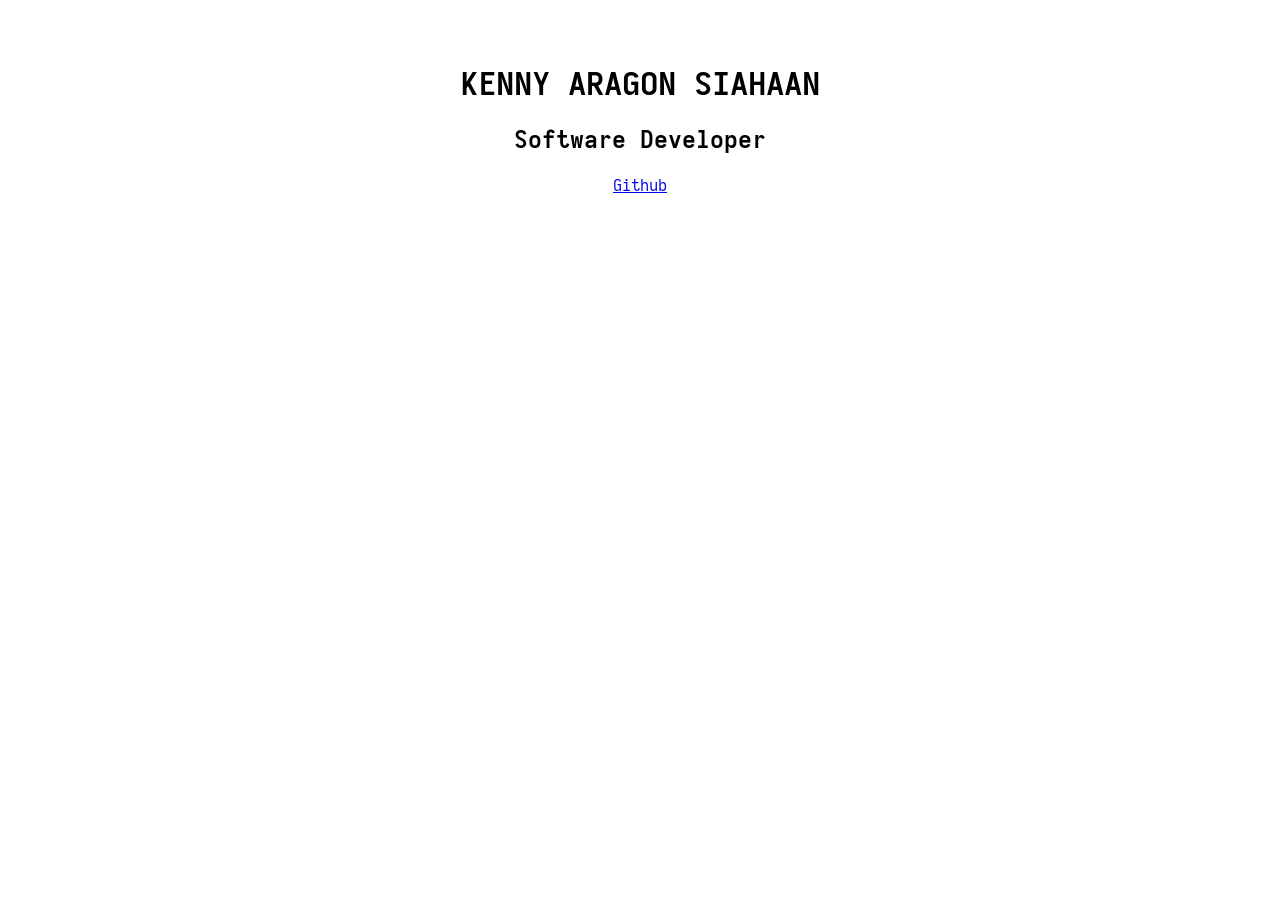
==== index.html @ e0c88e47 "foo" ====
<!DOCTYPE html>
<html lang="en">

<head>
	<meta charset="UTF-8" />
	<meta name="viewport" content="width=device-width, initial-scale=1" />
	<title>Kenny Aragon Siahaan</title>
	<style>
		@font-face {
			font-family: "Iosevka Extended";
			src: url('assets/fonts/iosevka-extended-thin.ttf') format('truetype');
			font-weight: 100;
			font-style: normal;
		}

		@font-face {
			font-family: "Iosevka Extended";
			src: url('assets/fonts/iosevka-extended-regular.ttf') format('truetype');
			font-weight: normal;
			font-style: normal;
		}


		@font-face {
			font-family: "Iosevka Extended";
			src: url('assets/fonts/iosevka-extended-bold.ttf') format('truetype');
			font-weight: bold;
			font-style: normal;
		}

		* {
			box-sizing: border-box;
		} 

		body {
			font-family: "Iosevka Extended", monospace;
			background-color: #fff;
		}

		.container {
			margin: 4rem auto 20rem;
			text-align: center;
		}

		.link-list {
			display: flex;
			margin-bottom: 1rem;
			align-items: center;
			justify-content: center;
			gap: 4px;
		}
	</style>
</head>

<body>
	<div class="container">
		<h1>KENNY ARAGON SIAHAAN</h1>
		<h2>Software Developer</h2>
		<span class="link-list">
			<a href="https://github.com/aragonken">Github</a>
		</span>
	</div>
</body>

</html>
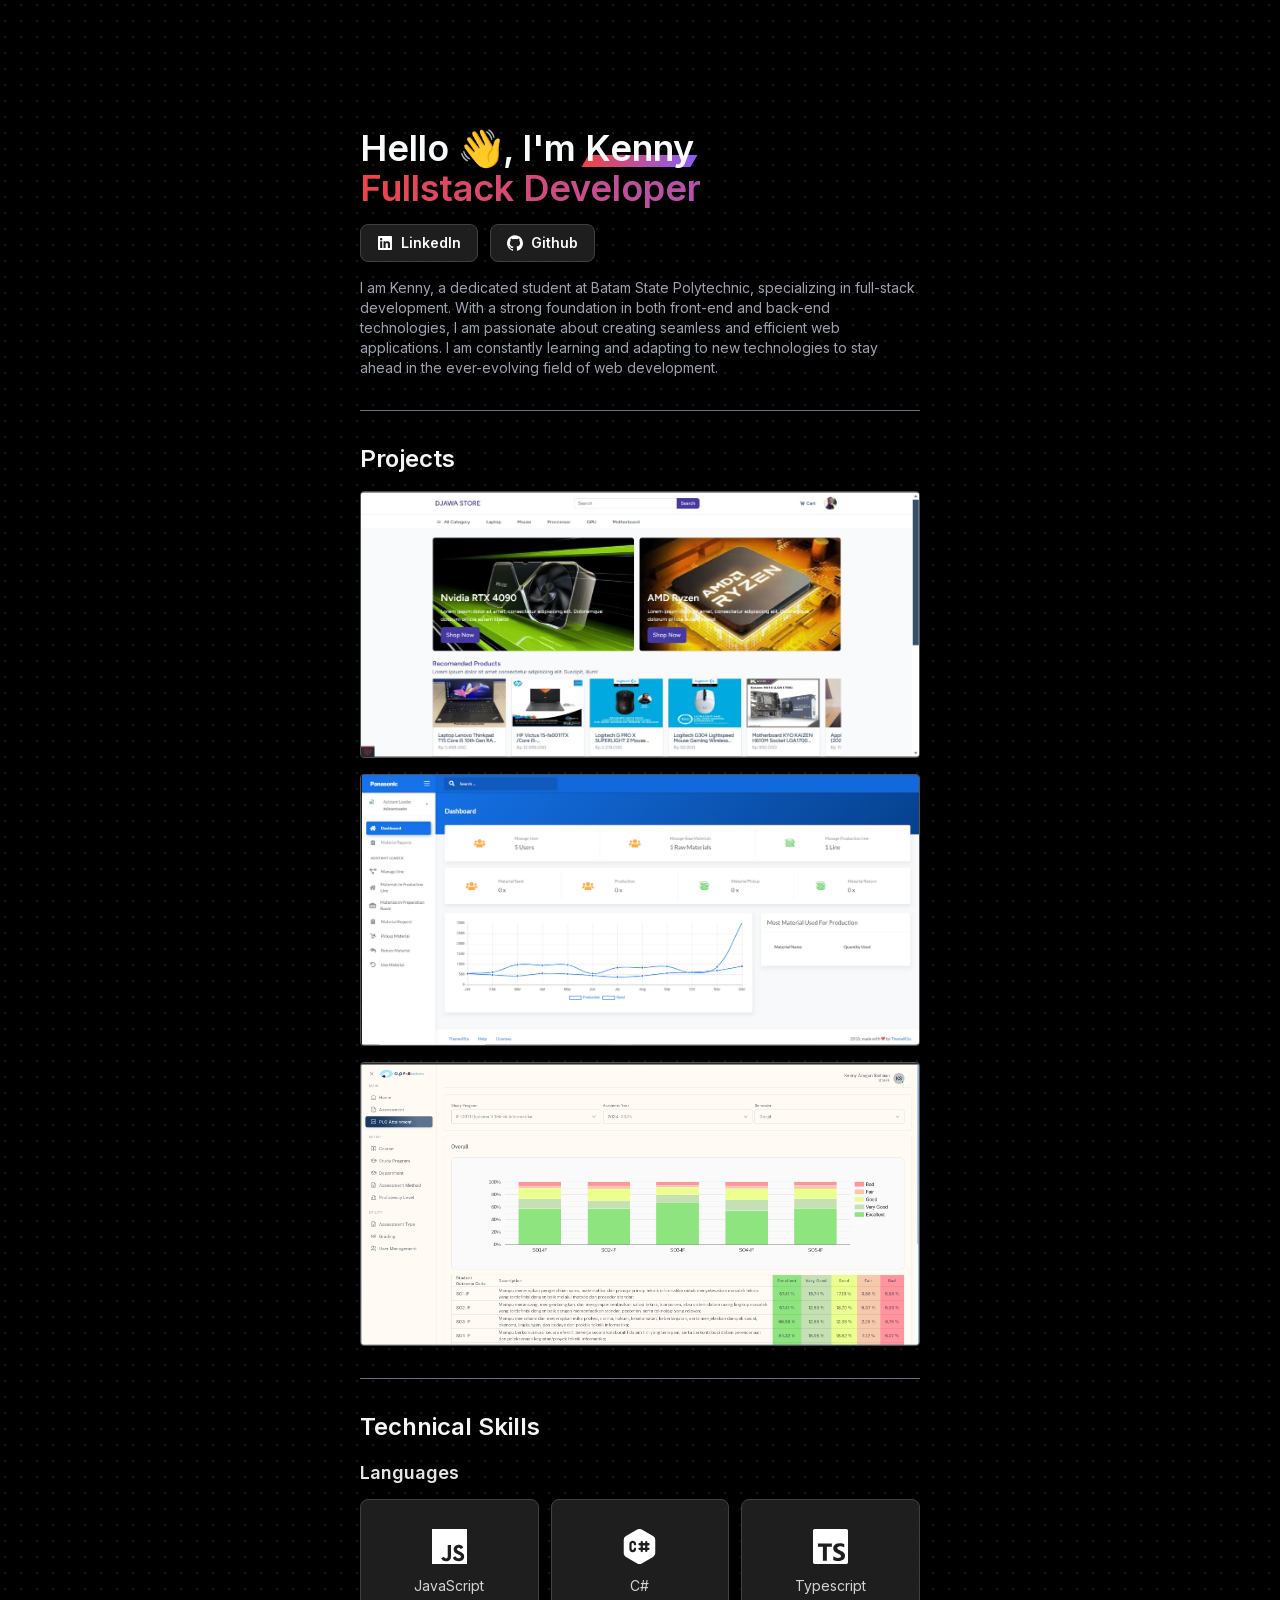
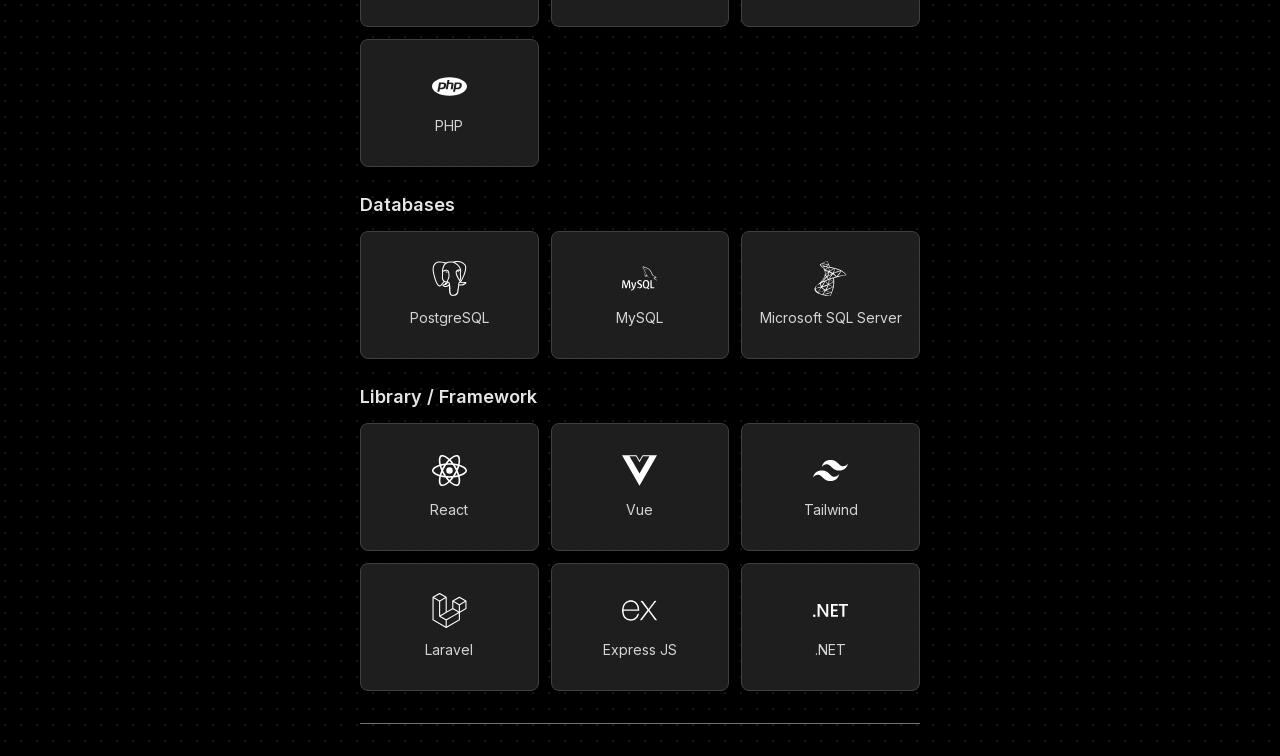
==== commit 0e64669e: "create a new portofolio using next js" ====
--- a/index.html
+++ b/index.html
@@ -1,65 +1 @@
-<!DOCTYPE html>
-<html lang="en">
-
-<head>
-	<meta charset="UTF-8" />
-	<meta name="viewport" content="width=device-width, initial-scale=1" />
-	<title>Kenny Aragon Siahaan</title>
-	<style>
-		@font-face {
-			font-family: "Iosevka Extended";
-			src: url('assets/fonts/iosevka-extended-thin.ttf') format('truetype');
-			font-weight: 100;
-			font-style: normal;
-		}
-
-		@font-face {
-			font-family: "Iosevka Extended";
-			src: url('assets/fonts/iosevka-extended-regular.ttf') format('truetype');
-			font-weight: normal;
-			font-style: normal;
-		}
-
-
-		@font-face {
-			font-family: "Iosevka Extended";
-			src: url('assets/fonts/iosevka-extended-bold.ttf') format('truetype');
-			font-weight: bold;
-			font-style: normal;
-		}
-
-		* {
-			box-sizing: border-box;
-		} 
-
-		body {
-			font-family: "Iosevka Extended", monospace;
-			background-color: #fff;
-		}
-
-		.container {
-			margin: 4rem auto 20rem;
-			text-align: center;
-		}
-
-		.link-list {
-			display: flex;
-			margin-bottom: 1rem;
-			align-items: center;
-			justify-content: center;
-			gap: 4px;
-		}
-	</style>
-</head>
-
-<body>
-	<div class="container">
-		<h1>KENNY ARAGON SIAHAAN</h1>
-		<h2>Software Developer</h2>
-		<span class="link-list">
-			<a href="https://github.com/aragonken">Github</a>
-		</span>
-	</div>
-</body>
-
-</html>
+<!DOCTYPE html><html lang="en" class="dark"><head><meta charSet="utf-8"/><meta name="viewport" content="width=device-width, initial-scale=1"/><link rel="preload" href="/_next/static/media/e4af272ccee01ff0-s.p.woff2" as="font" crossorigin="" type="font/woff2"/><link rel="stylesheet" href="/_next/static/css/82766e1687522c44.css" data-precedence="next"/><link rel="preload" as="script" fetchPriority="low" href="/_next/static/chunks/webpack-04c090bf27c652c8.js"/><script src="/_next/static/chunks/fd9d1056-ae4c3c68ce6313ea.js" async=""></script><script src="/_next/static/chunks/23-7e835bf21dc3b94f.js" async=""></script><script src="/_next/static/chunks/main-app-ae9ef4af67740569.js" async=""></script><script src="/_next/static/chunks/30-4f524226ee47ed99.js" async=""></script><script src="/_next/static/chunks/app/page-5ec1e9a46e0d3505.js" async=""></script><script src="/_next/static/chunks/app/layout-9240e8b21510e9ea.js" async=""></script><title>Kenny Aragon Siahaan</title><meta name="description" content="Generated by create next app  "/><link rel="icon" href="/favicon.ico" type="image/x-icon" sizes="16x16"/><meta name="next-size-adjust"/><script src="/_next/static/chunks/polyfills-78c92fac7aa8fdd8.js" noModule=""></script></head><body class="__className_f367f3 z-[-1] relative"><div class="min-h-screen w-full from bg-dot-gray-500/[0.45] z-[-1] relative flex items-center justify-center"><main class="w-[35rem] max-w-[90%] mt-[8rem]"><section><div class="grid gap-4"><div class=""><p class="text-4xl  font-semibold">Hello 👋, I&#x27;m<!-- --> <span class="relative after:content-[&#x27;&#x27;] after:-skew-x-[30deg] after:absolute after:w-full after:h-3 after:bg-gradient-to-r after:from-red-500 after:to-violet-500 after:left-0 after:top-[1.8rem] after:z-[-1]">Kenny</span></p><p class="text-4xl bg-gradient-to-r from-red-500 to-violet-500 bg-clip-text text-transparent font-semibold">Fullstack Developer</p></div><div class="flex gap-3 items-center"><a target="_blank" class="flex items-center gap-2 text-sm font-semibold px-4 py-2 bg-neutral-800/80 border border-neutral-700 rounded-lg hover:border-neutral-500 hover:bg-white hover:text-black transition-all duration-200 group" href="https://www.linkedin.com/in/kenny-aragon-siahaan-790604280/"><svg stroke="currentColor" fill="currentColor" stroke-width="0" viewBox="0 0 448 512" class="fill-white group-hover:fill-black transition-colors duration-200" height="16" width="16" xmlns="http://www.w3.org/2000/svg"><path d="M416 32H31.9C14.3 32 0 46.5 0 64.3v383.4C0 465.5 14.3 480 31.9 480H416c17.6 0 32-14.5 32-32.3V64.3c0-17.8-14.4-32.3-32-32.3zM135.4 416H69V202.2h66.5V416zm-33.2-243c-21.3 0-38.5-17.3-38.5-38.5S80.9 96 102.2 96c21.2 0 38.5 17.3 38.5 38.5 0 21.3-17.2 38.5-38.5 38.5zm282.1 243h-66.4V312c0-24.8-.5-56.7-34.5-56.7-34.6 0-39.9 27-39.9 54.9V416h-66.4V202.2h63.7v29.2h.9c8.9-16.8 30.6-34.5 62.9-34.5 67.2 0 79.7 44.3 79.7 101.9V416z"></path></svg>LinkedIn</a><a target="_blank" class="flex items-center gap-2 text-sm font-semibold px-4 py-2 bg-neutral-800/80 border border-neutral-700 rounded-lg hover:border-neutral-500 hover:bg-white hover:text-black transition-all duration-200 group" href="https://github.com/KenAragon1"><svg stroke="currentColor" fill="currentColor" stroke-width="0" role="img" viewBox="0 0 24 24" class="fill-white group-hover:fill-black transition-colors duration-200" height="16" width="16" xmlns="http://www.w3.org/2000/svg"><path d="M12 .297c-6.63 0-12 5.373-12 12 0 5.303 3.438 9.8 8.205 11.385.6.113.82-.258.82-.577 0-.285-.01-1.04-.015-2.04-3.338.724-4.042-1.61-4.042-1.61C4.422 18.07 3.633 17.7 3.633 17.7c-1.087-.744.084-.729.084-.729 1.205.084 1.838 1.236 1.838 1.236 1.07 1.835 2.809 1.305 3.495.998.108-.776.417-1.305.76-1.605-2.665-.3-5.466-1.332-5.466-5.93 0-1.31.465-2.38 1.235-3.22-.135-.303-.54-1.523.105-3.176 0 0 1.005-.322 3.3 1.23.96-.267 1.98-.399 3-.405 1.02.006 2.04.138 3 .405 2.28-1.552 3.285-1.23 3.285-1.23.645 1.653.24 2.873.12 3.176.765.84 1.23 1.91 1.23 3.22 0 4.61-2.805 5.625-5.475 5.92.42.36.81 1.096.81 2.22 0 1.606-.015 2.896-.015 3.286 0 .315.21.69.825.57C20.565 22.092 24 17.592 24 12.297c0-6.627-5.373-12-12-12"></path></svg>Github</a></div><div class=""><p class="text-sm text-gray-400">I am Kenny, a dedicated student at Batam State Polytechnic, specializing in full-stack development. With a strong foundation in both front-end and back-end technologies, I am passionate about creating seamless and efficient web applications. I am constantly learning and adapting to new technologies to stay ahead in the ever-evolving field of web development.</p></div></div></section><hr/><section><div><p class="font-semibold text-neutral-100 text-2xl mb-4">Projects</p><div class="grid gap-4"><a class="block overflow-hidden bg-neutral-800 rounded border border-neutral-600 hover:border-gray-400 transition-colors duration-200 flex-1 relative group" href="/projects/djawa-store"><div class="relative"><img alt="DJAWA Store screenshot" loading="lazy" width="2" height="1" decoding="async" data-nimg="1" style="color:transparent;width:100%;height:auto" src="/djawa-store.jpg"/><div class="absolute top-0 bg-black opacity-0 group-hover:opacity-50 transition-opacity duration-300  w-full h-full"></div><div class="absolute w-full px-4  text-white bottom-0 group-hover:bottom-4   opacity-0 group-hover:opacity-100 transition-all duration-300"><div class="flex justify-between"><div class="grid gap-2"><p class="text-2xl font-semibold ">DJAWA Store</p><div class="flex items-center gap-2"><div class="relative group"><svg stroke="currentColor" fill="currentColor" stroke-width="0" viewBox="0 0 512 512" class="fill-white" height="22" width="22" xmlns="http://www.w3.org/2000/svg"><path d="M418.2 177.2c-5.4-1.8-10.8-3.5-16.2-5.1.9-3.7 1.7-7.4 2.5-11.1 12.3-59.6 4.2-107.5-23.1-123.3-26.3-15.1-69.2.6-112.6 38.4-4.3 3.7-8.5 7.6-12.5 11.5-2.7-2.6-5.5-5.2-8.3-7.7-45.5-40.4-91.1-57.4-118.4-41.5-26.2 15.2-34 60.3-23 116.7 1.1 5.6 2.3 11.1 3.7 16.7-6.4 1.8-12.7 3.8-18.6 5.9C38.3 196.2 0 225.4 0 255.6c0 31.2 40.8 62.5 96.3 81.5 4.5 1.5 9 3 13.6 4.3-1.5 6-2.8 11.9-4 18-10.5 55.5-2.3 99.5 23.9 114.6 27 15.6 72.4-.4 116.6-39.1 3.5-3.1 7-6.3 10.5-9.7 4.4 4.3 9 8.4 13.6 12.4 42.8 36.8 85.1 51.7 111.2 36.6 27-15.6 35.8-62.9 24.4-120.5-.9-4.4-1.9-8.9-3-13.5 3.2-.9 6.3-1.9 9.4-2.9 57.7-19.1 99.5-50 99.5-81.7 0-30.3-39.4-59.7-93.8-78.4zM282.9 92.3c37.2-32.4 71.9-45.1 87.7-36 16.9 9.7 23.4 48.9 12.8 100.4-.7 3.4-1.4 6.7-2.3 10-22.2-5-44.7-8.6-67.3-10.6-13-18.6-27.2-36.4-42.6-53.1 3.9-3.7 7.7-7.2 11.7-10.7zM167.2 307.5c5.1 8.7 10.3 17.4 15.8 25.9-15.6-1.7-31.1-4.2-46.4-7.5 4.4-14.4 9.9-29.3 16.3-44.5 4.6 8.8 9.3 17.5 14.3 26.1zm-30.3-120.3c14.4-3.2 29.7-5.8 45.6-7.8-5.3 8.3-10.5 16.8-15.4 25.4-4.9 8.5-9.7 17.2-14.2 26-6.3-14.9-11.6-29.5-16-43.6zm27.4 68.9c6.6-13.8 13.8-27.3 21.4-40.6s15.8-26.2 24.4-38.9c15-1.1 30.3-1.7 45.9-1.7s31 .6 45.9 1.7c8.5 12.6 16.6 25.5 24.3 38.7s14.9 26.7 21.7 40.4c-6.7 13.8-13.9 27.4-21.6 40.8-7.6 13.3-15.7 26.2-24.2 39-14.9 1.1-30.4 1.6-46.1 1.6s-30.9-.5-45.6-1.4c-8.7-12.7-16.9-25.7-24.6-39s-14.8-26.8-21.5-40.6zm180.6 51.2c5.1-8.8 9.9-17.7 14.6-26.7 6.4 14.5 12 29.2 16.9 44.3-15.5 3.5-31.2 6.2-47 8 5.4-8.4 10.5-17 15.5-25.6zm14.4-76.5c-4.7-8.8-9.5-17.6-14.5-26.2-4.9-8.5-10-16.9-15.3-25.2 16.1 2 31.5 4.7 45.9 8-4.6 14.8-10 29.2-16.1 43.4zM256.2 118.3c10.5 11.4 20.4 23.4 29.6 35.8-19.8-.9-39.7-.9-59.5 0 9.8-12.9 19.9-24.9 29.9-35.8zM140.2 57c16.8-9.8 54.1 4.2 93.4 39 2.5 2.2 5 4.6 7.6 7-15.5 16.7-29.8 34.5-42.9 53.1-22.6 2-45 5.5-67.2 10.4-1.3-5.1-2.4-10.3-3.5-15.5-9.4-48.4-3.2-84.9 12.6-94zm-24.5 263.6c-4.2-1.2-8.3-2.5-12.4-3.9-21.3-6.7-45.5-17.3-63-31.2-10.1-7-16.9-17.8-18.8-29.9 0-18.3 31.6-41.7 77.2-57.6 5.7-2 11.5-3.8 17.3-5.5 6.8 21.7 15 43 24.5 63.6-9.6 20.9-17.9 42.5-24.8 64.5zm116.6 98c-16.5 15.1-35.6 27.1-56.4 35.3-11.1 5.3-23.9 5.8-35.3 1.3-15.9-9.2-22.5-44.5-13.5-92 1.1-5.6 2.3-11.2 3.7-16.7 22.4 4.8 45 8.1 67.9 9.8 13.2 18.7 27.7 36.6 43.2 53.4-3.2 3.1-6.4 6.1-9.6 8.9zm24.5-24.3c-10.2-11-20.4-23.2-30.3-36.3 9.6.4 19.5.6 29.5.6 10.3 0 20.4-.2 30.4-.7-9.2 12.7-19.1 24.8-29.6 36.4zm130.7 30c-.9 12.2-6.9 23.6-16.5 31.3-15.9 9.2-49.8-2.8-86.4-34.2-4.2-3.6-8.4-7.5-12.7-11.5 15.3-16.9 29.4-34.8 42.2-53.6 22.9-1.9 45.7-5.4 68.2-10.5 1 4.1 1.9 8.2 2.7 12.2 4.9 21.6 5.7 44.1 2.5 66.3zm18.2-107.5c-2.8.9-5.6 1.8-8.5 2.6-7-21.8-15.6-43.1-25.5-63.8 9.6-20.4 17.7-41.4 24.5-62.9 5.2 1.5 10.2 3.1 15 4.7 46.6 16 79.3 39.8 79.3 58 0 19.6-34.9 44.9-84.8 61.4zm-149.7-15c25.3 0 45.8-20.5 45.8-45.8s-20.5-45.8-45.8-45.8c-25.3 0-45.8 20.5-45.8 45.8s20.5 45.8 45.8 45.8z"></path></svg></div><div class="relative group"><svg stroke="currentColor" fill="currentColor" stroke-width="0" viewBox="0 0 24 24" class="fill-white" height="22" width="22" xmlns="http://www.w3.org/2000/svg"><path d="M11.9996 4.85999C8.82628 4.85999 6.84294 6.44665 6.04961 9.61999C7.23961 8.03332 8.62794 7.43832 10.2146 7.83499C11.12 8.06109 11.7666 8.71757 12.4835 9.44545C13.6507 10.6295 15.0004 12 17.9496 12C21.1229 12 23.1063 10.4133 23.8996 7.23998C22.7096 8.82665 21.3213 9.42165 19.7346 9.02499C18.8292 8.79889 18.1827 8.1424 17.4657 7.41452C16.2995 6.23047 14.9498 4.85999 11.9996 4.85999ZM6.04961 12C2.87628 12 0.892943 13.5867 0.0996094 16.76C1.28961 15.1733 2.67794 14.5783 4.26461 14.975C5.17 15.2011 5.81657 15.8576 6.53354 16.5855C7.70073 17.7695 9.05039 19.14 11.9996 19.14C15.1729 19.14 17.1563 17.5533 17.9496 14.38C16.7596 15.9667 15.3713 16.5617 13.7846 16.165C12.8792 15.9389 12.2326 15.2824 11.5157 14.5545C10.3495 13.3705 8.99982 12 6.04961 12Z"></path></svg></div><div class="relative group"><svg stroke="currentColor" fill="currentColor" stroke-width="0" viewBox="0 0 512 512" class="fill-white" height="22" width="22" xmlns="http://www.w3.org/2000/svg"><path d="M504.4,115.83a5.72,5.72,0,0,0-.28-.68,8.52,8.52,0,0,0-.53-1.25,6,6,0,0,0-.54-.71,9.36,9.36,0,0,0-.72-.94c-.23-.22-.52-.4-.77-.6a8.84,8.84,0,0,0-.9-.68L404.4,55.55a8,8,0,0,0-8,0L300.12,111h0a8.07,8.07,0,0,0-.88.69,7.68,7.68,0,0,0-.78.6,8.23,8.23,0,0,0-.72.93c-.17.24-.39.45-.54.71a9.7,9.7,0,0,0-.52,1.25c-.08.23-.21.44-.28.68a8.08,8.08,0,0,0-.28,2.08V223.18l-80.22,46.19V63.44a7.8,7.8,0,0,0-.28-2.09c-.06-.24-.2-.45-.28-.68a8.35,8.35,0,0,0-.52-1.24c-.14-.26-.37-.47-.54-.72a9.36,9.36,0,0,0-.72-.94,9.46,9.46,0,0,0-.78-.6,9.8,9.8,0,0,0-.88-.68h0L115.61,1.07a8,8,0,0,0-8,0L11.34,56.49h0a6.52,6.52,0,0,0-.88.69,7.81,7.81,0,0,0-.79.6,8.15,8.15,0,0,0-.71.93c-.18.25-.4.46-.55.72a7.88,7.88,0,0,0-.51,1.24,6.46,6.46,0,0,0-.29.67,8.18,8.18,0,0,0-.28,2.1v329.7a8,8,0,0,0,4,6.95l192.5,110.84a8.83,8.83,0,0,0,1.33.54c.21.08.41.2.63.26a7.92,7.92,0,0,0,4.1,0c.2-.05.37-.16.55-.22a8.6,8.6,0,0,0,1.4-.58L404.4,400.09a8,8,0,0,0,4-6.95V287.88l92.24-53.11a8,8,0,0,0,4-7V117.92A8.63,8.63,0,0,0,504.4,115.83ZM111.6,17.28h0l80.19,46.15-80.2,46.18L31.41,63.44Zm88.25,60V278.6l-46.53,26.79-33.69,19.4V123.5l46.53-26.79Zm0,412.78L23.37,388.5V77.32L57.06,96.7l46.52,26.8V338.68a6.94,6.94,0,0,0,.12.9,8,8,0,0,0,.16,1.18h0a5.92,5.92,0,0,0,.38.9,6.38,6.38,0,0,0,.42,1v0a8.54,8.54,0,0,0,.6.78,7.62,7.62,0,0,0,.66.84l0,0c.23.22.52.38.77.58a8.93,8.93,0,0,0,.86.66l0,0,0,0,92.19,52.18Zm8-106.17-80.06-45.32,84.09-48.41,92.26-53.11,80.13,46.13-58.8,33.56Zm184.52,4.57L215.88,490.11V397.8L346.6,323.2l45.77-26.15Zm0-119.13L358.68,250l-46.53-26.79V131.79l33.69,19.4L392.37,178Zm8-105.28-80.2-46.17,80.2-46.16,80.18,46.15Zm8,105.28V178L455,151.19l33.68-19.4v91.39h0Z"></path></svg></div><div class="relative group"><svg stroke="currentColor" fill="currentColor" stroke-width="0" role="img" viewBox="0 0 24 24" class="fill-white" height="22" width="22" xmlns="http://www.w3.org/2000/svg"><path d="M16.405 5.501c-.115 0-.193.014-.274.033v.013h.014c.054.104.146.18.214.273.054.107.1.214.154.32l.014-.015c.094-.066.14-.172.14-.333-.04-.047-.046-.094-.08-.14-.04-.067-.126-.1-.18-.153zM5.77 18.695h-.927a50.854 50.854 0 00-.27-4.41h-.008l-1.41 4.41H2.45l-1.4-4.41h-.01a72.892 72.892 0 00-.195 4.41H0c.055-1.966.192-3.81.41-5.53h1.15l1.335 4.064h.008l1.347-4.064h1.095c.242 2.015.384 3.86.428 5.53zm4.017-4.08c-.378 2.045-.876 3.533-1.492 4.46-.482.716-1.01 1.073-1.583 1.073-.153 0-.34-.046-.566-.138v-.494c.11.017.24.026.386.026.268 0 .483-.075.647-.222.197-.18.295-.382.295-.605 0-.155-.077-.47-.23-.944L6.23 14.615h.91l.727 2.36c.164.536.233.91.205 1.123.4-1.064.678-2.227.835-3.483zm12.325 4.08h-2.63v-5.53h.885v4.85h1.745zm-3.32.135l-1.016-.5c.09-.076.177-.158.255-.25.433-.506.648-1.258.648-2.253 0-1.83-.718-2.746-2.155-2.746-.704 0-1.254.232-1.65.697-.43.508-.646 1.256-.646 2.245 0 .972.19 1.686.574 2.14.35.41.877.615 1.583.615.264 0 .506-.033.725-.098l1.325.772.36-.622zM15.5 17.588c-.225-.36-.337-.94-.337-1.736 0-1.393.424-2.09 1.27-2.09.443 0 .77.167.977.5.224.362.336.936.336 1.723 0 1.404-.424 2.108-1.27 2.108-.445 0-.77-.167-.978-.5zm-1.658-.425c0 .47-.172.856-.516 1.156-.344.3-.803.45-1.384.45-.543 0-1.064-.172-1.573-.515l.237-.476c.438.22.833.328 1.19.328.332 0 .593-.073.783-.22a.754.754 0 00.3-.615c0-.33-.23-.61-.648-.845-.388-.213-1.163-.657-1.163-.657-.422-.307-.632-.636-.632-1.177 0-.45.157-.81.47-1.085.315-.278.72-.415 1.22-.415.512 0 .98.136 1.4.41l-.213.476a2.726 2.726 0 00-1.064-.23c-.283 0-.502.068-.654.206a.685.685 0 00-.248.524c0 .328.234.61.666.85.393.215 1.187.67 1.187.67.433.305.648.63.648 1.168zm9.382-5.852c-.535-.014-.95.04-1.297.188-.1.04-.26.04-.274.167.055.053.063.14.11.214.08.134.218.313.346.407.14.11.28.216.427.31.26.16.555.255.81.416.145.094.293.213.44.313.073.05.12.14.214.172v-.02c-.046-.06-.06-.147-.105-.214-.067-.067-.134-.127-.2-.193a3.223 3.223 0 00-.695-.675c-.214-.146-.682-.35-.77-.595l-.013-.014c.146-.013.32-.066.46-.106.227-.06.435-.047.67-.106.106-.027.213-.06.32-.094v-.06c-.12-.12-.21-.283-.334-.395a8.867 8.867 0 00-1.104-.823c-.21-.134-.476-.22-.697-.334-.08-.04-.214-.06-.26-.127-.12-.146-.19-.34-.275-.514a17.69 17.69 0 01-.547-1.163c-.12-.262-.193-.523-.34-.763-.69-1.137-1.437-1.826-2.586-2.5-.247-.14-.543-.2-.856-.274-.167-.008-.334-.02-.5-.027-.11-.047-.216-.174-.31-.235-.38-.24-1.364-.76-1.644-.072-.18.434.267.862.422 1.082.115.153.26.328.34.5.047.116.06.235.107.356.106.294.207.622.347.897.073.14.153.287.247.413.054.073.146.107.167.227-.094.136-.1.334-.154.5-.24.757-.146 1.693.194 2.25.107.166.362.534.703.393.3-.12.234-.5.32-.835.02-.08.007-.133.048-.187v.015c.094.188.188.367.274.555.206.328.566.668.867.895.16.12.287.328.487.402v-.02h-.015c-.043-.058-.1-.086-.154-.133a3.445 3.445 0 01-.35-.4 8.76 8.76 0 01-.747-1.218c-.11-.21-.202-.436-.29-.643-.04-.08-.04-.2-.107-.24-.1.146-.247.273-.32.453-.127.288-.14.642-.188 1.01-.027.007-.014 0-.027.014-.214-.052-.287-.274-.367-.46-.2-.475-.233-1.238-.06-1.785.047-.14.247-.582.167-.716-.042-.127-.174-.2-.247-.303a2.478 2.478 0 01-.24-.427c-.16-.374-.24-.788-.414-1.162-.08-.173-.22-.354-.334-.513-.127-.18-.267-.307-.368-.52-.033-.073-.08-.194-.027-.274.014-.054.042-.075.094-.09.088-.072.335.022.422.062.247.1.455.194.662.334.094.066.195.193.315.226h.14c.214.047.455.014.655.073.355.114.675.28.962.46a5.953 5.953 0 012.085 2.286c.08.154.115.295.188.455.14.33.313.663.455.982.14.315.275.636.476.897.1.14.502.213.682.286.133.06.34.115.46.188.23.14.454.3.67.454.11.076.443.243.463.378z"></path></svg></div></div></div></div></div></div></a><a class="block overflow-hidden bg-neutral-800 rounded border border-neutral-600 hover:border-gray-400 transition-colors duration-200 flex-1 relative group" href="/projects/visualization-production-line"><div class="relative"><img alt="Visualization of Materials in the Production Line screenshot" loading="lazy" width="2" height="1" decoding="async" data-nimg="1" style="color:transparent;width:100%;height:auto" src="/visofmat.png"/><div class="absolute top-0 bg-black opacity-0 group-hover:opacity-50 transition-opacity duration-300  w-full h-full"></div><div class="absolute w-full px-4  text-white bottom-0 group-hover:bottom-4   opacity-0 group-hover:opacity-100 transition-all duration-300"><div class="flex justify-between"><div class="grid gap-2"><p class="text-2xl font-semibold ">Visualization of Materials in the Production Line</p><div class="flex items-center gap-2"><div class="relative group"><svg stroke="currentColor" fill="currentColor" stroke-width="0" role="img" viewBox="0 0 24 24" class="fill-white" height="22" width="22" xmlns="http://www.w3.org/2000/svg"><path d="M24 8.77h-2.468v7.565h-1.425V8.77h-2.462V7.53H24zm-6.852 7.565h-4.821V7.53h4.63v1.24h-3.205v2.494h2.953v1.234h-2.953v2.604h3.396zm-6.708 0H8.882L4.78 9.863a2.896 2.896 0 0 1-.258-.51h-.036c.032.189.048.592.048 1.21v5.772H3.157V7.53h1.659l3.965 6.32c.167.261.275.442.323.54h.024c-.04-.233-.06-.629-.06-1.185V7.529h1.372zm-8.703-.693a.868.829 0 0 1-.869.829.868.829 0 0 1-.868-.83.868.829 0 0 1 .868-.828.868.829 0 0 1 .869.829Z"></path></svg></div><div class="relative group"><svg stroke="currentColor" fill="currentColor" stroke-width="0" role="img" viewBox="0 0 24 24" class="fill-white" height="22" width="22" xmlns="http://www.w3.org/2000/svg"><path d="M4.724 2.505s-.08.127-.004.315c.046.116.186.256.34.404 0 0 1.615 1.576 1.813 1.804.895 1.033 1.284 2.05 1.32 3.453.022.9-.151 1.692-.573 2.613-.756 1.649-2.35 3.468-4.81 5.49l.36-.12c.233-.173.548-.359 1.292-.766 1.713-.936 3.636-1.798 5.999-2.686 3.399-1.277 8.99-2.776 12.172-3.263l.331-.051-.05-.08c-.292-.452-.49-.731-.73-1.027-.697-.863-1.542-1.567-2.577-2.146-1.422-.797-3.267-1.416-5.6-1.88a67.93 67.93 0 00-2.191-.375 209.29 209.29 0 01-3.924-.64c-.425-.075-1.06-.181-1.481-.272a9.404 9.404 0 01-.961-.258c-.268-.105-.645-.207-.726-.515zm.936.909c.003-.002.063.017.137.042.136.046.316.1.526.159.146.04.307.084.479.127.218.056.399.104.401.107.024.027.391 1.198.516 1.647.048.172.084.315.081.318a.789.789 0 01-.09-.14c-.424-.746-1.097-1.505-1.874-2.116a3.104 3.104 0 01-.176-.144zm1.79.494c.018-.001.099.012.195.034.619.136 1.725.35 2.435.47.119.02.216.04.216.047a.348.348 0 01-.098.062c-.119.06-.602.349-.763.457-.403.27-.766.559-1.03.821a5.4 5.4 0 01-.197.192c-.003 0-.022-.062-.041-.137a12.09 12.09 0 00-.65-1.779 1.801 1.801 0 01-.071-.165c0-.001 0-.002.004-.002zm3.147.598c.02.007.06.13.129.404a6.05 6.05 0 01.153 1.977l-.012.038-.187-.06c-.388-.124-1.02-.31-1.562-.46a6.625 6.625 0 01-.56-.17c0-.022.449-.471.642-.642.369-.326 1.362-1.098 1.397-1.087zm.25.036c.011-.01 1.504.248 2.182.378.506.097 1.237.25 1.281.269.022.008-.054.05-.297.16-.96.432-1.672.82-2.38 1.293-.186.124-.341.226-.344.226-.004 0-.006-.104-.006-.23 0-.69-.139-1.387-.391-1.976a.688.688 0 01-.045-.12zm3.86.764c.011.011-.038.306-.08.48-.132.54-.482 1.344-.914 2.099a2.26 2.26 0 01-.152.246 1.499 1.499 0 01-.219-.115c-.422-.247-.9-.48-1.425-.697a4.588 4.588 0 01-.278-.12c-.024-.022 1.143-.795 1.762-1.166.495-.297 1.292-.741 1.306-.727zm.276.043c.033 0 .695.18 1.037.283.853.255 1.837.614 2.475.904l.265.12-.187.043c-1.561.36-2.9.773-4.188 1.296-.107.044-.2.08-.207.08a.911.911 0 01.075-.185c.388-.823.638-1.687.703-2.42.006-.067.018-.121.027-.121zm-6.58 1.512c.01-.01.514.108.789.185.413.116 1.292.41 1.292.433 0 .004-.097.089-.215.188-.475.397-.934.813-1.483 1.343a5.27 5.27 0 01-.308.285c-.007 0-.01-.023-.006-.05.083-.611.065-1.395-.05-2.193a1.29 1.29 0 01-.02-.19zm10.61.01c.007.008-.234.385-.384.6-.22.314-.537.726-1.261 1.637l-.954 1.202a9.418 9.418 0 01-.269.333c-.003 0-.05-.066-.103-.146a7.584 7.584 0 00-1.47-1.625 9.59 9.59 0 00-.27-.218.427.427 0 01-.074-.063c0-.01.617-.274 1.088-.466a37.02 37.02 0 012.778-.99c.442-.135.912-.27.919-.264zm.278.073a.93.93 0 01.207.1 12.274 12.274 0 012.428 1.824c.194.19.667.683.66.687l-.363.029c-1.53.115-3.486.44-5.37.893-.128.03-.238.056-.246.056-.007 0 .133-.14.311-.312 1.107-1.063 1.611-1.734 2.205-2.934.088-.178.163-.333.166-.342h.002zm-8.088.83c.051.01.523.23.879.408.325.163.818.426.843.449.003.003-.17.093-.386.201-.683.342-1.268.664-1.878 1.037-.175.107-.32.194-.325.194-.015 0-.01-.013.088-.191a7.702 7.702 0 00.738-2.002c.014-.062.03-.1.041-.097zm-.475.084c.01.01-.112.46-.19.7a9.092 9.092 0 01-.835 1.808l-.09.147-.203-.197a2.671 2.671 0 00-.676-.5 1.009 1.009 0 01-.176-.102c0-.03.62-.593 1.098-.998.343-.29 1.064-.867 1.072-.858zm2.888 1.188l.177.115c.407.264.888.619 1.255.924.206.172.605.53.687.616l.044.047-.294.082a53.8 53.8 0 00-4.45 1.424c-.167.061-.31.112-.32.112-.021 0-.042.019.333-.326.96-.883 1.807-1.856 2.44-2.802zm-.759.19c.009.009-.492.71-.789 1.106-.356.473-.99 1.265-1.426 1.78a8.769 8.769 0 01-.346.397c-.01.003-.015-.05-.016-.133 0-.44-.112-.91-.308-1.308-.083-.168-.097-.208-.08-.224.068-.062 1.127-.666 1.794-1.023.459-.246 1.163-.604 1.171-.595zm-4.59 1.125a3.988 3.988 0 01.812.518c.008.005-.087.083-.21.172-.345.249-.87.644-1.173.886-.32.255-.331.263-.295.207.24-.367.36-.574.486-.84.113-.236.224-.516.304-.76a.675.675 0 01.077-.183zm1.223.96c.017-.003.04.028.139.175.207.31.366.722.407 1.058l.008.073-.497.192c-.89.346-1.711.687-2.266.94-.155.072-.428.202-.607.292-.179.09-.325.16-.325.156 0-.004.112-.089.25-.188 1.087-.79 2.025-1.654 2.732-2.519.075-.092.144-.172.153-.178a.016.016 0 01.006-.002zm-.564.14c.015.014-.401.484-.681.77-.7.715-1.396 1.275-2.256 1.821-.108.069-.206.13-.22.138-.023.014.008-.022.386-.434.238-.259.42-.474.628-.743.136-.177.162-.202.362-.346.537-.388 1.767-1.221 1.781-1.207zM9.925 0c-.08-.01-1.371.455-2.2.791-1.123.457-1.996.894-2.534 1.272-.2.14-.452.393-.488.49a.356.356 0 00-.021.123l.488.46 1.158.37L9.087 4l3.153.542.032-.27-.028-.005-.415-.066-.085-.148a27.702 27.702 0 01-1.177-2.325 12.264 12.264 0 01-.53-1.465C9.969.02 9.962.005 9.925 0zm-.061.186h.005c.003.003.017.105.032.225.062.508.176 1 .354 1.53.134.4.136.377-.024.332-.37-.103-2.032-.388-3.234-.555a8.796 8.796 0 01-.357-.053c-.015-.015.867-.477 1.258-.66.501-.232 1.867-.8 1.966-.819zM6.362 1.814l.141.048c.772.262 2.706.632 3.775.72.12.01.222.021.225.024.003.003-.1.058-.228.122-.515.258-1.083.573-1.476.819-.115.072-.22.13-.235.129a4.868 4.868 0 01-.17-.027l-.144-.023-.365-.355c-.641-.62-1.141-1.1-1.335-1.28zm-.143.114l.511.638c.282.35.564.699.626.774.063.075.111.138.108.14-.014.011-.74-.13-1.125-.219a8.532 8.532 0 01-.803-.212l-.2-.064.001-.049c.003-.245.312-.607.836-.976zm4.352.869c.015.001.032.032.077.131.124.272.51 1.008.603 1.15.03.047.08.05-.433-.033-1.23-.198-1.629-.265-1.629-.273a.36.36 0 01.083-.054 7.13 7.13 0 001.107-.767l.175-.147c.006-.005.012-.008.017-.007zm4.309 8.408l-4.808 1.568-4.18 1.846-1.17.31c-.298.282-.613.568-.948.86-.37.321-.716.612-.98.822a7.46 7.46 0 00-.953.945c-.332.414-.592.854-.704 1.193-.2.61-.103 1.228.285 1.798.495.728 1.48 1.468 2.625 1.972.585.256 1.57.588 2.31.774 1.233.312 3.614.65 4.926.7.266.01.62.01.637-.002.028-.019.233-.405.47-.89.806-1.646 1.389-3.19 1.703-4.508.19-.799.338-1.863.434-3.125.027-.354.037-1.533.016-1.934a13.564 13.564 0 00-.183-1.706.435.435 0 01-.012-.15c.014-.01.059-.025.65-.197zm-1.1.645c.045 0 .16 1.114.191 1.82.006.151.005.247-.004.247-.028 0-.615-.345-1.032-.606a28.716 28.716 0 01-1.162-.772c-.035-.028-.031-.029.266-.131.505-.174 1.704-.558 1.742-.558zm-2.448.803c.03 0 .115.047.315.172.75.47 1.766 1.035 2.2 1.225.136.06.151.036-.16.247-.662.45-1.486.892-2.497 1.342a7.59 7.59 0 01-.331.142.989.989 0 01.043-.2c.245-.905.383-1.82.387-2.554.002-.362.002-.364.037-.373h.006zm-.504.193c.021.022.006.834-.02 1.056a9.206 9.206 0 01-.418 1.837c-.014.017-.511-.468-.676-.66a4.918 4.918 0 01-.669-.973c-.082-.162-.214-.484-.202-.493.056-.04 1.971-.78 1.985-.767zm-2.375.936c.004 0 .008.001.01.004a.881.881 0 01.056.131c.116.315.376.782.602 1.08a6.247 6.247 0 001.017 1.06c.023.02.03.016-.562.24a48.53 48.53 0 01-2.294.8c-.327.106-.604.195-.615.2-.033.011-.023-.009.073-.158.427-.666 1.073-1.97 1.435-2.892.062-.16.122-.32.133-.356.015-.052.031-.07.08-.092a.149.149 0 01.065-.017zm-.728.3c.01.009-.174.398-.356.751-.351.686-.739 1.361-1.253 2.185l-.182.288c-.018.027-.026.018-.082-.094a3.307 3.307 0 01-.28-.842 3.39 3.39 0 01.02-1.083c.047-.227.045-.222.152-.276.462-.237 1.966-.942 1.981-.929zm6.268.255v.154a20.106 20.106 0 01-.255 2.992 9.362 9.362 0 01-1.898-.782c-.354-.194-.865-.507-.85-.522.003-.004.154-.083.334-.177.714-.37 1.395-.77 1.988-1.166.222-.148.555-.389.629-.454zM4.981 15.41c.015 0 .011.028-.012.161a4.137 4.137 0 00-.041.39c-.03.532.057.924.32 1.46.074.15.132.274.129.276-.027.023-2.43.726-3.186.933l-.435.12c-.027.008-.029.002-.02-.06.083-.533.49-1.232 1.058-1.82.378-.39.68-.622 1.195-.915a30.782 30.782 0 01.992-.545zm5.669 1.015c.002-.002.091.045.197.107.777.449 1.86.87 2.783 1.081l.084.02-.115.063c-.482.268-2.071.929-3.694 1.537a68.82 68.82 0 00-.513.194.314.314 0 01-.082.027c0-.004.067-.132.149-.286.456-.852.91-1.887 1.144-2.605.023-.073.044-.135.047-.138zm-.578.19a1.39 1.39 0 01-.063.169 23.534 23.534 0 01-1.261 2.54 9.009 9.009 0 01-.252.433c-.005 0-.114-.066-.244-.145-.77-.472-1.452-1.052-1.9-1.617l-.064-.08.332-.091a23.616 23.616 0 003.19-1.103c.142-.06.26-.109.262-.106zm3.59 1.253c.001 0 .002.001.002.003 0 .08-.183.828-.336 1.37-.128.453-.236.808-.435 1.437a8.533 8.533 0 01-.168.504 15.004 15.004 0 01-3-.841 7.964 7.964 0 01-.639-.283c-.006-.007.213-.11.486-.23 1.655-.721 3.369-1.543 3.955-1.896a.432.432 0 01.135-.064zm-8.287.283c.009.009-.454.671-1.1 1.576l-.587.823c-.097.139-.245.358-.329.488l-.153.236-.162-.137c-.191-.16-.525-.501-.677-.69-.312-.389-.523-.798-.607-1.174-.038-.174-.04-.262-.003-.273a176.26 176.26 0 011.934-.455l1.3-.305c.209-.05.382-.09.384-.089zm.465.178l.117.131a6.763 6.763 0 001.706 1.394c.115.066.202.124.195.128a281.967 281.967 0 01-4.33 1.53.858.858 0 01-.072-.048l-.067-.048.105-.152c.34-.493.768-1.035 1.705-2.162zm2.9 2.073c.003-.003.165.054.362.128.473.177.844.292 1.347.418.617.155 1.51.31 2.038.354.08.006.122.016.11.024-.025.016-.56.194-.953.318a258.526 258.526 0 01-4.636 1.363c-.035.007-.157-.025-.157-.04 0-.009.087-.119.193-.246a22.027 22.027 0 001.476-1.984 56.9 56.9 0 01.22-.335zm-.642.018c.005.005-.253.418-.706 1.132-.192.301-.409.645-.483.762-.075.118-.184.298-.242.4l-.107.185-.054-.014c-.13-.035-1.049-.36-1.291-.456-.301-.12-.615-.264-.846-.389-.289-.156-.655-.388-.627-.397l1.105-.302c1.592-.434 2.473-.683 3.05-.864.109-.033.199-.059.2-.057zm4.523 1.061h.006c.015.038-.575 1.67-.79 2.188-.049.116-.066.145-.092.143a55.54 55.54 0 01-1.433-.2c-.906-.138-2.423-.403-2.806-.49l-.089-.02.543-.122c1.164-.262 1.723-.403 2.29-.577a16.544 16.544 0 002.138-.824c.113-.052.21-.093.233-.098Z"></path></svg></div></div></div></div></div></div></a><a class="block overflow-hidden bg-neutral-800 rounded border border-neutral-600 hover:border-gray-400 transition-colors duration-200 flex-1 relative group" href="/projects/clo-polibatam"><div class="relative"><img alt="CLO Polibatam screenshot" loading="lazy" width="2" height="1" decoding="async" data-nimg="1" style="color:transparent;width:100%;height:auto" src="/clo-polibatam.png"/><div class="absolute top-0 bg-black opacity-0 group-hover:opacity-50 transition-opacity duration-300  w-full h-full"></div><div class="absolute w-full px-4  text-white bottom-0 group-hover:bottom-4   opacity-0 group-hover:opacity-100 transition-all duration-300"><div class="flex justify-between"><div class="grid gap-2"><p class="text-2xl font-semibold ">CLO Polibatam</p><div class="flex items-center gap-2"><div class="relative group"><svg stroke="currentColor" fill="currentColor" stroke-width="0" role="img" viewBox="0 0 24 24" class="fill-white" height="22" width="22" xmlns="http://www.w3.org/2000/svg"><path d="M24,1.61H14.06L12,5.16,9.94,1.61H0L12,22.39ZM12,14.08,5.16,2.23H9.59L12,6.41l2.41-4.18h4.43Z"></path></svg></div><div class="relative group"><svg stroke="currentColor" fill="currentColor" stroke-width="0" role="img" viewBox="0 0 24 24" class="fill-white" height="22" width="22" xmlns="http://www.w3.org/2000/svg"><path d="M24 18.588a1.529 1.529 0 01-1.895-.72l-3.45-4.771-.5-.667-4.003 5.444a1.466 1.466 0 01-1.802.708l5.158-6.92-4.798-6.251a1.595 1.595 0 011.9.666l3.576 4.83 3.596-4.81a1.435 1.435 0 011.788-.668L21.708 7.9l-2.522 3.283a.666.666 0 000 .994l4.804 6.412zM.002 11.576l.42-2.075c1.154-4.103 5.858-5.81 9.094-3.27 1.895 1.489 2.368 3.597 2.275 5.973H1.116C.943 16.447 4.005 19.009 7.92 17.7a4.078 4.078 0 002.582-2.876c.207-.666.548-.78 1.174-.588a5.417 5.417 0 01-2.589 3.957 6.272 6.272 0 01-7.306-.933 6.575 6.575 0 01-1.64-3.858c0-.235-.08-.455-.134-.666A88.33 88.33 0 010 11.577zm1.127-.286h9.654c-.06-3.076-2.001-5.258-4.59-5.278-2.882-.04-4.944 2.094-5.071 5.264z"></path></svg></div><div class="relative group"><svg stroke="currentColor" fill="currentColor" stroke-width="0" role="img" viewBox="0 0 24 24" class="fill-white" height="22" width="22" xmlns="http://www.w3.org/2000/svg"><path d="M23.5594 14.7228a.5269.5269 0 0 0-.0563-.1191c-.139-.2632-.4768-.3418-1.0074-.2321-1.6533.3411-2.2935.1312-2.5256-.0191 1.342-2.0482 2.445-4.522 3.0411-6.8297.2714-1.0507.7982-3.5237.1222-4.7316a1.5641 1.5641 0 0 0-.1509-.235C21.6931.9086 19.8007.0248 17.5099.0005c-1.4947-.0158-2.7705.3461-3.1161.4794a9.449 9.449 0 0 0-.5159-.0816 8.044 8.044 0 0 0-1.3114-.1278c-1.1822-.0184-2.2038.2642-3.0498.8406-.8573-.3211-4.7888-1.645-7.2219.0788C.9359 2.1526.3086 3.8733.4302 6.3043c.0409.818.5069 3.334 1.2423 5.7436.4598 1.5065.9387 2.7019 1.4334 3.582.553.9942 1.1259 1.5933 1.7143 1.7895.4474.1491 1.1327.1441 1.8581-.7279.8012-.9635 1.5903-1.8258 1.9446-2.2069.4351.2355.9064.3625 1.39.3772a.0569.0569 0 0 0 .0004.0041 11.0312 11.0312 0 0 0-.2472.3054c-.3389.4302-.4094.5197-1.5002.7443-.3102.064-1.1344.2339-1.1464.8115-.0025.1224.0329.2309.0919.3268.2269.4231.9216.6097 1.015.6331 1.3345.3335 2.5044.092 3.3714-.6787-.017 2.231.0775 4.4174.3454 5.0874.2212.5529.7618 1.9045 2.4692 1.9043.2505 0 .5263-.0291.8296-.0941 1.7819-.3821 2.5557-1.1696 2.855-2.9059.1503-.8707.4016-2.8753.5388-4.1012.0169-.0703.0357-.1207.057-.1362.0007-.0005.0697-.0471.4272.0307a.3673.3673 0 0 0 .0443.0068l.2539.0223.0149.001c.8468.0384 1.9114-.1426 2.5312-.4308.6438-.2988 1.8057-1.0323 1.5951-1.6698zM2.371 11.8765c-.7435-2.4358-1.1779-4.8851-1.2123-5.5719-.1086-2.1714.4171-3.6829 1.5623-4.4927 1.8367-1.2986 4.8398-.5408 6.108-.13-.0032.0032-.0066.0061-.0098.0094-2.0238 2.044-1.9758 5.536-1.9708 5.7495-.0002.0823.0066.1989.0162.3593.0348.5873.0996 1.6804-.0735 2.9184-.1609 1.1504.1937 2.2764.9728 3.0892.0806.0841.1648.1631.2518.2374-.3468.3714-1.1004 1.1926-1.9025 2.1576-.5677.6825-.9597.5517-1.0886.5087-.3919-.1307-.813-.5871-1.2381-1.3223-.4796-.839-.9635-2.0317-1.4155-3.5126zm6.0072 5.0871c-.1711-.0428-.3271-.1132-.4322-.1772.0889-.0394.2374-.0902.4833-.1409 1.2833-.2641 1.4815-.4506 1.9143-1.0002.0992-.126.2116-.2687.3673-.4426a.3549.3549 0 0 0 .0737-.1298c.1708-.1513.2724-.1099.4369-.0417.156.0646.3078.26.3695.4752.0291.1016.0619.2945-.0452.4444-.9043 1.2658-2.2216 1.2494-3.1676 1.0128zm2.094-3.988-.0525.141c-.133.3566-.2567.6881-.3334 1.003-.6674-.0021-1.3168-.2872-1.8105-.8024-.6279-.6551-.9131-1.5664-.7825-2.5004.1828-1.3079.1153-2.4468.079-3.0586-.005-.0857-.0095-.1607-.0122-.2199.2957-.2621 1.6659-.9962 2.6429-.7724.4459.1022.7176.4057.8305.928.5846 2.7038.0774 3.8307-.3302 4.7363-.084.1866-.1633.3629-.2311.5454zm7.3637 4.5725c-.0169.1768-.0358.376-.0618.5959l-.146.4383a.3547.3547 0 0 0-.0182.1077c-.0059.4747-.054.6489-.115.8693-.0634.2292-.1353.4891-.1794 1.0575-.11 1.4143-.8782 2.2267-2.4172 2.5565-1.5155.3251-1.7843-.4968-2.0212-1.2217a6.5824 6.5824 0 0 0-.0769-.2266c-.2154-.5858-.1911-1.4119-.1574-2.5551.0165-.5612-.0249-1.9013-.3302-2.6462.0044-.2932.0106-.5909.019-.8918a.3529.3529 0 0 0-.0153-.1126 1.4927 1.4927 0 0 0-.0439-.208c-.1226-.4283-.4213-.7866-.7797-.9351-.1424-.059-.4038-.1672-.7178-.0869.067-.276.1831-.5875.309-.9249l.0529-.142c.0595-.16.134-.3257.213-.5012.4265-.9476 1.0106-2.2453.3766-5.1772-.2374-1.0981-1.0304-1.6343-2.2324-1.5098-.7207.0746-1.3799.3654-1.7088.5321a5.6716 5.6716 0 0 0-.1958.1041c.0918-1.1064.4386-3.1741 1.7357-4.4823a4.0306 4.0306 0 0 1 .3033-.276.3532.3532 0 0 0 .1447-.0644c.7524-.5706 1.6945-.8506 2.802-.8325.4091.0067.8017.0339 1.1742.081 1.939.3544 3.2439 1.4468 4.0359 2.3827.8143.9623 1.2552 1.9315 1.4312 2.4543-1.3232-.1346-2.2234.1268-2.6797.779-.9926 1.4189.543 4.1729 1.2811 5.4964.1353.2426.2522.4522.2889.5413.2403.5825.5515.9713.7787 1.2552.0696.087.1372.1714.1885.245-.4008.1155-1.1208.3825-1.0552 1.717-.0123.1563-.0423.4469-.0834.8148-.0461.2077-.0702.4603-.0994.7662zm.8905-1.6211c-.0405-.8316.2691-.9185.5967-1.0105a2.8566 2.8566 0 0 0 .135-.0406 1.202 1.202 0 0 0 .1342.103c.5703.3765 1.5823.4213 3.0068.1344-.2016.1769-.5189.3994-.9533.6011-.4098.1903-1.0957.333-1.7473.3636-.7197.0336-1.0859-.0807-1.1721-.151zm.5695-9.2712c-.0059.3508-.0542.6692-.1054 1.0017-.055.3576-.112.7274-.1264 1.1762-.0142.4368.0404.8909.0932 1.3301.1066.887.216 1.8003-.2075 2.7014a3.5272 3.5272 0 0 1-.1876-.3856c-.0527-.1276-.1669-.3326-.3251-.6162-.6156-1.1041-2.0574-3.6896-1.3193-4.7446.3795-.5427 1.3408-.5661 2.1781-.463zm.2284 7.0137a12.3762 12.3762 0 0 0-.0853-.1074l-.0355-.0444c.7262-1.1995.5842-2.3862.4578-3.4385-.0519-.4318-.1009-.8396-.0885-1.2226.0129-.4061.0666-.7543.1185-1.0911.0639-.415.1288-.8443.1109-1.3505.0134-.0531.0188-.1158.0118-.1902-.0457-.4855-.5999-1.938-1.7294-3.253-.6076-.7073-1.4896-1.4972-2.6889-2.0395.5251-.1066 1.2328-.2035 2.0244-.1859 2.0515.0456 3.6746.8135 4.8242 2.2824a.908.908 0 0 1 .0667.1002c.7231 1.3556-.2762 6.2751-2.9867 10.5405zm-8.8166-6.1162c-.025.1794-.3089.4225-.6211.4225a.5821.5821 0 0 1-.0809-.0056c-.1873-.026-.3765-.144-.5059-.3156-.0458-.0605-.1203-.178-.1055-.2844.0055-.0401.0261-.0985.0925-.1488.1182-.0894.3518-.1226.6096-.0867.3163.0441.6426.1938.6113.4186zm7.9305-.4114c.0111.0792-.049.201-.1531.3102-.0683.0717-.212.1961-.4079.2232a.5456.5456 0 0 1-.075.0052c-.2935 0-.5414-.2344-.5607-.3717-.024-.1765.2641-.3106.5611-.352.297-.0414.6111.0088.6356.1851z"></path></svg></div></div></div></div></div></div></a></div></div></section><hr/><section><p class="text-2xl font-semibold text-neutral-100 mb-4">Technical Skills</p><div class="grid gap-6"><div class="grid gap-3"><p class="text-lg font-semibold text-neutral-200">Languages</p><div class="grid grid-cols-3 gap-3"><div class="flex flex-col items-center justify-center gap-3 p-4 h-[8rem] bg-neutral-800/80 border border-neutral-700 rounded-lg hover:border-neutral-500 transition-colors duration-200"><svg stroke="currentColor" fill="currentColor" stroke-width="0" role="img" viewBox="0 0 24 24" class="fill-white" height="35" width="35" xmlns="http://www.w3.org/2000/svg"><path d="M0 0h24v24H0V0zm22.034 18.276c-.175-1.095-.888-2.015-3.003-2.873-.736-.345-1.554-.585-1.797-1.14-.091-.33-.105-.51-.046-.705.15-.646.915-.84 1.515-.66.39.12.75.42.976.9 1.034-.676 1.034-.676 1.755-1.125-.27-.42-.404-.601-.586-.78-.63-.705-1.469-1.065-2.834-1.034l-.705.089c-.676.165-1.32.525-1.71 1.005-1.14 1.291-.811 3.541.569 4.471 1.365 1.02 3.361 1.244 3.616 2.205.24 1.17-.87 1.545-1.966 1.41-.811-.18-1.26-.586-1.755-1.336l-1.83 1.051c.21.48.45.689.81 1.109 1.74 1.756 6.09 1.666 6.871-1.004.029-.09.24-.705.074-1.65l.046.067zm-8.983-7.245h-2.248c0 1.938-.009 3.864-.009 5.805 0 1.232.063 2.363-.138 2.711-.33.689-1.18.601-1.566.48-.396-.196-.597-.466-.83-.855-.063-.105-.11-.196-.127-.196l-1.825 1.125c.305.63.75 1.172 1.324 1.517.855.51 2.004.675 3.207.405.783-.226 1.458-.691 1.811-1.411.51-.93.402-2.07.397-3.346.012-2.054 0-4.109 0-6.179l.004-.056z"></path></svg><p class="text-center text-sm text-neutral-300">JavaScript</p></div><div class="flex flex-col items-center justify-center gap-3 p-4 h-[8rem] bg-neutral-800/80 border border-neutral-700 rounded-lg hover:border-neutral-500 transition-colors duration-200"><svg stroke="currentColor" fill="currentColor" stroke-width="0" role="img" viewBox="0 0 24 24" class="fill-white" height="35" width="35" xmlns="http://www.w3.org/2000/svg"><path d="M1.194 7.543v8.913c0 1.103.588 2.122 1.544 2.674l7.718 4.456a3.086 3.086 0 0 0 3.088 0l7.718-4.456a3.087 3.087 0 0 0 1.544-2.674V7.543a3.084 3.084 0 0 0-1.544-2.673L13.544.414a3.086 3.086 0 0 0-3.088 0L2.738 4.87a3.085 3.085 0 0 0-1.544 2.673Zm5.403 2.914v3.087a.77.77 0 0 0 .772.772.773.773 0 0 0 .772-.772.773.773 0 0 1 1.317-.546.775.775 0 0 1 .226.546 2.314 2.314 0 1 1-4.631 0v-3.087c0-.615.244-1.203.679-1.637a2.312 2.312 0 0 1 3.274 0c.434.434.678 1.023.678 1.637a.769.769 0 0 1-.226.545.767.767 0 0 1-1.091 0 .77.77 0 0 1-.226-.545.77.77 0 0 0-.772-.772.771.771 0 0 0-.772.772Zm12.35 3.087a.77.77 0 0 1-.772.772h-.772v.772a.773.773 0 0 1-1.544 0v-.772h-1.544v.772a.773.773 0 0 1-1.317.546.775.775 0 0 1-.226-.546v-.772H12a.771.771 0 1 1 0-1.544h.772v-1.543H12a.77.77 0 1 1 0-1.544h.772v-.772a.773.773 0 0 1 1.317-.546.775.775 0 0 1 .226.546v.772h1.544v-.772a.773.773 0 0 1 1.544 0v.772h.772a.772.772 0 0 1 0 1.544h-.772v1.543h.772a.776.776 0 0 1 .772.772Zm-3.088-2.315h-1.544v1.543h1.544v-1.543Z"></path></svg><p class="text-center text-sm text-neutral-300">C#</p></div><div class="flex flex-col items-center justify-center gap-3 p-4 h-[8rem] bg-neutral-800/80 border border-neutral-700 rounded-lg hover:border-neutral-500 transition-colors duration-200"><svg stroke="currentColor" fill="currentColor" stroke-width="0" role="img" viewBox="0 0 24 24" class="fill-white" height="35" width="35" xmlns="http://www.w3.org/2000/svg"><path d="M1.125 0C.502 0 0 .502 0 1.125v21.75C0 23.498.502 24 1.125 24h21.75c.623 0 1.125-.502 1.125-1.125V1.125C24 .502 23.498 0 22.875 0zm17.363 9.75c.612 0 1.154.037 1.627.111a6.38 6.38 0 0 1 1.306.34v2.458a3.95 3.95 0 0 0-.643-.361 5.093 5.093 0 0 0-.717-.26 5.453 5.453 0 0 0-1.426-.2c-.3 0-.573.028-.819.086a2.1 2.1 0 0 0-.623.242c-.17.104-.3.229-.393.374a.888.888 0 0 0-.14.49c0 .196.053.373.156.529.104.156.252.304.443.444s.423.276.696.41c.273.135.582.274.926.416.47.197.892.407 1.266.628.374.222.695.473.963.753.268.279.472.598.614.957.142.359.214.776.214 1.253 0 .657-.125 1.21-.373 1.656a3.033 3.033 0 0 1-1.012 1.085 4.38 4.38 0 0 1-1.487.596c-.566.12-1.163.18-1.79.18a9.916 9.916 0 0 1-1.84-.164 5.544 5.544 0 0 1-1.512-.493v-2.63a5.033 5.033 0 0 0 3.237 1.2c.333 0 .624-.03.872-.09.249-.06.456-.144.623-.25.166-.108.29-.234.373-.38a1.023 1.023 0 0 0-.074-1.089 2.12 2.12 0 0 0-.537-.5 5.597 5.597 0 0 0-.807-.444 27.72 27.72 0 0 0-1.007-.436c-.918-.383-1.602-.852-2.053-1.405-.45-.553-.676-1.222-.676-2.005 0-.614.123-1.141.369-1.582.246-.441.58-.804 1.004-1.089a4.494 4.494 0 0 1 1.47-.629 7.536 7.536 0 0 1 1.77-.201zm-15.113.188h9.563v2.166H9.506v9.646H6.789v-9.646H3.375z"></path></svg><p class="text-center text-sm text-neutral-300">Typescript</p></div><div class="flex flex-col items-center justify-center gap-3 p-4 h-[8rem] bg-neutral-800/80 border border-neutral-700 rounded-lg hover:border-neutral-500 transition-colors duration-200"><svg stroke="currentColor" fill="currentColor" stroke-width="0" role="img" viewBox="0 0 24 24" class="fill-white" height="35" width="35" xmlns="http://www.w3.org/2000/svg"><path d="M7.01 10.207h-.944l-.515 2.648h.838c.556 0 .97-.105 1.242-.314.272-.21.455-.559.55-1.049.092-.47.05-.802-.124-.995-.175-.193-.523-.29-1.047-.29zM12 5.688C5.373 5.688 0 8.514 0 12s5.373 6.313 12 6.313S24 15.486 24 12c0-3.486-5.373-6.312-12-6.312zm-3.26 7.451c-.261.25-.575.438-.917.551-.336.108-.765.164-1.285.164H5.357l-.327 1.681H3.652l1.23-6.326h2.65c.797 0 1.378.209 1.744.628.366.418.476 1.002.33 1.752a2.836 2.836 0 0 1-.305.847c-.143.255-.33.49-.561.703zm4.024.715l.543-2.799c.063-.318.039-.536-.068-.651-.107-.116-.336-.174-.687-.174H11.46l-.704 3.625H9.388l1.23-6.327h1.367l-.327 1.682h1.218c.767 0 1.295.134 1.586.401s.378.7.263 1.299l-.572 2.944h-1.389zm7.597-2.265a2.782 2.782 0 0 1-.305.847c-.143.255-.33.49-.561.703a2.44 2.44 0 0 1-.917.551c-.336.108-.765.164-1.286.164h-1.18l-.327 1.682h-1.378l1.23-6.326h2.649c.797 0 1.378.209 1.744.628.366.417.477 1.001.331 1.751zM17.766 10.207h-.943l-.516 2.648h.838c.557 0 .971-.105 1.242-.314.272-.21.455-.559.551-1.049.092-.47.049-.802-.125-.995s-.524-.29-1.047-.29z"></path></svg><p class="text-center text-sm text-neutral-300">PHP</p></div></div></div><div class="grid gap-3"><p class="text-lg font-semibold text-neutral-200">Databases</p><div class="grid grid-cols-3 gap-3"><div class="flex flex-col items-center justify-center gap-3 p-4 h-[8rem] bg-neutral-800/80 border border-neutral-700 rounded-lg hover:border-neutral-500 transition-colors duration-200"><svg stroke="currentColor" fill="currentColor" stroke-width="0" role="img" viewBox="0 0 24 24" class="fill-white" height="35" width="35" xmlns="http://www.w3.org/2000/svg"><path d="M23.5594 14.7228a.5269.5269 0 0 0-.0563-.1191c-.139-.2632-.4768-.3418-1.0074-.2321-1.6533.3411-2.2935.1312-2.5256-.0191 1.342-2.0482 2.445-4.522 3.0411-6.8297.2714-1.0507.7982-3.5237.1222-4.7316a1.5641 1.5641 0 0 0-.1509-.235C21.6931.9086 19.8007.0248 17.5099.0005c-1.4947-.0158-2.7705.3461-3.1161.4794a9.449 9.449 0 0 0-.5159-.0816 8.044 8.044 0 0 0-1.3114-.1278c-1.1822-.0184-2.2038.2642-3.0498.8406-.8573-.3211-4.7888-1.645-7.2219.0788C.9359 2.1526.3086 3.8733.4302 6.3043c.0409.818.5069 3.334 1.2423 5.7436.4598 1.5065.9387 2.7019 1.4334 3.582.553.9942 1.1259 1.5933 1.7143 1.7895.4474.1491 1.1327.1441 1.8581-.7279.8012-.9635 1.5903-1.8258 1.9446-2.2069.4351.2355.9064.3625 1.39.3772a.0569.0569 0 0 0 .0004.0041 11.0312 11.0312 0 0 0-.2472.3054c-.3389.4302-.4094.5197-1.5002.7443-.3102.064-1.1344.2339-1.1464.8115-.0025.1224.0329.2309.0919.3268.2269.4231.9216.6097 1.015.6331 1.3345.3335 2.5044.092 3.3714-.6787-.017 2.231.0775 4.4174.3454 5.0874.2212.5529.7618 1.9045 2.4692 1.9043.2505 0 .5263-.0291.8296-.0941 1.7819-.3821 2.5557-1.1696 2.855-2.9059.1503-.8707.4016-2.8753.5388-4.1012.0169-.0703.0357-.1207.057-.1362.0007-.0005.0697-.0471.4272.0307a.3673.3673 0 0 0 .0443.0068l.2539.0223.0149.001c.8468.0384 1.9114-.1426 2.5312-.4308.6438-.2988 1.8057-1.0323 1.5951-1.6698zM2.371 11.8765c-.7435-2.4358-1.1779-4.8851-1.2123-5.5719-.1086-2.1714.4171-3.6829 1.5623-4.4927 1.8367-1.2986 4.8398-.5408 6.108-.13-.0032.0032-.0066.0061-.0098.0094-2.0238 2.044-1.9758 5.536-1.9708 5.7495-.0002.0823.0066.1989.0162.3593.0348.5873.0996 1.6804-.0735 2.9184-.1609 1.1504.1937 2.2764.9728 3.0892.0806.0841.1648.1631.2518.2374-.3468.3714-1.1004 1.1926-1.9025 2.1576-.5677.6825-.9597.5517-1.0886.5087-.3919-.1307-.813-.5871-1.2381-1.3223-.4796-.839-.9635-2.0317-1.4155-3.5126zm6.0072 5.0871c-.1711-.0428-.3271-.1132-.4322-.1772.0889-.0394.2374-.0902.4833-.1409 1.2833-.2641 1.4815-.4506 1.9143-1.0002.0992-.126.2116-.2687.3673-.4426a.3549.3549 0 0 0 .0737-.1298c.1708-.1513.2724-.1099.4369-.0417.156.0646.3078.26.3695.4752.0291.1016.0619.2945-.0452.4444-.9043 1.2658-2.2216 1.2494-3.1676 1.0128zm2.094-3.988-.0525.141c-.133.3566-.2567.6881-.3334 1.003-.6674-.0021-1.3168-.2872-1.8105-.8024-.6279-.6551-.9131-1.5664-.7825-2.5004.1828-1.3079.1153-2.4468.079-3.0586-.005-.0857-.0095-.1607-.0122-.2199.2957-.2621 1.6659-.9962 2.6429-.7724.4459.1022.7176.4057.8305.928.5846 2.7038.0774 3.8307-.3302 4.7363-.084.1866-.1633.3629-.2311.5454zm7.3637 4.5725c-.0169.1768-.0358.376-.0618.5959l-.146.4383a.3547.3547 0 0 0-.0182.1077c-.0059.4747-.054.6489-.115.8693-.0634.2292-.1353.4891-.1794 1.0575-.11 1.4143-.8782 2.2267-2.4172 2.5565-1.5155.3251-1.7843-.4968-2.0212-1.2217a6.5824 6.5824 0 0 0-.0769-.2266c-.2154-.5858-.1911-1.4119-.1574-2.5551.0165-.5612-.0249-1.9013-.3302-2.6462.0044-.2932.0106-.5909.019-.8918a.3529.3529 0 0 0-.0153-.1126 1.4927 1.4927 0 0 0-.0439-.208c-.1226-.4283-.4213-.7866-.7797-.9351-.1424-.059-.4038-.1672-.7178-.0869.067-.276.1831-.5875.309-.9249l.0529-.142c.0595-.16.134-.3257.213-.5012.4265-.9476 1.0106-2.2453.3766-5.1772-.2374-1.0981-1.0304-1.6343-2.2324-1.5098-.7207.0746-1.3799.3654-1.7088.5321a5.6716 5.6716 0 0 0-.1958.1041c.0918-1.1064.4386-3.1741 1.7357-4.4823a4.0306 4.0306 0 0 1 .3033-.276.3532.3532 0 0 0 .1447-.0644c.7524-.5706 1.6945-.8506 2.802-.8325.4091.0067.8017.0339 1.1742.081 1.939.3544 3.2439 1.4468 4.0359 2.3827.8143.9623 1.2552 1.9315 1.4312 2.4543-1.3232-.1346-2.2234.1268-2.6797.779-.9926 1.4189.543 4.1729 1.2811 5.4964.1353.2426.2522.4522.2889.5413.2403.5825.5515.9713.7787 1.2552.0696.087.1372.1714.1885.245-.4008.1155-1.1208.3825-1.0552 1.717-.0123.1563-.0423.4469-.0834.8148-.0461.2077-.0702.4603-.0994.7662zm.8905-1.6211c-.0405-.8316.2691-.9185.5967-1.0105a2.8566 2.8566 0 0 0 .135-.0406 1.202 1.202 0 0 0 .1342.103c.5703.3765 1.5823.4213 3.0068.1344-.2016.1769-.5189.3994-.9533.6011-.4098.1903-1.0957.333-1.7473.3636-.7197.0336-1.0859-.0807-1.1721-.151zm.5695-9.2712c-.0059.3508-.0542.6692-.1054 1.0017-.055.3576-.112.7274-.1264 1.1762-.0142.4368.0404.8909.0932 1.3301.1066.887.216 1.8003-.2075 2.7014a3.5272 3.5272 0 0 1-.1876-.3856c-.0527-.1276-.1669-.3326-.3251-.6162-.6156-1.1041-2.0574-3.6896-1.3193-4.7446.3795-.5427 1.3408-.5661 2.1781-.463zm.2284 7.0137a12.3762 12.3762 0 0 0-.0853-.1074l-.0355-.0444c.7262-1.1995.5842-2.3862.4578-3.4385-.0519-.4318-.1009-.8396-.0885-1.2226.0129-.4061.0666-.7543.1185-1.0911.0639-.415.1288-.8443.1109-1.3505.0134-.0531.0188-.1158.0118-.1902-.0457-.4855-.5999-1.938-1.7294-3.253-.6076-.7073-1.4896-1.4972-2.6889-2.0395.5251-.1066 1.2328-.2035 2.0244-.1859 2.0515.0456 3.6746.8135 4.8242 2.2824a.908.908 0 0 1 .0667.1002c.7231 1.3556-.2762 6.2751-2.9867 10.5405zm-8.8166-6.1162c-.025.1794-.3089.4225-.6211.4225a.5821.5821 0 0 1-.0809-.0056c-.1873-.026-.3765-.144-.5059-.3156-.0458-.0605-.1203-.178-.1055-.2844.0055-.0401.0261-.0985.0925-.1488.1182-.0894.3518-.1226.6096-.0867.3163.0441.6426.1938.6113.4186zm7.9305-.4114c.0111.0792-.049.201-.1531.3102-.0683.0717-.212.1961-.4079.2232a.5456.5456 0 0 1-.075.0052c-.2935 0-.5414-.2344-.5607-.3717-.024-.1765.2641-.3106.5611-.352.297-.0414.6111.0088.6356.1851z"></path></svg><p class="text-center text-sm text-neutral-300">PostgreSQL</p></div><div class="flex flex-col items-center justify-center gap-3 p-4 h-[8rem] bg-neutral-800/80 border border-neutral-700 rounded-lg hover:border-neutral-500 transition-colors duration-200"><svg stroke="currentColor" fill="currentColor" stroke-width="0" role="img" viewBox="0 0 24 24" class="fill-white" height="35" width="35" xmlns="http://www.w3.org/2000/svg"><path d="M16.405 5.501c-.115 0-.193.014-.274.033v.013h.014c.054.104.146.18.214.273.054.107.1.214.154.32l.014-.015c.094-.066.14-.172.14-.333-.04-.047-.046-.094-.08-.14-.04-.067-.126-.1-.18-.153zM5.77 18.695h-.927a50.854 50.854 0 00-.27-4.41h-.008l-1.41 4.41H2.45l-1.4-4.41h-.01a72.892 72.892 0 00-.195 4.41H0c.055-1.966.192-3.81.41-5.53h1.15l1.335 4.064h.008l1.347-4.064h1.095c.242 2.015.384 3.86.428 5.53zm4.017-4.08c-.378 2.045-.876 3.533-1.492 4.46-.482.716-1.01 1.073-1.583 1.073-.153 0-.34-.046-.566-.138v-.494c.11.017.24.026.386.026.268 0 .483-.075.647-.222.197-.18.295-.382.295-.605 0-.155-.077-.47-.23-.944L6.23 14.615h.91l.727 2.36c.164.536.233.91.205 1.123.4-1.064.678-2.227.835-3.483zm12.325 4.08h-2.63v-5.53h.885v4.85h1.745zm-3.32.135l-1.016-.5c.09-.076.177-.158.255-.25.433-.506.648-1.258.648-2.253 0-1.83-.718-2.746-2.155-2.746-.704 0-1.254.232-1.65.697-.43.508-.646 1.256-.646 2.245 0 .972.19 1.686.574 2.14.35.41.877.615 1.583.615.264 0 .506-.033.725-.098l1.325.772.36-.622zM15.5 17.588c-.225-.36-.337-.94-.337-1.736 0-1.393.424-2.09 1.27-2.09.443 0 .77.167.977.5.224.362.336.936.336 1.723 0 1.404-.424 2.108-1.27 2.108-.445 0-.77-.167-.978-.5zm-1.658-.425c0 .47-.172.856-.516 1.156-.344.3-.803.45-1.384.45-.543 0-1.064-.172-1.573-.515l.237-.476c.438.22.833.328 1.19.328.332 0 .593-.073.783-.22a.754.754 0 00.3-.615c0-.33-.23-.61-.648-.845-.388-.213-1.163-.657-1.163-.657-.422-.307-.632-.636-.632-1.177 0-.45.157-.81.47-1.085.315-.278.72-.415 1.22-.415.512 0 .98.136 1.4.41l-.213.476a2.726 2.726 0 00-1.064-.23c-.283 0-.502.068-.654.206a.685.685 0 00-.248.524c0 .328.234.61.666.85.393.215 1.187.67 1.187.67.433.305.648.63.648 1.168zm9.382-5.852c-.535-.014-.95.04-1.297.188-.1.04-.26.04-.274.167.055.053.063.14.11.214.08.134.218.313.346.407.14.11.28.216.427.31.26.16.555.255.81.416.145.094.293.213.44.313.073.05.12.14.214.172v-.02c-.046-.06-.06-.147-.105-.214-.067-.067-.134-.127-.2-.193a3.223 3.223 0 00-.695-.675c-.214-.146-.682-.35-.77-.595l-.013-.014c.146-.013.32-.066.46-.106.227-.06.435-.047.67-.106.106-.027.213-.06.32-.094v-.06c-.12-.12-.21-.283-.334-.395a8.867 8.867 0 00-1.104-.823c-.21-.134-.476-.22-.697-.334-.08-.04-.214-.06-.26-.127-.12-.146-.19-.34-.275-.514a17.69 17.69 0 01-.547-1.163c-.12-.262-.193-.523-.34-.763-.69-1.137-1.437-1.826-2.586-2.5-.247-.14-.543-.2-.856-.274-.167-.008-.334-.02-.5-.027-.11-.047-.216-.174-.31-.235-.38-.24-1.364-.76-1.644-.072-.18.434.267.862.422 1.082.115.153.26.328.34.5.047.116.06.235.107.356.106.294.207.622.347.897.073.14.153.287.247.413.054.073.146.107.167.227-.094.136-.1.334-.154.5-.24.757-.146 1.693.194 2.25.107.166.362.534.703.393.3-.12.234-.5.32-.835.02-.08.007-.133.048-.187v.015c.094.188.188.367.274.555.206.328.566.668.867.895.16.12.287.328.487.402v-.02h-.015c-.043-.058-.1-.086-.154-.133a3.445 3.445 0 01-.35-.4 8.76 8.76 0 01-.747-1.218c-.11-.21-.202-.436-.29-.643-.04-.08-.04-.2-.107-.24-.1.146-.247.273-.32.453-.127.288-.14.642-.188 1.01-.027.007-.014 0-.027.014-.214-.052-.287-.274-.367-.46-.2-.475-.233-1.238-.06-1.785.047-.14.247-.582.167-.716-.042-.127-.174-.2-.247-.303a2.478 2.478 0 01-.24-.427c-.16-.374-.24-.788-.414-1.162-.08-.173-.22-.354-.334-.513-.127-.18-.267-.307-.368-.52-.033-.073-.08-.194-.027-.274.014-.054.042-.075.094-.09.088-.072.335.022.422.062.247.1.455.194.662.334.094.066.195.193.315.226h.14c.214.047.455.014.655.073.355.114.675.28.962.46a5.953 5.953 0 012.085 2.286c.08.154.115.295.188.455.14.33.313.663.455.982.14.315.275.636.476.897.1.14.502.213.682.286.133.06.34.115.46.188.23.14.454.3.67.454.11.076.443.243.463.378z"></path></svg><p class="text-center text-sm text-neutral-300">MySQL</p></div><div class="flex flex-col items-center justify-center gap-3 p-4 h-[8rem] bg-neutral-800/80 border border-neutral-700 rounded-lg hover:border-neutral-500 transition-colors duration-200"><svg stroke="currentColor" fill="currentColor" stroke-width="0" role="img" viewBox="0 0 24 24" class="fill-white" height="35" width="35" xmlns="http://www.w3.org/2000/svg"><path d="M4.724 2.505s-.08.127-.004.315c.046.116.186.256.34.404 0 0 1.615 1.576 1.813 1.804.895 1.033 1.284 2.05 1.32 3.453.022.9-.151 1.692-.573 2.613-.756 1.649-2.35 3.468-4.81 5.49l.36-.12c.233-.173.548-.359 1.292-.766 1.713-.936 3.636-1.798 5.999-2.686 3.399-1.277 8.99-2.776 12.172-3.263l.331-.051-.05-.08c-.292-.452-.49-.731-.73-1.027-.697-.863-1.542-1.567-2.577-2.146-1.422-.797-3.267-1.416-5.6-1.88a67.93 67.93 0 00-2.191-.375 209.29 209.29 0 01-3.924-.64c-.425-.075-1.06-.181-1.481-.272a9.404 9.404 0 01-.961-.258c-.268-.105-.645-.207-.726-.515zm.936.909c.003-.002.063.017.137.042.136.046.316.1.526.159.146.04.307.084.479.127.218.056.399.104.401.107.024.027.391 1.198.516 1.647.048.172.084.315.081.318a.789.789 0 01-.09-.14c-.424-.746-1.097-1.505-1.874-2.116a3.104 3.104 0 01-.176-.144zm1.79.494c.018-.001.099.012.195.034.619.136 1.725.35 2.435.47.119.02.216.04.216.047a.348.348 0 01-.098.062c-.119.06-.602.349-.763.457-.403.27-.766.559-1.03.821a5.4 5.4 0 01-.197.192c-.003 0-.022-.062-.041-.137a12.09 12.09 0 00-.65-1.779 1.801 1.801 0 01-.071-.165c0-.001 0-.002.004-.002zm3.147.598c.02.007.06.13.129.404a6.05 6.05 0 01.153 1.977l-.012.038-.187-.06c-.388-.124-1.02-.31-1.562-.46a6.625 6.625 0 01-.56-.17c0-.022.449-.471.642-.642.369-.326 1.362-1.098 1.397-1.087zm.25.036c.011-.01 1.504.248 2.182.378.506.097 1.237.25 1.281.269.022.008-.054.05-.297.16-.96.432-1.672.82-2.38 1.293-.186.124-.341.226-.344.226-.004 0-.006-.104-.006-.23 0-.69-.139-1.387-.391-1.976a.688.688 0 01-.045-.12zm3.86.764c.011.011-.038.306-.08.48-.132.54-.482 1.344-.914 2.099a2.26 2.26 0 01-.152.246 1.499 1.499 0 01-.219-.115c-.422-.247-.9-.48-1.425-.697a4.588 4.588 0 01-.278-.12c-.024-.022 1.143-.795 1.762-1.166.495-.297 1.292-.741 1.306-.727zm.276.043c.033 0 .695.18 1.037.283.853.255 1.837.614 2.475.904l.265.12-.187.043c-1.561.36-2.9.773-4.188 1.296-.107.044-.2.08-.207.08a.911.911 0 01.075-.185c.388-.823.638-1.687.703-2.42.006-.067.018-.121.027-.121zm-6.58 1.512c.01-.01.514.108.789.185.413.116 1.292.41 1.292.433 0 .004-.097.089-.215.188-.475.397-.934.813-1.483 1.343a5.27 5.27 0 01-.308.285c-.007 0-.01-.023-.006-.05.083-.611.065-1.395-.05-2.193a1.29 1.29 0 01-.02-.19zm10.61.01c.007.008-.234.385-.384.6-.22.314-.537.726-1.261 1.637l-.954 1.202a9.418 9.418 0 01-.269.333c-.003 0-.05-.066-.103-.146a7.584 7.584 0 00-1.47-1.625 9.59 9.59 0 00-.27-.218.427.427 0 01-.074-.063c0-.01.617-.274 1.088-.466a37.02 37.02 0 012.778-.99c.442-.135.912-.27.919-.264zm.278.073a.93.93 0 01.207.1 12.274 12.274 0 012.428 1.824c.194.19.667.683.66.687l-.363.029c-1.53.115-3.486.44-5.37.893-.128.03-.238.056-.246.056-.007 0 .133-.14.311-.312 1.107-1.063 1.611-1.734 2.205-2.934.088-.178.163-.333.166-.342h.002zm-8.088.83c.051.01.523.23.879.408.325.163.818.426.843.449.003.003-.17.093-.386.201-.683.342-1.268.664-1.878 1.037-.175.107-.32.194-.325.194-.015 0-.01-.013.088-.191a7.702 7.702 0 00.738-2.002c.014-.062.03-.1.041-.097zm-.475.084c.01.01-.112.46-.19.7a9.092 9.092 0 01-.835 1.808l-.09.147-.203-.197a2.671 2.671 0 00-.676-.5 1.009 1.009 0 01-.176-.102c0-.03.62-.593 1.098-.998.343-.29 1.064-.867 1.072-.858zm2.888 1.188l.177.115c.407.264.888.619 1.255.924.206.172.605.53.687.616l.044.047-.294.082a53.8 53.8 0 00-4.45 1.424c-.167.061-.31.112-.32.112-.021 0-.042.019.333-.326.96-.883 1.807-1.856 2.44-2.802zm-.759.19c.009.009-.492.71-.789 1.106-.356.473-.99 1.265-1.426 1.78a8.769 8.769 0 01-.346.397c-.01.003-.015-.05-.016-.133 0-.44-.112-.91-.308-1.308-.083-.168-.097-.208-.08-.224.068-.062 1.127-.666 1.794-1.023.459-.246 1.163-.604 1.171-.595zm-4.59 1.125a3.988 3.988 0 01.812.518c.008.005-.087.083-.21.172-.345.249-.87.644-1.173.886-.32.255-.331.263-.295.207.24-.367.36-.574.486-.84.113-.236.224-.516.304-.76a.675.675 0 01.077-.183zm1.223.96c.017-.003.04.028.139.175.207.31.366.722.407 1.058l.008.073-.497.192c-.89.346-1.711.687-2.266.94-.155.072-.428.202-.607.292-.179.09-.325.16-.325.156 0-.004.112-.089.25-.188 1.087-.79 2.025-1.654 2.732-2.519.075-.092.144-.172.153-.178a.016.016 0 01.006-.002zm-.564.14c.015.014-.401.484-.681.77-.7.715-1.396 1.275-2.256 1.821-.108.069-.206.13-.22.138-.023.014.008-.022.386-.434.238-.259.42-.474.628-.743.136-.177.162-.202.362-.346.537-.388 1.767-1.221 1.781-1.207zM9.925 0c-.08-.01-1.371.455-2.2.791-1.123.457-1.996.894-2.534 1.272-.2.14-.452.393-.488.49a.356.356 0 00-.021.123l.488.46 1.158.37L9.087 4l3.153.542.032-.27-.028-.005-.415-.066-.085-.148a27.702 27.702 0 01-1.177-2.325 12.264 12.264 0 01-.53-1.465C9.969.02 9.962.005 9.925 0zm-.061.186h.005c.003.003.017.105.032.225.062.508.176 1 .354 1.53.134.4.136.377-.024.332-.37-.103-2.032-.388-3.234-.555a8.796 8.796 0 01-.357-.053c-.015-.015.867-.477 1.258-.66.501-.232 1.867-.8 1.966-.819zM6.362 1.814l.141.048c.772.262 2.706.632 3.775.72.12.01.222.021.225.024.003.003-.1.058-.228.122-.515.258-1.083.573-1.476.819-.115.072-.22.13-.235.129a4.868 4.868 0 01-.17-.027l-.144-.023-.365-.355c-.641-.62-1.141-1.1-1.335-1.28zm-.143.114l.511.638c.282.35.564.699.626.774.063.075.111.138.108.14-.014.011-.74-.13-1.125-.219a8.532 8.532 0 01-.803-.212l-.2-.064.001-.049c.003-.245.312-.607.836-.976zm4.352.869c.015.001.032.032.077.131.124.272.51 1.008.603 1.15.03.047.08.05-.433-.033-1.23-.198-1.629-.265-1.629-.273a.36.36 0 01.083-.054 7.13 7.13 0 001.107-.767l.175-.147c.006-.005.012-.008.017-.007zm4.309 8.408l-4.808 1.568-4.18 1.846-1.17.31c-.298.282-.613.568-.948.86-.37.321-.716.612-.98.822a7.46 7.46 0 00-.953.945c-.332.414-.592.854-.704 1.193-.2.61-.103 1.228.285 1.798.495.728 1.48 1.468 2.625 1.972.585.256 1.57.588 2.31.774 1.233.312 3.614.65 4.926.7.266.01.62.01.637-.002.028-.019.233-.405.47-.89.806-1.646 1.389-3.19 1.703-4.508.19-.799.338-1.863.434-3.125.027-.354.037-1.533.016-1.934a13.564 13.564 0 00-.183-1.706.435.435 0 01-.012-.15c.014-.01.059-.025.65-.197zm-1.1.645c.045 0 .16 1.114.191 1.82.006.151.005.247-.004.247-.028 0-.615-.345-1.032-.606a28.716 28.716 0 01-1.162-.772c-.035-.028-.031-.029.266-.131.505-.174 1.704-.558 1.742-.558zm-2.448.803c.03 0 .115.047.315.172.75.47 1.766 1.035 2.2 1.225.136.06.151.036-.16.247-.662.45-1.486.892-2.497 1.342a7.59 7.59 0 01-.331.142.989.989 0 01.043-.2c.245-.905.383-1.82.387-2.554.002-.362.002-.364.037-.373h.006zm-.504.193c.021.022.006.834-.02 1.056a9.206 9.206 0 01-.418 1.837c-.014.017-.511-.468-.676-.66a4.918 4.918 0 01-.669-.973c-.082-.162-.214-.484-.202-.493.056-.04 1.971-.78 1.985-.767zm-2.375.936c.004 0 .008.001.01.004a.881.881 0 01.056.131c.116.315.376.782.602 1.08a6.247 6.247 0 001.017 1.06c.023.02.03.016-.562.24a48.53 48.53 0 01-2.294.8c-.327.106-.604.195-.615.2-.033.011-.023-.009.073-.158.427-.666 1.073-1.97 1.435-2.892.062-.16.122-.32.133-.356.015-.052.031-.07.08-.092a.149.149 0 01.065-.017zm-.728.3c.01.009-.174.398-.356.751-.351.686-.739 1.361-1.253 2.185l-.182.288c-.018.027-.026.018-.082-.094a3.307 3.307 0 01-.28-.842 3.39 3.39 0 01.02-1.083c.047-.227.045-.222.152-.276.462-.237 1.966-.942 1.981-.929zm6.268.255v.154a20.106 20.106 0 01-.255 2.992 9.362 9.362 0 01-1.898-.782c-.354-.194-.865-.507-.85-.522.003-.004.154-.083.334-.177.714-.37 1.395-.77 1.988-1.166.222-.148.555-.389.629-.454zM4.981 15.41c.015 0 .011.028-.012.161a4.137 4.137 0 00-.041.39c-.03.532.057.924.32 1.46.074.15.132.274.129.276-.027.023-2.43.726-3.186.933l-.435.12c-.027.008-.029.002-.02-.06.083-.533.49-1.232 1.058-1.82.378-.39.68-.622 1.195-.915a30.782 30.782 0 01.992-.545zm5.669 1.015c.002-.002.091.045.197.107.777.449 1.86.87 2.783 1.081l.084.02-.115.063c-.482.268-2.071.929-3.694 1.537a68.82 68.82 0 00-.513.194.314.314 0 01-.082.027c0-.004.067-.132.149-.286.456-.852.91-1.887 1.144-2.605.023-.073.044-.135.047-.138zm-.578.19a1.39 1.39 0 01-.063.169 23.534 23.534 0 01-1.261 2.54 9.009 9.009 0 01-.252.433c-.005 0-.114-.066-.244-.145-.77-.472-1.452-1.052-1.9-1.617l-.064-.08.332-.091a23.616 23.616 0 003.19-1.103c.142-.06.26-.109.262-.106zm3.59 1.253c.001 0 .002.001.002.003 0 .08-.183.828-.336 1.37-.128.453-.236.808-.435 1.437a8.533 8.533 0 01-.168.504 15.004 15.004 0 01-3-.841 7.964 7.964 0 01-.639-.283c-.006-.007.213-.11.486-.23 1.655-.721 3.369-1.543 3.955-1.896a.432.432 0 01.135-.064zm-8.287.283c.009.009-.454.671-1.1 1.576l-.587.823c-.097.139-.245.358-.329.488l-.153.236-.162-.137c-.191-.16-.525-.501-.677-.69-.312-.389-.523-.798-.607-1.174-.038-.174-.04-.262-.003-.273a176.26 176.26 0 011.934-.455l1.3-.305c.209-.05.382-.09.384-.089zm.465.178l.117.131a6.763 6.763 0 001.706 1.394c.115.066.202.124.195.128a281.967 281.967 0 01-4.33 1.53.858.858 0 01-.072-.048l-.067-.048.105-.152c.34-.493.768-1.035 1.705-2.162zm2.9 2.073c.003-.003.165.054.362.128.473.177.844.292 1.347.418.617.155 1.51.31 2.038.354.08.006.122.016.11.024-.025.016-.56.194-.953.318a258.526 258.526 0 01-4.636 1.363c-.035.007-.157-.025-.157-.04 0-.009.087-.119.193-.246a22.027 22.027 0 001.476-1.984 56.9 56.9 0 01.22-.335zm-.642.018c.005.005-.253.418-.706 1.132-.192.301-.409.645-.483.762-.075.118-.184.298-.242.4l-.107.185-.054-.014c-.13-.035-1.049-.36-1.291-.456-.301-.12-.615-.264-.846-.389-.289-.156-.655-.388-.627-.397l1.105-.302c1.592-.434 2.473-.683 3.05-.864.109-.033.199-.059.2-.057zm4.523 1.061h.006c.015.038-.575 1.67-.79 2.188-.049.116-.066.145-.092.143a55.54 55.54 0 01-1.433-.2c-.906-.138-2.423-.403-2.806-.49l-.089-.02.543-.122c1.164-.262 1.723-.403 2.29-.577a16.544 16.544 0 002.138-.824c.113-.052.21-.093.233-.098Z"></path></svg><p class="text-center text-sm text-neutral-300">Microsoft SQL Server</p></div></div></div><div class="grid gap-3"><p class="text-lg font-semibold text-neutral-200">Library / Framework</p><div class="grid grid-cols-3 gap-3"><div class="flex flex-col items-center justify-center gap-3 p-4 h-[8rem] bg-neutral-800/80 border border-neutral-700 rounded-lg hover:border-neutral-500 transition-colors duration-200"><svg stroke="currentColor" fill="currentColor" stroke-width="0" role="img" viewBox="0 0 24 24" class="fill-white" height="35" width="35" xmlns="http://www.w3.org/2000/svg"><path d="M14.23 12.004a2.236 2.236 0 0 1-2.235 2.236 2.236 2.236 0 0 1-2.236-2.236 2.236 2.236 0 0 1 2.235-2.236 2.236 2.236 0 0 1 2.236 2.236zm2.648-10.69c-1.346 0-3.107.96-4.888 2.622-1.78-1.653-3.542-2.602-4.887-2.602-.41 0-.783.093-1.106.278-1.375.793-1.683 3.264-.973 6.365C1.98 8.917 0 10.42 0 12.004c0 1.59 1.99 3.097 5.043 4.03-.704 3.113-.39 5.588.988 6.38.32.187.69.275 1.102.275 1.345 0 3.107-.96 4.888-2.624 1.78 1.654 3.542 2.603 4.887 2.603.41 0 .783-.09 1.106-.275 1.374-.792 1.683-3.263.973-6.365C22.02 15.096 24 13.59 24 12.004c0-1.59-1.99-3.097-5.043-4.032.704-3.11.39-5.587-.988-6.38-.318-.184-.688-.277-1.092-.278zm-.005 1.09v.006c.225 0 .406.044.558.127.666.382.955 1.835.73 3.704-.054.46-.142.945-.25 1.44-.96-.236-2.006-.417-3.107-.534-.66-.905-1.345-1.727-2.035-2.447 1.592-1.48 3.087-2.292 4.105-2.295zm-9.77.02c1.012 0 2.514.808 4.11 2.28-.686.72-1.37 1.537-2.02 2.442-1.107.117-2.154.298-3.113.538-.112-.49-.195-.964-.254-1.42-.23-1.868.054-3.32.714-3.707.19-.09.4-.127.563-.132zm4.882 3.05c.455.468.91.992 1.36 1.564-.44-.02-.89-.034-1.345-.034-.46 0-.915.01-1.36.034.44-.572.895-1.096 1.345-1.565zM12 8.1c.74 0 1.477.034 2.202.093.406.582.802 1.203 1.183 1.86.372.64.71 1.29 1.018 1.946-.308.655-.646 1.31-1.013 1.95-.38.66-.773 1.288-1.18 1.87-.728.063-1.466.098-2.21.098-.74 0-1.477-.035-2.202-.093-.406-.582-.802-1.204-1.183-1.86-.372-.64-.71-1.29-1.018-1.946.303-.657.646-1.313 1.013-1.954.38-.66.773-1.286 1.18-1.868.728-.064 1.466-.098 2.21-.098zm-3.635.254c-.24.377-.48.763-.704 1.16-.225.39-.435.782-.635 1.174-.265-.656-.49-1.31-.676-1.947.64-.15 1.315-.283 2.015-.386zm7.26 0c.695.103 1.365.23 2.006.387-.18.632-.405 1.282-.66 1.933-.2-.39-.41-.783-.64-1.174-.225-.392-.465-.774-.705-1.146zm3.063.675c.484.15.944.317 1.375.498 1.732.74 2.852 1.708 2.852 2.476-.005.768-1.125 1.74-2.857 2.475-.42.18-.88.342-1.355.493-.28-.958-.646-1.956-1.1-2.98.45-1.017.81-2.01 1.085-2.964zm-13.395.004c.278.96.645 1.957 1.1 2.98-.45 1.017-.812 2.01-1.086 2.964-.484-.15-.944-.318-1.37-.5-1.732-.737-2.852-1.706-2.852-2.474 0-.768 1.12-1.742 2.852-2.476.42-.18.88-.342 1.356-.494zm11.678 4.28c.265.657.49 1.312.676 1.948-.64.157-1.316.29-2.016.39.24-.375.48-.762.705-1.158.225-.39.435-.788.636-1.18zm-9.945.02c.2.392.41.783.64 1.175.23.39.465.772.705 1.143-.695-.102-1.365-.23-2.006-.386.18-.63.406-1.282.66-1.933zM17.92 16.32c.112.493.2.968.254 1.423.23 1.868-.054 3.32-.714 3.708-.147.09-.338.128-.563.128-1.012 0-2.514-.807-4.11-2.28.686-.72 1.37-1.536 2.02-2.44 1.107-.118 2.154-.3 3.113-.54zm-11.83.01c.96.234 2.006.415 3.107.532.66.905 1.345 1.727 2.035 2.446-1.595 1.483-3.092 2.295-4.11 2.295-.22-.005-.406-.05-.553-.132-.666-.38-.955-1.834-.73-3.703.054-.46.142-.944.25-1.438zm4.56.64c.44.02.89.034 1.345.034.46 0 .915-.01 1.36-.034-.44.572-.895 1.095-1.345 1.565-.455-.47-.91-.993-1.36-1.565z"></path></svg><p class="text-center text-sm text-neutral-300">React</p></div><div class="flex flex-col items-center justify-center gap-3 p-4 h-[8rem] bg-neutral-800/80 border border-neutral-700 rounded-lg hover:border-neutral-500 transition-colors duration-200"><svg stroke="currentColor" fill="currentColor" stroke-width="0" role="img" viewBox="0 0 24 24" class="fill-white" height="35" width="35" xmlns="http://www.w3.org/2000/svg"><path d="M24,1.61H14.06L12,5.16,9.94,1.61H0L12,22.39ZM12,14.08,5.16,2.23H9.59L12,6.41l2.41-4.18h4.43Z"></path></svg><p class="text-center text-sm text-neutral-300">Vue</p></div><div class="flex flex-col items-center justify-center gap-3 p-4 h-[8rem] bg-neutral-800/80 border border-neutral-700 rounded-lg hover:border-neutral-500 transition-colors duration-200"><svg stroke="currentColor" fill="currentColor" stroke-width="0" role="img" viewBox="0 0 24 24" class="fill-white" height="35" width="35" xmlns="http://www.w3.org/2000/svg"><path d="M12.001,4.8c-3.2,0-5.2,1.6-6,4.8c1.2-1.6,2.6-2.2,4.2-1.8c0.913,0.228,1.565,0.89,2.288,1.624 C13.666,10.618,15.027,12,18.001,12c3.2,0,5.2-1.6,6-4.8c-1.2,1.6-2.6,2.2-4.2,1.8c-0.913-0.228-1.565-0.89-2.288-1.624 C16.337,6.182,14.976,4.8,12.001,4.8z M6.001,12c-3.2,0-5.2,1.6-6,4.8c1.2-1.6,2.6-2.2,4.2-1.8c0.913,0.228,1.565,0.89,2.288,1.624 c1.177,1.194,2.538,2.576,5.512,2.576c3.2,0,5.2-1.6,6-4.8c-1.2,1.6-2.6,2.2-4.2,1.8c-0.913-0.228-1.565-0.89-2.288-1.624 C10.337,13.382,8.976,12,6.001,12z"></path></svg><p class="text-center text-sm text-neutral-300">Tailwind</p></div><div class="flex flex-col items-center justify-center gap-3 p-4 h-[8rem] bg-neutral-800/80 border border-neutral-700 rounded-lg hover:border-neutral-500 transition-colors duration-200"><svg stroke="currentColor" fill="currentColor" stroke-width="0" role="img" viewBox="0 0 24 24" class="fill-white" height="35" width="35" xmlns="http://www.w3.org/2000/svg"><path d="M23.642 5.43a.364.364 0 01.014.1v5.149c0 .135-.073.26-.189.326l-4.323 2.49v4.934a.378.378 0 01-.188.326L9.93 23.949a.316.316 0 01-.066.027c-.008.002-.016.008-.024.01a.348.348 0 01-.192 0c-.011-.002-.02-.008-.03-.012-.02-.008-.042-.014-.062-.025L.533 18.755a.376.376 0 01-.189-.326V2.974c0-.033.005-.066.014-.098.003-.012.01-.02.014-.032a.369.369 0 01.023-.058c.004-.013.015-.022.023-.033l.033-.045c.012-.01.025-.018.037-.027.014-.012.027-.024.041-.034H.53L5.043.05a.375.375 0 01.375 0L9.93 2.647h.002c.015.01.027.021.04.033l.038.027c.013.014.02.03.033.045.008.011.02.021.025.033.01.02.017.038.024.058.003.011.01.021.013.032.01.031.014.064.014.098v9.652l3.76-2.164V5.527c0-.033.004-.066.013-.098.003-.01.01-.02.013-.032a.487.487 0 01.024-.059c.007-.012.018-.02.025-.033.012-.015.021-.03.033-.043.012-.012.025-.02.037-.028.014-.01.026-.023.041-.032h.001l4.513-2.598a.375.375 0 01.375 0l4.513 2.598c.016.01.027.021.042.031.012.01.025.018.036.028.013.014.022.03.034.044.008.012.019.021.024.033.011.02.018.04.024.06.006.01.012.021.015.032zm-.74 5.032V6.179l-1.578.908-2.182 1.256v4.283zm-4.51 7.75v-4.287l-2.147 1.225-6.126 3.498v4.325zM1.093 3.624v14.588l8.273 4.761v-4.325l-4.322-2.445-.002-.003H5.04c-.014-.01-.025-.021-.04-.031-.011-.01-.024-.018-.035-.027l-.001-.002c-.013-.012-.021-.025-.031-.04-.01-.011-.021-.022-.028-.036h-.002c-.008-.014-.013-.031-.02-.047-.006-.016-.014-.027-.018-.043a.49.49 0 01-.008-.057c-.002-.014-.006-.027-.006-.041V5.789l-2.18-1.257zM5.23.81L1.47 2.974l3.76 2.164 3.758-2.164zm1.956 13.505l2.182-1.256V3.624l-1.58.91-2.182 1.255v9.435zm11.581-10.95l-3.76 2.163 3.76 2.163 3.759-2.164zm-.376 4.978L16.21 7.087 14.63 6.18v4.283l2.182 1.256 1.58.908zm-8.65 9.654l5.514-3.148 2.756-1.572-3.757-2.163-4.323 2.489-3.941 2.27z"></path></svg><p class="text-center text-sm text-neutral-300">Laravel</p></div><div class="flex flex-col items-center justify-center gap-3 p-4 h-[8rem] bg-neutral-800/80 border border-neutral-700 rounded-lg hover:border-neutral-500 transition-colors duration-200"><svg stroke="currentColor" fill="currentColor" stroke-width="0" role="img" viewBox="0 0 24 24" class="fill-white" height="35" width="35" xmlns="http://www.w3.org/2000/svg"><path d="M24 18.588a1.529 1.529 0 01-1.895-.72l-3.45-4.771-.5-.667-4.003 5.444a1.466 1.466 0 01-1.802.708l5.158-6.92-4.798-6.251a1.595 1.595 0 011.9.666l3.576 4.83 3.596-4.81a1.435 1.435 0 011.788-.668L21.708 7.9l-2.522 3.283a.666.666 0 000 .994l4.804 6.412zM.002 11.576l.42-2.075c1.154-4.103 5.858-5.81 9.094-3.27 1.895 1.489 2.368 3.597 2.275 5.973H1.116C.943 16.447 4.005 19.009 7.92 17.7a4.078 4.078 0 002.582-2.876c.207-.666.548-.78 1.174-.588a5.417 5.417 0 01-2.589 3.957 6.272 6.272 0 01-7.306-.933 6.575 6.575 0 01-1.64-3.858c0-.235-.08-.455-.134-.666A88.33 88.33 0 010 11.577zm1.127-.286h9.654c-.06-3.076-2.001-5.258-4.59-5.278-2.882-.04-4.944 2.094-5.071 5.264z"></path></svg><p class="text-center text-sm text-neutral-300">Express JS</p></div><div class="flex flex-col items-center justify-center gap-3 p-4 h-[8rem] bg-neutral-800/80 border border-neutral-700 rounded-lg hover:border-neutral-500 transition-colors duration-200"><svg stroke="currentColor" fill="currentColor" stroke-width="0" role="img" viewBox="0 0 24 24" class="fill-white" height="35" width="35" xmlns="http://www.w3.org/2000/svg"><path d="M24 8.77h-2.468v7.565h-1.425V8.77h-2.462V7.53H24zm-6.852 7.565h-4.821V7.53h4.63v1.24h-3.205v2.494h2.953v1.234h-2.953v2.604h3.396zm-6.708 0H8.882L4.78 9.863a2.896 2.896 0 0 1-.258-.51h-.036c.032.189.048.592.048 1.21v5.772H3.157V7.53h1.659l3.965 6.32c.167.261.275.442.323.54h.024c-.04-.233-.06-.629-.06-1.185V7.529h1.372zm-8.703-.693a.868.829 0 0 1-.869.829.868.829 0 0 1-.868-.83.868.829 0 0 1 .868-.828.868.829 0 0 1 .869.829Z"></path></svg><p class="text-center text-sm text-neutral-300">.NET</p></div></div></div></div></section><hr/></main></div><script src="/_next/static/chunks/webpack-04c090bf27c652c8.js" async=""></script><script>(self.__next_f=self.__next_f||[]).push([0]);self.__next_f.push([2,null])</script><script>self.__next_f.push([1,"1:HL[\"/_next/static/media/e4af272ccee01ff0-s.p.woff2\",\"font\",{\"crossOrigin\":\"\",\"type\":\"font/woff2\"}]\n2:HL[\"/_next/static/css/82766e1687522c44.css\",\"style\"]\n"])</script><script>self.__next_f.push([1,"3:I[5751,[],\"\"]\n5:I[231,[\"30\",\"static/chunks/30-4f524226ee47ed99.js\",\"931\",\"static/chunks/app/page-5ec1e9a46e0d3505.js\"],\"\"]\n6:I[2027,[\"30\",\"static/chunks/30-4f524226ee47ed99.js\",\"931\",\"static/chunks/app/page-5ec1e9a46e0d3505.js\"],\"default\"]\n12:I[9275,[],\"\"]\n13:I[1343,[],\"\"]\n14:I[1164,[\"185\",\"static/chunks/app/layout-9240e8b21510e9ea.js\"],\"Analytics\"]\n16:I[6130,[],\"\"]\n7:Tb0c,"])</script><script>self.__next_f.push([1,"M418.2 177.2c-5.4-1.8-10.8-3.5-16.2-5.1.9-3.7 1.7-7.4 2.5-11.1 12.3-59.6 4.2-107.5-23.1-123.3-26.3-15.1-69.2.6-112.6 38.4-4.3 3.7-8.5 7.6-12.5 11.5-2.7-2.6-5.5-5.2-8.3-7.7-45.5-40.4-91.1-57.4-118.4-41.5-26.2 15.2-34 60.3-23 116.7 1.1 5.6 2.3 11.1 3.7 16.7-6.4 1.8-12.7 3.8-18.6 5.9C38.3 196.2 0 225.4 0 255.6c0 31.2 40.8 62.5 96.3 81.5 4.5 1.5 9 3 13.6 4.3-1.5 6-2.8 11.9-4 18-10.5 55.5-2.3 99.5 23.9 114.6 27 15.6 72.4-.4 116.6-39.1 3.5-3.1 7-6.3 10.5-9.7 4.4 4.3 9 8.4 13.6 12.4 42.8 36.8 85.1 51.7 111.2 36.6 27-15.6 35.8-62.9 24.4-120.5-.9-4.4-1.9-8.9-3-13.5 3.2-.9 6.3-1.9 9.4-2.9 57.7-19.1 99.5-50 99.5-81.7 0-30.3-39.4-59.7-93.8-78.4zM282.9 92.3c37.2-32.4 71.9-45.1 87.7-36 16.9 9.7 23.4 48.9 12.8 100.4-.7 3.4-1.4 6.7-2.3 10-22.2-5-44.7-8.6-67.3-10.6-13-18.6-27.2-36.4-42.6-53.1 3.9-3.7 7.7-7.2 11.7-10.7zM167.2 307.5c5.1 8.7 10.3 17.4 15.8 25.9-15.6-1.7-31.1-4.2-46.4-7.5 4.4-14.4 9.9-29.3 16.3-44.5 4.6 8.8 9.3 17.5 14.3 26.1zm-30.3-120.3c14.4-3.2 29.7-5.8 45.6-7.8-5.3 8.3-10.5 16.8-15.4 25.4-4.9 8.5-9.7 17.2-14.2 26-6.3-14.9-11.6-29.5-16-43.6zm27.4 68.9c6.6-13.8 13.8-27.3 21.4-40.6s15.8-26.2 24.4-38.9c15-1.1 30.3-1.7 45.9-1.7s31 .6 45.9 1.7c8.5 12.6 16.6 25.5 24.3 38.7s14.9 26.7 21.7 40.4c-6.7 13.8-13.9 27.4-21.6 40.8-7.6 13.3-15.7 26.2-24.2 39-14.9 1.1-30.4 1.6-46.1 1.6s-30.9-.5-45.6-1.4c-8.7-12.7-16.9-25.7-24.6-39s-14.8-26.8-21.5-40.6zm180.6 51.2c5.1-8.8 9.9-17.7 14.6-26.7 6.4 14.5 12 29.2 16.9 44.3-15.5 3.5-31.2 6.2-47 8 5.4-8.4 10.5-17 15.5-25.6zm14.4-76.5c-4.7-8.8-9.5-17.6-14.5-26.2-4.9-8.5-10-16.9-15.3-25.2 16.1 2 31.5 4.7 45.9 8-4.6 14.8-10 29.2-16.1 43.4zM256.2 118.3c10.5 11.4 20.4 23.4 29.6 35.8-19.8-.9-39.7-.9-59.5 0 9.8-12.9 19.9-24.9 29.9-35.8zM140.2 57c16.8-9.8 54.1 4.2 93.4 39 2.5 2.2 5 4.6 7.6 7-15.5 16.7-29.8 34.5-42.9 53.1-22.6 2-45 5.5-67.2 10.4-1.3-5.1-2.4-10.3-3.5-15.5-9.4-48.4-3.2-84.9 12.6-94zm-24.5 263.6c-4.2-1.2-8.3-2.5-12.4-3.9-21.3-6.7-45.5-17.3-63-31.2-10.1-7-16.9-17.8-18.8-29.9 0-18.3 31.6-41.7 77.2-57.6 5.7-2 11.5-3.8 17.3-5.5 6.8 21.7 15 43 24.5 63.6-9.6 20.9-17.9 42.5-24.8 64.5zm116.6 98c-16.5 15.1-35.6 27.1-56.4 35.3-11.1 5.3-23.9 5.8-35.3 1.3-15.9-9.2-22.5-44.5-13.5-92 1.1-5.6 2.3-11.2 3.7-16.7 22.4 4.8 45 8.1 67.9 9.8 13.2 18.7 27.7 36.6 43.2 53.4-3.2 3.1-6.4 6.1-9.6 8.9zm24.5-24.3c-10.2-11-20.4-23.2-30.3-36.3 9.6.4 19.5.6 29.5.6 10.3 0 20.4-.2 30.4-.7-9.2 12.7-19.1 24.8-29.6 36.4zm130.7 30c-.9 12.2-6.9 23.6-16.5 31.3-15.9 9.2-49.8-2.8-86.4-34.2-4.2-3.6-8.4-7.5-12.7-11.5 15.3-16.9 29.4-34.8 42.2-53.6 22.9-1.9 45.7-5.4 68.2-10.5 1 4.1 1.9 8.2 2.7 12.2 4.9 21.6 5.7 44.1 2.5 66.3zm18.2-107.5c-2.8.9-5.6 1.8-8.5 2.6-7-21.8-15.6-43.1-25.5-63.8 9.6-20.4 17.7-41.4 24.5-62.9 5.2 1.5 10.2 3.1 15 4.7 46.6 16 79.3 39.8 79.3 58 0 19.6-34.9 44.9-84.8 61.4zm-149.7-15c25.3 0 45.8-20.5 45.8-45.8s-20.5-45.8-45.8-45.8c-25.3 0-45.8 20.5-45.8 45.8s20.5 45.8 45.8 45.8z"])</script><script>self.__next_f.push([1,"8:T65d,M504.4,115.83a5.72,5.72,0,0,0-.28-.68,8.52,8.52,0,0,0-.53-1.25,6,6,0,0,0-.54-.71,9.36,9.36,0,0,0-.72-.94c-.23-.22-.52-.4-.77-.6a8.84,8.84,0,0,0-.9-.68L404.4,55.55a8,8,0,0,0-8,0L300.12,111h0a8.07,8.07,0,0,0-.88.69,7.68,7.68,0,0,0-.78.6,8.23,8.23,0,0,0-.72.93c-.17.24-.39.45-.54.71a9.7,9.7,0,0,0-.52,1.25c-.08.23-.21.44-.28.68a8.08,8.08,0,0,0-.28,2.08V223.18l-80.22,46.19V63.44a7.8,7.8,0,0,0-.28-2.09c-.06-.24-.2-.45-.28-.68a8.35,8.35,0,0,0-.52-1.24c-.14-.26-.37-.47-.54-.72a9.36,9.36,0,0,0-.72-.94,9.46,9.46,0,0,0-.78-.6,9.8,9.8,0,0,0-.88-.68h0L115.61,1.07a8,8,0,0,0-8,0L11.34,56.49h0a6.52,6.52,0,0,0-.88.69,7.81,7.81,0,0,0-.79.6,8.15,8.15,0,0,0-.71.93c-.18.25-.4.46-.55.72a7.88,7.88,0,0,0-.51,1.24,6.46,6.46,0,0,0-.29.67,8.18,8.18,0,0,0-.28,2.1v329.7a8,8,0,0,0,4,6.95l192.5,110.84a8.83,8.83,0,0,0,1.33.54c.21.08.41.2.63.26a7.92,7.92,0,0,0,4.1,0c.2-.05.37-.16.55-.22a8.6,8.6,0,0,0,1.4-.58L404.4,400.09a8,8,0,0,0,4-6.95V287.88l92.24-53.11a8,8,0,0,0,4-7V117.92A8.63,8.63,0,0,0,504.4,115.83ZM111.6,17.28h0l80.19,46.15-80.2,46.18L31.41,63.44Zm88.25,60V278.6l-46.53,26.79-33.69,19.4V123.5l46.53-26.79Zm0,412.78L23.37,388.5V77.32L57.06,96.7l46.52,26.8V338.68a6.94,6.94,0,0,0,.12.9,8,8,0,0,0,.16,1.18h0a5.92,5.92,0,0,0,.38.9,6.38,6.38,0,0,0,.42,1v0a8.54,8.54,0,0,0,.6.78,7.62,7.62,0,0,0,.66.84l0,0c.23.22.52.38.77.58a8.93,8.93,0,0,0,.86.66l0,0,0,0,92.19,52.18Zm8-106.17-80.06-45.32,84.09-48.41,92.26-53.11,80.13,46.13-58.8,33.56Zm184.52,4.57L215.88,490.11V397.8L346.6,323.2l45.77-26.15Zm0-119.13L358.68,250l-46.53-26.79V131.79l33.69,19.4L392.37,178Zm8-105.28-80.2-46.17,80.2-46.16,80.18,46.15Zm8,105.28V178L455,151.19l33.68-19.4v91.39h0Z9:Tdbc,"])</script><script>self.__next_f.push([1,"M16.405 5.501c-.115 0-.193.014-.274.033v.013h.014c.054.104.146.18.214.273.054.107.1.214.154.32l.014-.015c.094-.066.14-.172.14-.333-.04-.047-.046-.094-.08-.14-.04-.067-.126-.1-.18-.153zM5.77 18.695h-.927a50.854 50.854 0 00-.27-4.41h-.008l-1.41 4.41H2.45l-1.4-4.41h-.01a72.892 72.892 0 00-.195 4.41H0c.055-1.966.192-3.81.41-5.53h1.15l1.335 4.064h.008l1.347-4.064h1.095c.242 2.015.384 3.86.428 5.53zm4.017-4.08c-.378 2.045-.876 3.533-1.492 4.46-.482.716-1.01 1.073-1.583 1.073-.153 0-.34-.046-.566-.138v-.494c.11.017.24.026.386.026.268 0 .483-.075.647-.222.197-.18.295-.382.295-.605 0-.155-.077-.47-.23-.944L6.23 14.615h.91l.727 2.36c.164.536.233.91.205 1.123.4-1.064.678-2.227.835-3.483zm12.325 4.08h-2.63v-5.53h.885v4.85h1.745zm-3.32.135l-1.016-.5c.09-.076.177-.158.255-.25.433-.506.648-1.258.648-2.253 0-1.83-.718-2.746-2.155-2.746-.704 0-1.254.232-1.65.697-.43.508-.646 1.256-.646 2.245 0 .972.19 1.686.574 2.14.35.41.877.615 1.583.615.264 0 .506-.033.725-.098l1.325.772.36-.622zM15.5 17.588c-.225-.36-.337-.94-.337-1.736 0-1.393.424-2.09 1.27-2.09.443 0 .77.167.977.5.224.362.336.936.336 1.723 0 1.404-.424 2.108-1.27 2.108-.445 0-.77-.167-.978-.5zm-1.658-.425c0 .47-.172.856-.516 1.156-.344.3-.803.45-1.384.45-.543 0-1.064-.172-1.573-.515l.237-.476c.438.22.833.328 1.19.328.332 0 .593-.073.783-.22a.754.754 0 00.3-.615c0-.33-.23-.61-.648-.845-.388-.213-1.163-.657-1.163-.657-.422-.307-.632-.636-.632-1.177 0-.45.157-.81.47-1.085.315-.278.72-.415 1.22-.415.512 0 .98.136 1.4.41l-.213.476a2.726 2.726 0 00-1.064-.23c-.283 0-.502.068-.654.206a.685.685 0 00-.248.524c0 .328.234.61.666.85.393.215 1.187.67 1.187.67.433.305.648.63.648 1.168zm9.382-5.852c-.535-.014-.95.04-1.297.188-.1.04-.26.04-.274.167.055.053.063.14.11.214.08.134.218.313.346.407.14.11.28.216.427.31.26.16.555.255.81.416.145.094.293.213.44.313.073.05.12.14.214.172v-.02c-.046-.06-.06-.147-.105-.214-.067-.067-.134-.127-.2-.193a3.223 3.223 0 00-.695-.675c-.214-.146-.682-.35-.77-.595l-.013-.014c.146-.013.32-.066.46-.106.227-.06.435-.047.67-.106.106-.027.213-.06.32-.094v-.06c-.12-.12-.21-.283-.334-.395a8.867 8.867 0 00-1.104-.823c-.21-.134-.476-.22-.697-.334-.08-.04-.214-.06-.26-.127-.12-.146-.19-.34-.275-.514a17.69 17.69 0 01-.547-1.163c-.12-.262-.193-.523-.34-.763-.69-1.137-1.437-1.826-2.586-2.5-.247-.14-.543-.2-.856-.274-.167-.008-.334-.02-.5-.027-.11-.047-.216-.174-.31-.235-.38-.24-1.364-.76-1.644-.072-.18.434.267.862.422 1.082.115.153.26.328.34.5.047.116.06.235.107.356.106.294.207.622.347.897.073.14.153.287.247.413.054.073.146.107.167.227-.094.136-.1.334-.154.5-.24.757-.146 1.693.194 2.25.107.166.362.534.703.393.3-.12.234-.5.32-.835.02-.08.007-.133.048-.187v.015c.094.188.188.367.274.555.206.328.566.668.867.895.16.12.287.328.487.402v-.02h-.015c-.043-.058-.1-.086-.154-.133a3.445 3.445 0 01-.35-.4 8.76 8.76 0 01-.747-1.218c-.11-.21-.202-.436-.29-.643-.04-.08-.04-.2-.107-.24-.1.146-.247.273-.32.453-.127.288-.14.642-.188 1.01-.027.007-.014 0-.027.014-.214-.052-.287-.274-.367-.46-.2-.475-.233-1.238-.06-1.785.047-.14.247-.582.167-.716-.042-.127-.174-.2-.247-.303a2.478 2.478 0 01-.24-.427c-.16-.374-.24-.788-.414-1.162-.08-.173-.22-.354-.334-.513-.127-.18-.267-.307-.368-.52-.033-.073-.08-.194-.027-.274.014-.054.042-.075.094-.09.088-.072.335.022.422.062.247.1.455.194.662.334.094.066.195.193.315.226h.14c.214.047.455.014.655.073.355.114.675.28.962.46a5.953 5.953 0 012.085 2.286c.08.154.115.295.188.455.14.33.313.663.455.982.14.315.275.636.476.897.1.14.502.213.682.286.133.06.34.115.46.188.23.14.454.3.67.454.11.076.443.243.463.378z"])</script><script>self.__next_f.push([1,"a:T240c,"])</script><script>self.__next_f.push([1,"M4.724 2.505s-.08.127-.004.315c.046.116.186.256.34.404 0 0 1.615 1.576 1.813 1.804.895 1.033 1.284 2.05 1.32 3.453.022.9-.151 1.692-.573 2.613-.756 1.649-2.35 3.468-4.81 5.49l.36-.12c.233-.173.548-.359 1.292-.766 1.713-.936 3.636-1.798 5.999-2.686 3.399-1.277 8.99-2.776 12.172-3.263l.331-.051-.05-.08c-.292-.452-.49-.731-.73-1.027-.697-.863-1.542-1.567-2.577-2.146-1.422-.797-3.267-1.416-5.6-1.88a67.93 67.93 0 00-2.191-.375 209.29 209.29 0 01-3.924-.64c-.425-.075-1.06-.181-1.481-.272a9.404 9.404 0 01-.961-.258c-.268-.105-.645-.207-.726-.515zm.936.909c.003-.002.063.017.137.042.136.046.316.1.526.159.146.04.307.084.479.127.218.056.399.104.401.107.024.027.391 1.198.516 1.647.048.172.084.315.081.318a.789.789 0 01-.09-.14c-.424-.746-1.097-1.505-1.874-2.116a3.104 3.104 0 01-.176-.144zm1.79.494c.018-.001.099.012.195.034.619.136 1.725.35 2.435.47.119.02.216.04.216.047a.348.348 0 01-.098.062c-.119.06-.602.349-.763.457-.403.27-.766.559-1.03.821a5.4 5.4 0 01-.197.192c-.003 0-.022-.062-.041-.137a12.09 12.09 0 00-.65-1.779 1.801 1.801 0 01-.071-.165c0-.001 0-.002.004-.002zm3.147.598c.02.007.06.13.129.404a6.05 6.05 0 01.153 1.977l-.012.038-.187-.06c-.388-.124-1.02-.31-1.562-.46a6.625 6.625 0 01-.56-.17c0-.022.449-.471.642-.642.369-.326 1.362-1.098 1.397-1.087zm.25.036c.011-.01 1.504.248 2.182.378.506.097 1.237.25 1.281.269.022.008-.054.05-.297.16-.96.432-1.672.82-2.38 1.293-.186.124-.341.226-.344.226-.004 0-.006-.104-.006-.23 0-.69-.139-1.387-.391-1.976a.688.688 0 01-.045-.12zm3.86.764c.011.011-.038.306-.08.48-.132.54-.482 1.344-.914 2.099a2.26 2.26 0 01-.152.246 1.499 1.499 0 01-.219-.115c-.422-.247-.9-.48-1.425-.697a4.588 4.588 0 01-.278-.12c-.024-.022 1.143-.795 1.762-1.166.495-.297 1.292-.741 1.306-.727zm.276.043c.033 0 .695.18 1.037.283.853.255 1.837.614 2.475.904l.265.12-.187.043c-1.561.36-2.9.773-4.188 1.296-.107.044-.2.08-.207.08a.911.911 0 01.075-.185c.388-.823.638-1.687.703-2.42.006-.067.018-.121.027-.121zm-6.58 1.512c.01-.01.514.108.789.185.413.116 1.292.41 1.292.433 0 .004-.097.089-.215.188-.475.397-.934.813-1.483 1.343a5.27 5.27 0 01-.308.285c-.007 0-.01-.023-.006-.05.083-.611.065-1.395-.05-2.193a1.29 1.29 0 01-.02-.19zm10.61.01c.007.008-.234.385-.384.6-.22.314-.537.726-1.261 1.637l-.954 1.202a9.418 9.418 0 01-.269.333c-.003 0-.05-.066-.103-.146a7.584 7.584 0 00-1.47-1.625 9.59 9.59 0 00-.27-.218.427.427 0 01-.074-.063c0-.01.617-.274 1.088-.466a37.02 37.02 0 012.778-.99c.442-.135.912-.27.919-.264zm.278.073a.93.93 0 01.207.1 12.274 12.274 0 012.428 1.824c.194.19.667.683.66.687l-.363.029c-1.53.115-3.486.44-5.37.893-.128.03-.238.056-.246.056-.007 0 .133-.14.311-.312 1.107-1.063 1.611-1.734 2.205-2.934.088-.178.163-.333.166-.342h.002zm-8.088.83c.051.01.523.23.879.408.325.163.818.426.843.449.003.003-.17.093-.386.201-.683.342-1.268.664-1.878 1.037-.175.107-.32.194-.325.194-.015 0-.01-.013.088-.191a7.702 7.702 0 00.738-2.002c.014-.062.03-.1.041-.097zm-.475.084c.01.01-.112.46-.19.7a9.092 9.092 0 01-.835 1.808l-.09.147-.203-.197a2.671 2.671 0 00-.676-.5 1.009 1.009 0 01-.176-.102c0-.03.62-.593 1.098-.998.343-.29 1.064-.867 1.072-.858zm2.888 1.188l.177.115c.407.264.888.619 1.255.924.206.172.605.53.687.616l.044.047-.294.082a53.8 53.8 0 00-4.45 1.424c-.167.061-.31.112-.32.112-.021 0-.042.019.333-.326.96-.883 1.807-1.856 2.44-2.802zm-.759.19c.009.009-.492.71-.789 1.106-.356.473-.99 1.265-1.426 1.78a8.769 8.769 0 01-.346.397c-.01.003-.015-.05-.016-.133 0-.44-.112-.91-.308-1.308-.083-.168-.097-.208-.08-.224.068-.062 1.127-.666 1.794-1.023.459-.246 1.163-.604 1.171-.595zm-4.59 1.125a3.988 3.988 0 01.812.518c.008.005-.087.083-.21.172-.345.249-.87.644-1.173.886-.32.255-.331.263-.295.207.24-.367.36-.574.486-.84.113-.236.224-.516.304-.76a.675.675 0 01.077-.183zm1.223.96c.017-.003.04.028.139.175.207.31.366.722.407 1.058l.008.073-.497.192c-.89.346-1.711.687-2.266.94-.155.072-.428.202-.607.292-.179.09-.325.16-.325.156 0-.004.112-.089.25-.188 1.087-.79 2.025-1.654 2.732-2.519.075-.092.144-.172.153-.178a.016.016 0 01.006-.002zm-.564.14c.015.014-.401.484-.681.77-.7.715-1.396 1.275-2.256 1.821-.108.069-.206.13-.22.138-.023.014.008-.022.386-.434.238-.259.42-.474.628-.743.136-.177.162-.202.362-.346.537-.388 1.767-1.221 1.781-1.207zM9.925 0c-.08-.01-1.371.455-2.2.791-1.123.457-1.996.894-2.534 1.272-.2.14-.452.393-.488.49a.356.356 0 00-.021.123l.488.46 1.158.37L9.087 4l3.153.542.032-.27-.028-.005-.415-.066-.085-.148a27.702 27.702 0 01-1.177-2.325 12.264 12.264 0 01-.53-1.465C9.969.02 9.962.005 9.925 0zm-.061.186h.005c.003.003.017.105.032.225.062.508.176 1 .354 1.53.134.4.136.377-.024.332-.37-.103-2.032-.388-3.234-.555a8.796 8.796 0 01-.357-.053c-.015-.015.867-.477 1.258-.66.501-.232 1.867-.8 1.966-.819zM6.362 1.814l.141.048c.772.262 2.706.632 3.775.72.12.01.222.021.225.024.003.003-.1.058-.228.122-.515.258-1.083.573-1.476.819-.115.072-.22.13-.235.129a4.868 4.868 0 01-.17-.027l-.144-.023-.365-.355c-.641-.62-1.141-1.1-1.335-1.28zm-.143.114l.511.638c.282.35.564.699.626.774.063.075.111.138.108.14-.014.011-.74-.13-1.125-.219a8.532 8.532 0 01-.803-.212l-.2-.064.001-.049c.003-.245.312-.607.836-.976zm4.352.869c.015.001.032.032.077.131.124.272.51 1.008.603 1.15.03.047.08.05-.433-.033-1.23-.198-1.629-.265-1.629-.273a.36.36 0 01.083-.054 7.13 7.13 0 001.107-.767l.175-.147c.006-.005.012-.008.017-.007zm4.309 8.408l-4.808 1.568-4.18 1.846-1.17.31c-.298.282-.613.568-.948.86-.37.321-.716.612-.98.822a7.46 7.46 0 00-.953.945c-.332.414-.592.854-.704 1.193-.2.61-.103 1.228.285 1.798.495.728 1.48 1.468 2.625 1.972.585.256 1.57.588 2.31.774 1.233.312 3.614.65 4.926.7.266.01.62.01.637-.002.028-.019.233-.405.47-.89.806-1.646 1.389-3.19 1.703-4.508.19-.799.338-1.863.434-3.125.027-.354.037-1.533.016-1.934a13.564 13.564 0 00-.183-1.706.435.435 0 01-.012-.15c.014-.01.059-.025.65-.197zm-1.1.645c.045 0 .16 1.114.191 1.82.006.151.005.247-.004.247-.028 0-.615-.345-1.032-.606a28.716 28.716 0 01-1.162-.772c-.035-.028-.031-.029.266-.131.505-.174 1.704-.558 1.742-.558zm-2.448.803c.03 0 .115.047.315.172.75.47 1.766 1.035 2.2 1.225.136.06.151.036-.16.247-.662.45-1.486.892-2.497 1.342a7.59 7.59 0 01-.331.142.989.989 0 01.043-.2c.245-.905.383-1.82.387-2.554.002-.362.002-.364.037-.373h.006zm-.504.193c.021.022.006.834-.02 1.056a9.206 9.206 0 01-.418 1.837c-.014.017-.511-.468-.676-.66a4.918 4.918 0 01-.669-.973c-.082-.162-.214-.484-.202-.493.056-.04 1.971-.78 1.985-.767zm-2.375.936c.004 0 .008.001.01.004a.881.881 0 01.056.131c.116.315.376.782.602 1.08a6.247 6.247 0 001.017 1.06c.023.02.03.016-.562.24a48.53 48.53 0 01-2.294.8c-.327.106-.604.195-.615.2-.033.011-.023-.009.073-.158.427-.666 1.073-1.97 1.435-2.892.062-.16.122-.32.133-.356.015-.052.031-.07.08-.092a.149.149 0 01.065-.017zm-.728.3c.01.009-.174.398-.356.751-.351.686-.739 1.361-1.253 2.185l-.182.288c-.018.027-.026.018-.082-.094a3.307 3.307 0 01-.28-.842 3.39 3.39 0 01.02-1.083c.047-.227.045-.222.152-.276.462-.237 1.966-.942 1.981-.929zm6.268.255v.154a20.106 20.106 0 01-.255 2.992 9.362 9.362 0 01-1.898-.782c-.354-.194-.865-.507-.85-.522.003-.004.154-.083.334-.177.714-.37 1.395-.77 1.988-1.166.222-.148.555-.389.629-.454zM4.981 15.41c.015 0 .011.028-.012.161a4.137 4.137 0 00-.041.39c-.03.532.057.924.32 1.46.074.15.132.274.129.276-.027.023-2.43.726-3.186.933l-.435.12c-.027.008-.029.002-.02-.06.083-.533.49-1.232 1.058-1.82.378-.39.68-.622 1.195-.915a30.782 30.782 0 01.992-.545zm5.669 1.015c.002-.002.091.045.197.107.777.449 1.86.87 2.783 1.081l.084.02-.115.063c-.482.268-2.071.929-3.694 1.537a68.82 68.82 0 00-.513.194.314.314 0 01-.082.027c0-.004.067-.132.149-.286.456-.852.91-1.887 1.144-2.605.023-.073.044-.135.047-.138zm-.578.19a1.39 1.39 0 01-.063.169 23.534 23.534 0 01-1.261 2.54 9.009 9.009 0 01-.252.433c-.005 0-.114-.066-.244-.145-.77-.472-1.452-1.052-1.9-1.617l-.064-.08.332-.091a23.616 23.616 0 003.19-1.103c.142-.06.26-.109.262-.106zm3.59 1.253c.001 0 .002.001.002.003 0 .08-.183.828-.336 1.37-.128.453-.236.808-.435 1.437a8.533 8.533 0 01-.168.504 15.004 15.004 0 01-3-.841 7.964 7.964 0 01-.639-.283c-.006-.007.213-.11.486-.23 1.655-.721 3.369-1.543 3.955-1.896a.432.432 0 01.135-.064zm-8.287.283c.009.009-.454.671-1.1 1.576l-.587.823c-.097.139-.245.358-.329.488l-.153.236-.162-.137c-.191-.16-.525-.501-.677-.69-.312-.389-.523-.798-.607-1.174-.038-.174-.04-.262-.003-.273a176.26 176.26 0 011.934-.455l1.3-.305c.209-.05.382-.09.384-.089zm.465.178l.117.131a6.763 6.763 0 001.706 1.394c.115.066.202.124.195.128a281.967 281.967 0 01-4.33 1.53.858.858 0 01-.072-.048l-.067-.048.105-.152c.34-.493.768-1.035 1.705-2.162zm2.9 2.073c.003-.003.165.054.362.128.473.177.844.292 1.347.418.617.155 1.51.31 2.038.354.08.006.122.016.11.024-.025.016-.56.194-.953.318a258.526 258.526 0 01-4.636 1.363c-.035.007-.157-.025-.157-.04 0-.009.087-.119.193-.246a22.027 22.027 0 001.476-1.984 56.9 56.9 0 01.22-.335zm-.642.018c.005.005-.253.418-.706 1.132-.192.301-.409.645-.483.762-.075.118-.184.298-.242.4l-.107.185-.054-.014c-.13-.035-1.049-.36-1.291-.456-.301-.12-.615-.264-.846-.389-.289-.156-.655-.388-.627-.397l1.105-.302c1.592-.434 2.473-.683 3.05-.864.109-.033.199-.059.2-.057zm4.523 1.061h.006c.015.038-.575 1.67-.79 2.188-.049.116-.066.145-.092.143a55.54 55.54 0 01-1.433-.2c-.906-.138-2.423-.403-2.806-.49l-.089-.02.543-.122c1.164-.262 1.723-.403 2.29-.577a16.544 16.544 0 002.138-.824c.113-.052.21-.093.233-.098Z"])</script><script>self.__next_f.push([1,"b:T13e3,"])</script><script>self.__next_f.push([1,"M23.5594 14.7228a.5269.5269 0 0 0-.0563-.1191c-.139-.2632-.4768-.3418-1.0074-.2321-1.6533.3411-2.2935.1312-2.5256-.0191 1.342-2.0482 2.445-4.522 3.0411-6.8297.2714-1.0507.7982-3.5237.1222-4.7316a1.5641 1.5641 0 0 0-.1509-.235C21.6931.9086 19.8007.0248 17.5099.0005c-1.4947-.0158-2.7705.3461-3.1161.4794a9.449 9.449 0 0 0-.5159-.0816 8.044 8.044 0 0 0-1.3114-.1278c-1.1822-.0184-2.2038.2642-3.0498.8406-.8573-.3211-4.7888-1.645-7.2219.0788C.9359 2.1526.3086 3.8733.4302 6.3043c.0409.818.5069 3.334 1.2423 5.7436.4598 1.5065.9387 2.7019 1.4334 3.582.553.9942 1.1259 1.5933 1.7143 1.7895.4474.1491 1.1327.1441 1.8581-.7279.8012-.9635 1.5903-1.8258 1.9446-2.2069.4351.2355.9064.3625 1.39.3772a.0569.0569 0 0 0 .0004.0041 11.0312 11.0312 0 0 0-.2472.3054c-.3389.4302-.4094.5197-1.5002.7443-.3102.064-1.1344.2339-1.1464.8115-.0025.1224.0329.2309.0919.3268.2269.4231.9216.6097 1.015.6331 1.3345.3335 2.5044.092 3.3714-.6787-.017 2.231.0775 4.4174.3454 5.0874.2212.5529.7618 1.9045 2.4692 1.9043.2505 0 .5263-.0291.8296-.0941 1.7819-.3821 2.5557-1.1696 2.855-2.9059.1503-.8707.4016-2.8753.5388-4.1012.0169-.0703.0357-.1207.057-.1362.0007-.0005.0697-.0471.4272.0307a.3673.3673 0 0 0 .0443.0068l.2539.0223.0149.001c.8468.0384 1.9114-.1426 2.5312-.4308.6438-.2988 1.8057-1.0323 1.5951-1.6698zM2.371 11.8765c-.7435-2.4358-1.1779-4.8851-1.2123-5.5719-.1086-2.1714.4171-3.6829 1.5623-4.4927 1.8367-1.2986 4.8398-.5408 6.108-.13-.0032.0032-.0066.0061-.0098.0094-2.0238 2.044-1.9758 5.536-1.9708 5.7495-.0002.0823.0066.1989.0162.3593.0348.5873.0996 1.6804-.0735 2.9184-.1609 1.1504.1937 2.2764.9728 3.0892.0806.0841.1648.1631.2518.2374-.3468.3714-1.1004 1.1926-1.9025 2.1576-.5677.6825-.9597.5517-1.0886.5087-.3919-.1307-.813-.5871-1.2381-1.3223-.4796-.839-.9635-2.0317-1.4155-3.5126zm6.0072 5.0871c-.1711-.0428-.3271-.1132-.4322-.1772.0889-.0394.2374-.0902.4833-.1409 1.2833-.2641 1.4815-.4506 1.9143-1.0002.0992-.126.2116-.2687.3673-.4426a.3549.3549 0 0 0 .0737-.1298c.1708-.1513.2724-.1099.4369-.0417.156.0646.3078.26.3695.4752.0291.1016.0619.2945-.0452.4444-.9043 1.2658-2.2216 1.2494-3.1676 1.0128zm2.094-3.988-.0525.141c-.133.3566-.2567.6881-.3334 1.003-.6674-.0021-1.3168-.2872-1.8105-.8024-.6279-.6551-.9131-1.5664-.7825-2.5004.1828-1.3079.1153-2.4468.079-3.0586-.005-.0857-.0095-.1607-.0122-.2199.2957-.2621 1.6659-.9962 2.6429-.7724.4459.1022.7176.4057.8305.928.5846 2.7038.0774 3.8307-.3302 4.7363-.084.1866-.1633.3629-.2311.5454zm7.3637 4.5725c-.0169.1768-.0358.376-.0618.5959l-.146.4383a.3547.3547 0 0 0-.0182.1077c-.0059.4747-.054.6489-.115.8693-.0634.2292-.1353.4891-.1794 1.0575-.11 1.4143-.8782 2.2267-2.4172 2.5565-1.5155.3251-1.7843-.4968-2.0212-1.2217a6.5824 6.5824 0 0 0-.0769-.2266c-.2154-.5858-.1911-1.4119-.1574-2.5551.0165-.5612-.0249-1.9013-.3302-2.6462.0044-.2932.0106-.5909.019-.8918a.3529.3529 0 0 0-.0153-.1126 1.4927 1.4927 0 0 0-.0439-.208c-.1226-.4283-.4213-.7866-.7797-.9351-.1424-.059-.4038-.1672-.7178-.0869.067-.276.1831-.5875.309-.9249l.0529-.142c.0595-.16.134-.3257.213-.5012.4265-.9476 1.0106-2.2453.3766-5.1772-.2374-1.0981-1.0304-1.6343-2.2324-1.5098-.7207.0746-1.3799.3654-1.7088.5321a5.6716 5.6716 0 0 0-.1958.1041c.0918-1.1064.4386-3.1741 1.7357-4.4823a4.0306 4.0306 0 0 1 .3033-.276.3532.3532 0 0 0 .1447-.0644c.7524-.5706 1.6945-.8506 2.802-.8325.4091.0067.8017.0339 1.1742.081 1.939.3544 3.2439 1.4468 4.0359 2.3827.8143.9623 1.2552 1.9315 1.4312 2.4543-1.3232-.1346-2.2234.1268-2.6797.779-.9926 1.4189.543 4.1729 1.2811 5.4964.1353.2426.2522.4522.2889.5413.2403.5825.5515.9713.7787 1.2552.0696.087.1372.1714.1885.245-.4008.1155-1.1208.3825-1.0552 1.717-.0123.1563-.0423.4469-.0834.8148-.0461.2077-.0702.4603-.0994.7662zm.8905-1.6211c-.0405-.8316.2691-.9185.5967-1.0105a2.8566 2.8566 0 0 0 .135-.0406 1.202 1.202 0 0 0 .1342.103c.5703.3765 1.5823.4213 3.0068.1344-.2016.1769-.5189.3994-.9533.6011-.4098.1903-1.0957.333-1.7473.3636-.7197.0336-1.0859-.0807-1.1721-.151zm.5695-9.2712c-.0059.3508-.0542.6692-.1054 1.0017-.055.3576-.112.7274-.1264 1.1762-.0142.4368.0404.8909.0932 1.3301.1066.887.216 1.8003-.2075 2.7014a3.5272 3.5272 0 0 1-.1876-.3856c-.0527-.1276-.1669-.3326-.3251-.6162-.6156-1.1041-2.0574-3.6896-1.3193-4.7446.3795-.5427 1.3408-.5661 2.1781-.463zm.2284 7.0137a12.3762 12.3762 0 0 0-.0853-.1074l-.0355-.0444c.7262-1.1995.5842-2.3862.4578-3.4385-.0519-.4318-.1009-.8396-.0885-1.2226.0129-.4061.0666-.7543.1185-1.0911.0639-.415.1288-.8443.1109-1.3505.0134-.0531.0188-.1158.0118-.1902-.0457-.4855-.5999-1.938-1.7294-3.253-.6076-.7073-1.4896-1.4972-2.6889-2.0395.5251-.1066 1.2328-.2035 2.0244-.1859 2.0515.0456 3.6746.8135 4.8242 2.2824a.908.908 0 0 1 .0667.1002c.7231 1.3556-.2762 6.2751-2.9867 10.5405zm-8.8166-6.1162c-.025.1794-.3089.4225-.6211.4225a.5821.5821 0 0 1-.0809-.0056c-.1873-.026-.3765-.144-.5059-.3156-.0458-.0605-.1203-.178-.1055-.2844.0055-.0401.0261-.0985.0925-.1488.1182-.0894.3518-.1226.6096-.0867.3163.0441.6426.1938.6113.4186zm7.9305-.4114c.0111.0792-.049.201-.1531.3102-.0683.0717-.212.1961-.4079.2232a.5456.5456 0 0 1-.075.0052c-.2935 0-.5414-.2344-.5607-.3717-.024-.1765.2641-.3106.5611-.352.297-.0414.6111.0088.6356.1851z"])</script><script>self.__next_f.push([1,"c:T49c,M1.125 0C.502 0 0 .502 0 1.125v21.75C0 23.498.502 24 1.125 24h21.75c.623 0 1.125-.502 1.125-1.125V1.125C24 .502 23.498 0 22.875 0zm17.363 9.75c.612 0 1.154.037 1.627.111a6.38 6.38 0 0 1 1.306.34v2.458a3.95 3.95 0 0 0-.643-.361 5.093 5.093 0 0 0-.717-.26 5.453 5.453 0 0 0-1.426-.2c-.3 0-.573.028-.819.086a2.1 2.1 0 0 0-.623.242c-.17.104-.3.229-.393.374a.888.888 0 0 0-.14.49c0 .196.053.373.156.529.104.156.252.304.443.444s.423.276.696.41c.273.135.582.274.926.416.47.197.892.407 1.266.628.374.222.695.473.963.753.268.279.472.598.614.957.142.359.214.776.214 1.253 0 .657-.125 1.21-.373 1.656a3.033 3.033 0 0 1-1.012 1.085 4.38 4.38 0 0 1-1.487.596c-.566.12-1.163.18-1.79.18a9.916 9.916 0 0 1-1.84-.164 5.544 5.544 0 0 1-1.512-.493v-2.63a5.033 5.033 0 0 0 3.237 1.2c.333 0 .624-.03.872-.09.249-.06.456-.144.623-.25.166-.108.29-.234.373-.38a1.023 1.023 0 0 0-.074-1.089 2.12 2.12 0 0 0-.537-.5 5.597 5.597 0 0 0-.807-.444 27.72 27.72 0 0 0-1.007-.436c-.918-.383-1.602-.852-2.053-1.405-.45-.553-.676-1.222-.676-2.005 0-.614.123-1.141.369-1.582.246-.441.58-.804 1.004-1.089a4.494 4.494 0 0 1 1.47-.629 7.536 7.536 0 0 1 1.77-.201zm-15.113.188h9.563v2.166H9.506v9.646H6.789v-9.646H3.375zd:T13e3,"])</script><script>self.__next_f.push([1,"M23.5594 14.7228a.5269.5269 0 0 0-.0563-.1191c-.139-.2632-.4768-.3418-1.0074-.2321-1.6533.3411-2.2935.1312-2.5256-.0191 1.342-2.0482 2.445-4.522 3.0411-6.8297.2714-1.0507.7982-3.5237.1222-4.7316a1.5641 1.5641 0 0 0-.1509-.235C21.6931.9086 19.8007.0248 17.5099.0005c-1.4947-.0158-2.7705.3461-3.1161.4794a9.449 9.449 0 0 0-.5159-.0816 8.044 8.044 0 0 0-1.3114-.1278c-1.1822-.0184-2.2038.2642-3.0498.8406-.8573-.3211-4.7888-1.645-7.2219.0788C.9359 2.1526.3086 3.8733.4302 6.3043c.0409.818.5069 3.334 1.2423 5.7436.4598 1.5065.9387 2.7019 1.4334 3.582.553.9942 1.1259 1.5933 1.7143 1.7895.4474.1491 1.1327.1441 1.8581-.7279.8012-.9635 1.5903-1.8258 1.9446-2.2069.4351.2355.9064.3625 1.39.3772a.0569.0569 0 0 0 .0004.0041 11.0312 11.0312 0 0 0-.2472.3054c-.3389.4302-.4094.5197-1.5002.7443-.3102.064-1.1344.2339-1.1464.8115-.0025.1224.0329.2309.0919.3268.2269.4231.9216.6097 1.015.6331 1.3345.3335 2.5044.092 3.3714-.6787-.017 2.231.0775 4.4174.3454 5.0874.2212.5529.7618 1.9045 2.4692 1.9043.2505 0 .5263-.0291.8296-.0941 1.7819-.3821 2.5557-1.1696 2.855-2.9059.1503-.8707.4016-2.8753.5388-4.1012.0169-.0703.0357-.1207.057-.1362.0007-.0005.0697-.0471.4272.0307a.3673.3673 0 0 0 .0443.0068l.2539.0223.0149.001c.8468.0384 1.9114-.1426 2.5312-.4308.6438-.2988 1.8057-1.0323 1.5951-1.6698zM2.371 11.8765c-.7435-2.4358-1.1779-4.8851-1.2123-5.5719-.1086-2.1714.4171-3.6829 1.5623-4.4927 1.8367-1.2986 4.8398-.5408 6.108-.13-.0032.0032-.0066.0061-.0098.0094-2.0238 2.044-1.9758 5.536-1.9708 5.7495-.0002.0823.0066.1989.0162.3593.0348.5873.0996 1.6804-.0735 2.9184-.1609 1.1504.1937 2.2764.9728 3.0892.0806.0841.1648.1631.2518.2374-.3468.3714-1.1004 1.1926-1.9025 2.1576-.5677.6825-.9597.5517-1.0886.5087-.3919-.1307-.813-.5871-1.2381-1.3223-.4796-.839-.9635-2.0317-1.4155-3.5126zm6.0072 5.0871c-.1711-.0428-.3271-.1132-.4322-.1772.0889-.0394.2374-.0902.4833-.1409 1.2833-.2641 1.4815-.4506 1.9143-1.0002.0992-.126.2116-.2687.3673-.4426a.3549.3549 0 0 0 .0737-.1298c.1708-.1513.2724-.1099.4369-.0417.156.0646.3078.26.3695.4752.0291.1016.0619.2945-.0452.4444-.9043 1.2658-2.2216 1.2494-3.1676 1.0128zm2.094-3.988-.0525.141c-.133.3566-.2567.6881-.3334 1.003-.6674-.0021-1.3168-.2872-1.8105-.8024-.6279-.6551-.9131-1.5664-.7825-2.5004.1828-1.3079.1153-2.4468.079-3.0586-.005-.0857-.0095-.1607-.0122-.2199.2957-.2621 1.6659-.9962 2.6429-.7724.4459.1022.7176.4057.8305.928.5846 2.7038.0774 3.8307-.3302 4.7363-.084.1866-.1633.3629-.2311.5454zm7.3637 4.5725c-.0169.1768-.0358.376-.0618.5959l-.146.4383a.3547.3547 0 0 0-.0182.1077c-.0059.4747-.054.6489-.115.8693-.0634.2292-.1353.4891-.1794 1.0575-.11 1.4143-.8782 2.2267-2.4172 2.5565-1.5155.3251-1.7843-.4968-2.0212-1.2217a6.5824 6.5824 0 0 0-.0769-.2266c-.2154-.5858-.1911-1.4119-.1574-2.5551.0165-.5612-.0249-1.9013-.3302-2.6462.0044-.2932.0106-.5909.019-.8918a.3529.3529 0 0 0-.0153-.1126 1.4927 1.4927 0 0 0-.0439-.208c-.1226-.4283-.4213-.7866-.7797-.9351-.1424-.059-.4038-.1672-.7178-.0869.067-.276.1831-.5875.309-.9249l.0529-.142c.0595-.16.134-.3257.213-.5012.4265-.9476 1.0106-2.2453.3766-5.1772-.2374-1.0981-1.0304-1.6343-2.2324-1.5098-.7207.0746-1.3799.3654-1.7088.5321a5.6716 5.6716 0 0 0-.1958.1041c.0918-1.1064.4386-3.1741 1.7357-4.4823a4.0306 4.0306 0 0 1 .3033-.276.3532.3532 0 0 0 .1447-.0644c.7524-.5706 1.6945-.8506 2.802-.8325.4091.0067.8017.0339 1.1742.081 1.939.3544 3.2439 1.4468 4.0359 2.3827.8143.9623 1.2552 1.9315 1.4312 2.4543-1.3232-.1346-2.2234.1268-2.6797.779-.9926 1.4189.543 4.1729 1.2811 5.4964.1353.2426.2522.4522.2889.5413.2403.5825.5515.9713.7787 1.2552.0696.087.1372.1714.1885.245-.4008.1155-1.1208.3825-1.0552 1.717-.0123.1563-.0423.4469-.0834.8148-.0461.2077-.0702.4603-.0994.7662zm.8905-1.6211c-.0405-.8316.2691-.9185.5967-1.0105a2.8566 2.8566 0 0 0 .135-.0406 1.202 1.202 0 0 0 .1342.103c.5703.3765 1.5823.4213 3.0068.1344-.2016.1769-.5189.3994-.9533.6011-.4098.1903-1.0957.333-1.7473.3636-.7197.0336-1.0859-.0807-1.1721-.151zm.5695-9.2712c-.0059.3508-.0542.6692-.1054 1.0017-.055.3576-.112.7274-.1264 1.1762-.0142.4368.0404.8909.0932 1.3301.1066.887.216 1.8003-.2075 2.7014a3.5272 3.5272 0 0 1-.1876-.3856c-.0527-.1276-.1669-.3326-.3251-.6162-.6156-1.1041-2.0574-3.6896-1.3193-4.7446.3795-.5427 1.3408-.5661 2.1781-.463zm.2284 7.0137a12.3762 12.3762 0 0 0-.0853-.1074l-.0355-.0444c.7262-1.1995.5842-2.3862.4578-3.4385-.0519-.4318-.1009-.8396-.0885-1.2226.0129-.4061.0666-.7543.1185-1.0911.0639-.415.1288-.8443.1109-1.3505.0134-.0531.0188-.1158.0118-.1902-.0457-.4855-.5999-1.938-1.7294-3.253-.6076-.7073-1.4896-1.4972-2.6889-2.0395.5251-.1066 1.2328-.2035 2.0244-.1859 2.0515.0456 3.6746.8135 4.8242 2.2824a.908.908 0 0 1 .0667.1002c.7231 1.3556-.2762 6.2751-2.9867 10.5405zm-8.8166-6.1162c-.025.1794-.3089.4225-.6211.4225a.5821.5821 0 0 1-.0809-.0056c-.1873-.026-.3765-.144-.5059-.3156-.0458-.0605-.1203-.178-.1055-.2844.0055-.0401.0261-.0985.0925-.1488.1182-.0894.3518-.1226.6096-.0867.3163.0441.6426.1938.6113.4186zm7.9305-.4114c.0111.0792-.049.201-.1531.3102-.0683.0717-.212.1961-.4079.2232a.5456.5456 0 0 1-.075.0052c-.2935 0-.5414-.2344-.5607-.3717-.024-.1765.2641-.3106.5611-.352.297-.0414.6111.0088.6356.1851z"])</script><script>self.__next_f.push([1,"e:Tdbc,"])</script><script>self.__next_f.push([1,"M16.405 5.501c-.115 0-.193.014-.274.033v.013h.014c.054.104.146.18.214.273.054.107.1.214.154.32l.014-.015c.094-.066.14-.172.14-.333-.04-.047-.046-.094-.08-.14-.04-.067-.126-.1-.18-.153zM5.77 18.695h-.927a50.854 50.854 0 00-.27-4.41h-.008l-1.41 4.41H2.45l-1.4-4.41h-.01a72.892 72.892 0 00-.195 4.41H0c.055-1.966.192-3.81.41-5.53h1.15l1.335 4.064h.008l1.347-4.064h1.095c.242 2.015.384 3.86.428 5.53zm4.017-4.08c-.378 2.045-.876 3.533-1.492 4.46-.482.716-1.01 1.073-1.583 1.073-.153 0-.34-.046-.566-.138v-.494c.11.017.24.026.386.026.268 0 .483-.075.647-.222.197-.18.295-.382.295-.605 0-.155-.077-.47-.23-.944L6.23 14.615h.91l.727 2.36c.164.536.233.91.205 1.123.4-1.064.678-2.227.835-3.483zm12.325 4.08h-2.63v-5.53h.885v4.85h1.745zm-3.32.135l-1.016-.5c.09-.076.177-.158.255-.25.433-.506.648-1.258.648-2.253 0-1.83-.718-2.746-2.155-2.746-.704 0-1.254.232-1.65.697-.43.508-.646 1.256-.646 2.245 0 .972.19 1.686.574 2.14.35.41.877.615 1.583.615.264 0 .506-.033.725-.098l1.325.772.36-.622zM15.5 17.588c-.225-.36-.337-.94-.337-1.736 0-1.393.424-2.09 1.27-2.09.443 0 .77.167.977.5.224.362.336.936.336 1.723 0 1.404-.424 2.108-1.27 2.108-.445 0-.77-.167-.978-.5zm-1.658-.425c0 .47-.172.856-.516 1.156-.344.3-.803.45-1.384.45-.543 0-1.064-.172-1.573-.515l.237-.476c.438.22.833.328 1.19.328.332 0 .593-.073.783-.22a.754.754 0 00.3-.615c0-.33-.23-.61-.648-.845-.388-.213-1.163-.657-1.163-.657-.422-.307-.632-.636-.632-1.177 0-.45.157-.81.47-1.085.315-.278.72-.415 1.22-.415.512 0 .98.136 1.4.41l-.213.476a2.726 2.726 0 00-1.064-.23c-.283 0-.502.068-.654.206a.685.685 0 00-.248.524c0 .328.234.61.666.85.393.215 1.187.67 1.187.67.433.305.648.63.648 1.168zm9.382-5.852c-.535-.014-.95.04-1.297.188-.1.04-.26.04-.274.167.055.053.063.14.11.214.08.134.218.313.346.407.14.11.28.216.427.31.26.16.555.255.81.416.145.094.293.213.44.313.073.05.12.14.214.172v-.02c-.046-.06-.06-.147-.105-.214-.067-.067-.134-.127-.2-.193a3.223 3.223 0 00-.695-.675c-.214-.146-.682-.35-.77-.595l-.013-.014c.146-.013.32-.066.46-.106.227-.06.435-.047.67-.106.106-.027.213-.06.32-.094v-.06c-.12-.12-.21-.283-.334-.395a8.867 8.867 0 00-1.104-.823c-.21-.134-.476-.22-.697-.334-.08-.04-.214-.06-.26-.127-.12-.146-.19-.34-.275-.514a17.69 17.69 0 01-.547-1.163c-.12-.262-.193-.523-.34-.763-.69-1.137-1.437-1.826-2.586-2.5-.247-.14-.543-.2-.856-.274-.167-.008-.334-.02-.5-.027-.11-.047-.216-.174-.31-.235-.38-.24-1.364-.76-1.644-.072-.18.434.267.862.422 1.082.115.153.26.328.34.5.047.116.06.235.107.356.106.294.207.622.347.897.073.14.153.287.247.413.054.073.146.107.167.227-.094.136-.1.334-.154.5-.24.757-.146 1.693.194 2.25.107.166.362.534.703.393.3-.12.234-.5.32-.835.02-.08.007-.133.048-.187v.015c.094.188.188.367.274.555.206.328.566.668.867.895.16.12.287.328.487.402v-.02h-.015c-.043-.058-.1-.086-.154-.133a3.445 3.445 0 01-.35-.4 8.76 8.76 0 01-.747-1.218c-.11-.21-.202-.436-.29-.643-.04-.08-.04-.2-.107-.24-.1.146-.247.273-.32.453-.127.288-.14.642-.188 1.01-.027.007-.014 0-.027.014-.214-.052-.287-.274-.367-.46-.2-.475-.233-1.238-.06-1.785.047-.14.247-.582.167-.716-.042-.127-.174-.2-.247-.303a2.478 2.478 0 01-.24-.427c-.16-.374-.24-.788-.414-1.162-.08-.173-.22-.354-.334-.513-.127-.18-.267-.307-.368-.52-.033-.073-.08-.194-.027-.274.014-.054.042-.075.094-.09.088-.072.335.022.422.062.247.1.455.194.662.334.094.066.195.193.315.226h.14c.214.047.455.014.655.073.355.114.675.28.962.46a5.953 5.953 0 012.085 2.286c.08.154.115.295.188.455.14.33.313.663.455.982.14.315.275.636.476.897.1.14.502.213.682.286.133.06.34.115.46.188.23.14.454.3.67.454.11.076.443.243.463.378z"])</script><script>self.__next_f.push([1,"f:T240c,"])</script><script>self.__next_f.push([1,"M4.724 2.505s-.08.127-.004.315c.046.116.186.256.34.404 0 0 1.615 1.576 1.813 1.804.895 1.033 1.284 2.05 1.32 3.453.022.9-.151 1.692-.573 2.613-.756 1.649-2.35 3.468-4.81 5.49l.36-.12c.233-.173.548-.359 1.292-.766 1.713-.936 3.636-1.798 5.999-2.686 3.399-1.277 8.99-2.776 12.172-3.263l.331-.051-.05-.08c-.292-.452-.49-.731-.73-1.027-.697-.863-1.542-1.567-2.577-2.146-1.422-.797-3.267-1.416-5.6-1.88a67.93 67.93 0 00-2.191-.375 209.29 209.29 0 01-3.924-.64c-.425-.075-1.06-.181-1.481-.272a9.404 9.404 0 01-.961-.258c-.268-.105-.645-.207-.726-.515zm.936.909c.003-.002.063.017.137.042.136.046.316.1.526.159.146.04.307.084.479.127.218.056.399.104.401.107.024.027.391 1.198.516 1.647.048.172.084.315.081.318a.789.789 0 01-.09-.14c-.424-.746-1.097-1.505-1.874-2.116a3.104 3.104 0 01-.176-.144zm1.79.494c.018-.001.099.012.195.034.619.136 1.725.35 2.435.47.119.02.216.04.216.047a.348.348 0 01-.098.062c-.119.06-.602.349-.763.457-.403.27-.766.559-1.03.821a5.4 5.4 0 01-.197.192c-.003 0-.022-.062-.041-.137a12.09 12.09 0 00-.65-1.779 1.801 1.801 0 01-.071-.165c0-.001 0-.002.004-.002zm3.147.598c.02.007.06.13.129.404a6.05 6.05 0 01.153 1.977l-.012.038-.187-.06c-.388-.124-1.02-.31-1.562-.46a6.625 6.625 0 01-.56-.17c0-.022.449-.471.642-.642.369-.326 1.362-1.098 1.397-1.087zm.25.036c.011-.01 1.504.248 2.182.378.506.097 1.237.25 1.281.269.022.008-.054.05-.297.16-.96.432-1.672.82-2.38 1.293-.186.124-.341.226-.344.226-.004 0-.006-.104-.006-.23 0-.69-.139-1.387-.391-1.976a.688.688 0 01-.045-.12zm3.86.764c.011.011-.038.306-.08.48-.132.54-.482 1.344-.914 2.099a2.26 2.26 0 01-.152.246 1.499 1.499 0 01-.219-.115c-.422-.247-.9-.48-1.425-.697a4.588 4.588 0 01-.278-.12c-.024-.022 1.143-.795 1.762-1.166.495-.297 1.292-.741 1.306-.727zm.276.043c.033 0 .695.18 1.037.283.853.255 1.837.614 2.475.904l.265.12-.187.043c-1.561.36-2.9.773-4.188 1.296-.107.044-.2.08-.207.08a.911.911 0 01.075-.185c.388-.823.638-1.687.703-2.42.006-.067.018-.121.027-.121zm-6.58 1.512c.01-.01.514.108.789.185.413.116 1.292.41 1.292.433 0 .004-.097.089-.215.188-.475.397-.934.813-1.483 1.343a5.27 5.27 0 01-.308.285c-.007 0-.01-.023-.006-.05.083-.611.065-1.395-.05-2.193a1.29 1.29 0 01-.02-.19zm10.61.01c.007.008-.234.385-.384.6-.22.314-.537.726-1.261 1.637l-.954 1.202a9.418 9.418 0 01-.269.333c-.003 0-.05-.066-.103-.146a7.584 7.584 0 00-1.47-1.625 9.59 9.59 0 00-.27-.218.427.427 0 01-.074-.063c0-.01.617-.274 1.088-.466a37.02 37.02 0 012.778-.99c.442-.135.912-.27.919-.264zm.278.073a.93.93 0 01.207.1 12.274 12.274 0 012.428 1.824c.194.19.667.683.66.687l-.363.029c-1.53.115-3.486.44-5.37.893-.128.03-.238.056-.246.056-.007 0 .133-.14.311-.312 1.107-1.063 1.611-1.734 2.205-2.934.088-.178.163-.333.166-.342h.002zm-8.088.83c.051.01.523.23.879.408.325.163.818.426.843.449.003.003-.17.093-.386.201-.683.342-1.268.664-1.878 1.037-.175.107-.32.194-.325.194-.015 0-.01-.013.088-.191a7.702 7.702 0 00.738-2.002c.014-.062.03-.1.041-.097zm-.475.084c.01.01-.112.46-.19.7a9.092 9.092 0 01-.835 1.808l-.09.147-.203-.197a2.671 2.671 0 00-.676-.5 1.009 1.009 0 01-.176-.102c0-.03.62-.593 1.098-.998.343-.29 1.064-.867 1.072-.858zm2.888 1.188l.177.115c.407.264.888.619 1.255.924.206.172.605.53.687.616l.044.047-.294.082a53.8 53.8 0 00-4.45 1.424c-.167.061-.31.112-.32.112-.021 0-.042.019.333-.326.96-.883 1.807-1.856 2.44-2.802zm-.759.19c.009.009-.492.71-.789 1.106-.356.473-.99 1.265-1.426 1.78a8.769 8.769 0 01-.346.397c-.01.003-.015-.05-.016-.133 0-.44-.112-.91-.308-1.308-.083-.168-.097-.208-.08-.224.068-.062 1.127-.666 1.794-1.023.459-.246 1.163-.604 1.171-.595zm-4.59 1.125a3.988 3.988 0 01.812.518c.008.005-.087.083-.21.172-.345.249-.87.644-1.173.886-.32.255-.331.263-.295.207.24-.367.36-.574.486-.84.113-.236.224-.516.304-.76a.675.675 0 01.077-.183zm1.223.96c.017-.003.04.028.139.175.207.31.366.722.407 1.058l.008.073-.497.192c-.89.346-1.711.687-2.266.94-.155.072-.428.202-.607.292-.179.09-.325.16-.325.156 0-.004.112-.089.25-.188 1.087-.79 2.025-1.654 2.732-2.519.075-.092.144-.172.153-.178a.016.016 0 01.006-.002zm-.564.14c.015.014-.401.484-.681.77-.7.715-1.396 1.275-2.256 1.821-.108.069-.206.13-.22.138-.023.014.008-.022.386-.434.238-.259.42-.474.628-.743.136-.177.162-.202.362-.346.537-.388 1.767-1.221 1.781-1.207zM9.925 0c-.08-.01-1.371.455-2.2.791-1.123.457-1.996.894-2.534 1.272-.2.14-.452.393-.488.49a.356.356 0 00-.021.123l.488.46 1.158.37L9.087 4l3.153.542.032-.27-.028-.005-.415-.066-.085-.148a27.702 27.702 0 01-1.177-2.325 12.264 12.264 0 01-.53-1.465C9.969.02 9.962.005 9.925 0zm-.061.186h.005c.003.003.017.105.032.225.062.508.176 1 .354 1.53.134.4.136.377-.024.332-.37-.103-2.032-.388-3.234-.555a8.796 8.796 0 01-.357-.053c-.015-.015.867-.477 1.258-.66.501-.232 1.867-.8 1.966-.819zM6.362 1.814l.141.048c.772.262 2.706.632 3.775.72.12.01.222.021.225.024.003.003-.1.058-.228.122-.515.258-1.083.573-1.476.819-.115.072-.22.13-.235.129a4.868 4.868 0 01-.17-.027l-.144-.023-.365-.355c-.641-.62-1.141-1.1-1.335-1.28zm-.143.114l.511.638c.282.35.564.699.626.774.063.075.111.138.108.14-.014.011-.74-.13-1.125-.219a8.532 8.532 0 01-.803-.212l-.2-.064.001-.049c.003-.245.312-.607.836-.976zm4.352.869c.015.001.032.032.077.131.124.272.51 1.008.603 1.15.03.047.08.05-.433-.033-1.23-.198-1.629-.265-1.629-.273a.36.36 0 01.083-.054 7.13 7.13 0 001.107-.767l.175-.147c.006-.005.012-.008.017-.007zm4.309 8.408l-4.808 1.568-4.18 1.846-1.17.31c-.298.282-.613.568-.948.86-.37.321-.716.612-.98.822a7.46 7.46 0 00-.953.945c-.332.414-.592.854-.704 1.193-.2.61-.103 1.228.285 1.798.495.728 1.48 1.468 2.625 1.972.585.256 1.57.588 2.31.774 1.233.312 3.614.65 4.926.7.266.01.62.01.637-.002.028-.019.233-.405.47-.89.806-1.646 1.389-3.19 1.703-4.508.19-.799.338-1.863.434-3.125.027-.354.037-1.533.016-1.934a13.564 13.564 0 00-.183-1.706.435.435 0 01-.012-.15c.014-.01.059-.025.65-.197zm-1.1.645c.045 0 .16 1.114.191 1.82.006.151.005.247-.004.247-.028 0-.615-.345-1.032-.606a28.716 28.716 0 01-1.162-.772c-.035-.028-.031-.029.266-.131.505-.174 1.704-.558 1.742-.558zm-2.448.803c.03 0 .115.047.315.172.75.47 1.766 1.035 2.2 1.225.136.06.151.036-.16.247-.662.45-1.486.892-2.497 1.342a7.59 7.59 0 01-.331.142.989.989 0 01.043-.2c.245-.905.383-1.82.387-2.554.002-.362.002-.364.037-.373h.006zm-.504.193c.021.022.006.834-.02 1.056a9.206 9.206 0 01-.418 1.837c-.014.017-.511-.468-.676-.66a4.918 4.918 0 01-.669-.973c-.082-.162-.214-.484-.202-.493.056-.04 1.971-.78 1.985-.767zm-2.375.936c.004 0 .008.001.01.004a.881.881 0 01.056.131c.116.315.376.782.602 1.08a6.247 6.247 0 001.017 1.06c.023.02.03.016-.562.24a48.53 48.53 0 01-2.294.8c-.327.106-.604.195-.615.2-.033.011-.023-.009.073-.158.427-.666 1.073-1.97 1.435-2.892.062-.16.122-.32.133-.356.015-.052.031-.07.08-.092a.149.149 0 01.065-.017zm-.728.3c.01.009-.174.398-.356.751-.351.686-.739 1.361-1.253 2.185l-.182.288c-.018.027-.026.018-.082-.094a3.307 3.307 0 01-.28-.842 3.39 3.39 0 01.02-1.083c.047-.227.045-.222.152-.276.462-.237 1.966-.942 1.981-.929zm6.268.255v.154a20.106 20.106 0 01-.255 2.992 9.362 9.362 0 01-1.898-.782c-.354-.194-.865-.507-.85-.522.003-.004.154-.083.334-.177.714-.37 1.395-.77 1.988-1.166.222-.148.555-.389.629-.454zM4.981 15.41c.015 0 .011.028-.012.161a4.137 4.137 0 00-.041.39c-.03.532.057.924.32 1.46.074.15.132.274.129.276-.027.023-2.43.726-3.186.933l-.435.12c-.027.008-.029.002-.02-.06.083-.533.49-1.232 1.058-1.82.378-.39.68-.622 1.195-.915a30.782 30.782 0 01.992-.545zm5.669 1.015c.002-.002.091.045.197.107.777.449 1.86.87 2.783 1.081l.084.02-.115.063c-.482.268-2.071.929-3.694 1.537a68.82 68.82 0 00-.513.194.314.314 0 01-.082.027c0-.004.067-.132.149-.286.456-.852.91-1.887 1.144-2.605.023-.073.044-.135.047-.138zm-.578.19a1.39 1.39 0 01-.063.169 23.534 23.534 0 01-1.261 2.54 9.009 9.009 0 01-.252.433c-.005 0-.114-.066-.244-.145-.77-.472-1.452-1.052-1.9-1.617l-.064-.08.332-.091a23.616 23.616 0 003.19-1.103c.142-.06.26-.109.262-.106zm3.59 1.253c.001 0 .002.001.002.003 0 .08-.183.828-.336 1.37-.128.453-.236.808-.435 1.437a8.533 8.533 0 01-.168.504 15.004 15.004 0 01-3-.841 7.964 7.964 0 01-.639-.283c-.006-.007.213-.11.486-.23 1.655-.721 3.369-1.543 3.955-1.896a.432.432 0 01.135-.064zm-8.287.283c.009.009-.454.671-1.1 1.576l-.587.823c-.097.139-.245.358-.329.488l-.153.236-.162-.137c-.191-.16-.525-.501-.677-.69-.312-.389-.523-.798-.607-1.174-.038-.174-.04-.262-.003-.273a176.26 176.26 0 011.934-.455l1.3-.305c.209-.05.382-.09.384-.089zm.465.178l.117.131a6.763 6.763 0 001.706 1.394c.115.066.202.124.195.128a281.967 281.967 0 01-4.33 1.53.858.858 0 01-.072-.048l-.067-.048.105-.152c.34-.493.768-1.035 1.705-2.162zm2.9 2.073c.003-.003.165.054.362.128.473.177.844.292 1.347.418.617.155 1.51.31 2.038.354.08.006.122.016.11.024-.025.016-.56.194-.953.318a258.526 258.526 0 01-4.636 1.363c-.035.007-.157-.025-.157-.04 0-.009.087-.119.193-.246a22.027 22.027 0 001.476-1.984 56.9 56.9 0 01.22-.335zm-.642.018c.005.005-.253.418-.706 1.132-.192.301-.409.645-.483.762-.075.118-.184.298-.242.4l-.107.185-.054-.014c-.13-.035-1.049-.36-1.291-.456-.301-.12-.615-.264-.846-.389-.289-.156-.655-.388-.627-.397l1.105-.302c1.592-.434 2.473-.683 3.05-.864.109-.033.199-.059.2-.057zm4.523 1.061h.006c.015.038-.575 1.67-.79 2.188-.049.116-.066.145-.092.143a55.54 55.54 0 01-1.433-.2c-.906-.138-2.423-.403-2.806-.49l-.089-.02.543-.122c1.164-.262 1.723-.403 2.29-.577a16.544 16.544 0 002.138-.824c.113-.052.21-.093.233-.098Z"])</script><script>self.__next_f.push([1,"10:Tb01,"])</script><script>self.__next_f.push([1,"M14.23 12.004a2.236 2.236 0 0 1-2.235 2.236 2.236 2.236 0 0 1-2.236-2.236 2.236 2.236 0 0 1 2.235-2.236 2.236 2.236 0 0 1 2.236 2.236zm2.648-10.69c-1.346 0-3.107.96-4.888 2.622-1.78-1.653-3.542-2.602-4.887-2.602-.41 0-.783.093-1.106.278-1.375.793-1.683 3.264-.973 6.365C1.98 8.917 0 10.42 0 12.004c0 1.59 1.99 3.097 5.043 4.03-.704 3.113-.39 5.588.988 6.38.32.187.69.275 1.102.275 1.345 0 3.107-.96 4.888-2.624 1.78 1.654 3.542 2.603 4.887 2.603.41 0 .783-.09 1.106-.275 1.374-.792 1.683-3.263.973-6.365C22.02 15.096 24 13.59 24 12.004c0-1.59-1.99-3.097-5.043-4.032.704-3.11.39-5.587-.988-6.38-.318-.184-.688-.277-1.092-.278zm-.005 1.09v.006c.225 0 .406.044.558.127.666.382.955 1.835.73 3.704-.054.46-.142.945-.25 1.44-.96-.236-2.006-.417-3.107-.534-.66-.905-1.345-1.727-2.035-2.447 1.592-1.48 3.087-2.292 4.105-2.295zm-9.77.02c1.012 0 2.514.808 4.11 2.28-.686.72-1.37 1.537-2.02 2.442-1.107.117-2.154.298-3.113.538-.112-.49-.195-.964-.254-1.42-.23-1.868.054-3.32.714-3.707.19-.09.4-.127.563-.132zm4.882 3.05c.455.468.91.992 1.36 1.564-.44-.02-.89-.034-1.345-.034-.46 0-.915.01-1.36.034.44-.572.895-1.096 1.345-1.565zM12 8.1c.74 0 1.477.034 2.202.093.406.582.802 1.203 1.183 1.86.372.64.71 1.29 1.018 1.946-.308.655-.646 1.31-1.013 1.95-.38.66-.773 1.288-1.18 1.87-.728.063-1.466.098-2.21.098-.74 0-1.477-.035-2.202-.093-.406-.582-.802-1.204-1.183-1.86-.372-.64-.71-1.29-1.018-1.946.303-.657.646-1.313 1.013-1.954.38-.66.773-1.286 1.18-1.868.728-.064 1.466-.098 2.21-.098zm-3.635.254c-.24.377-.48.763-.704 1.16-.225.39-.435.782-.635 1.174-.265-.656-.49-1.31-.676-1.947.64-.15 1.315-.283 2.015-.386zm7.26 0c.695.103 1.365.23 2.006.387-.18.632-.405 1.282-.66 1.933-.2-.39-.41-.783-.64-1.174-.225-.392-.465-.774-.705-1.146zm3.063.675c.484.15.944.317 1.375.498 1.732.74 2.852 1.708 2.852 2.476-.005.768-1.125 1.74-2.857 2.475-.42.18-.88.342-1.355.493-.28-.958-.646-1.956-1.1-2.98.45-1.017.81-2.01 1.085-2.964zm-13.395.004c.278.96.645 1.957 1.1 2.98-.45 1.017-.812 2.01-1.086 2.964-.484-.15-.944-.318-1.37-.5-1.732-.737-2.852-1.706-2.852-2.474 0-.768 1.12-1.742 2.852-2.476.42-.18.88-.342 1.356-.494zm11.678 4.28c.265.657.49 1.312.676 1.948-.64.157-1.316.29-2.016.39.24-.375.48-.762.705-1.158.225-.39.435-.788.636-1.18zm-9.945.02c.2.392.41.783.64 1.175.23.39.465.772.705 1.143-.695-.102-1.365-.23-2.006-.386.18-.63.406-1.282.66-1.933zM17.92 16.32c.112.493.2.968.254 1.423.23 1.868-.054 3.32-.714 3.708-.147.09-.338.128-.563.128-1.012 0-2.514-.807-4.11-2.28.686-.72 1.37-1.536 2.02-2.44 1.107-.118 2.154-.3 3.113-.54zm-11.83.01c.96.234 2.006.415 3.107.532.66.905 1.345 1.727 2.035 2.446-1.595 1.483-3.092 2.295-4.11 2.295-.22-.005-.406-.05-.553-.132-.666-.38-.955-1.834-.73-3.703.054-.46.142-.944.25-1.438zm4.56.64c.44.02.89.034 1.345.034.46 0 .915-.01 1.36-.034-.44.572-.895 1.095-1.345 1.565-.455-.47-.91-.993-1.36-1.565z"])</script><script>self.__next_f.push([1,"11:T6d5,M23.642 5.43a.364.364 0 01.014.1v5.149c0 .135-.073.26-.189.326l-4.323 2.49v4.934a.378.378 0 01-.188.326L9.93 23.949a.316.316 0 01-.066.027c-.008.002-.016.008-.024.01a.348.348 0 01-.192 0c-.011-.002-.02-.008-.03-.012-.02-.008-.042-.014-.062-.025L.533 18.755a.376.376 0 01-.189-.326V2.974c0-.033.005-.066.014-.098.003-.012.01-.02.014-.032a.369.369 0 01.023-.058c.004-.013.015-.022.023-.033l.033-.045c.012-.01.025-.018.037-.027.014-.012.027-.024.041-.034H.53L5.043.05a.375.375 0 01.375 0L9.93 2.647h.002c.015.01.027.021.04.033l.038.027c.013.014.02.03.033.045.008.011.02.021.025.033.01.02.017.038.024.058.003.011.01.021.013.032.01.031.014.064.014.098v9.652l3.76-2.164V5.527c0-.033.004-.066.013-.098.003-.01.01-.02.013-.032a.487.487 0 01.024-.059c.007-.012.018-.02.025-.033.012-.015.021-.03.033-.043.012-.012.025-.02.037-.028.014-.01.026-.023.041-.032h.001l4.513-2.598a.375.375 0 01.375 0l4.513 2.598c.016.01.027.021.042.031.012.01.025.018.036.028.013.014.022.03.034.044.008.012.019.021.024.033.011.02.018.04.024.06.006.01.012.021.015.032zm-.74 5.032V6.179l-1.578.908-2.182 1.256v4.283zm-4.51 7.75v-4.287l-2.147 1.225-6.126 3.498v4.325zM1.093 3.624v14.588l8.273 4.761v-4.325l-4.322-2.445-.002-.003H5.04c-.014-.01-.025-.021-.04-.031-.011-.01-.024-.018-.035-.027l-.001-.002c-.013-.012-.021-.025-.031-.04-.01-.011-.021-.022-.028-.036h-.002c-.008-.014-.013-.031-.02-.047-.006-.016-.014-.027-.018-.043a.49.49 0 01-.008-.057c-.002-.014-.006-.027-.006-.041V5.789l-2.18-1.257zM5.23.81L1.47 2.974l3.76 2.164 3.758-2.164zm1.956 13.505l2.182-1.256V3.624l-1.58.91-2.182 1.255v9.435zm11.581-10.95l-3.76 2.163 3.76 2.163 3.759-2.164zm-.376 4.978L16.21 7.087 14.63 6.18v4.283l2.182 1.256 1.58.908zm-8.65 9.654l5.514-3.148 2.756-1.572-3.757-2.163-4.323 2.489-3.941 2.27z17:[]\n"])</script><script>self.__next_f.push([1,"0:[[[\"$\",\"link\",\"0\",{\"rel\":\"stylesheet\",\"href\":\"/_next/static/css/82766e1687522c44.css\",\"precedence\":\"next\",\"crossOrigin\":\"$undefined\"}]],[\"$\",\"$L3\",null,{\"buildId\":\"_dMzE092_z_xgiJ_3ZJrP\",\"assetPrefix\":\"\",\"initialCanonicalUrl\":\"/\",\"initialTree\":[\"\",{\"children\":[\"__PAGE__\",{}]},\"$undefined\",\"$undefined\",true],\"initialSeedData\":[\"\",{\"children\":[\"__PAGE__\",{},[[\"$L4\",[[\"$\",\"section\",null,{\"children\":[\"$\",\"div\",null,{\"className\":\"grid gap-4\",\"children\":[[\"$\",\"div\",null,{\"className\":\"\",\"children\":[[\"$\",\"p\",null,{\"className\":\"text-4xl  font-semibold\",\"children\":[\"Hello 👋, I'm\",\" \",[\"$\",\"span\",null,{\"className\":\"relative after:content-[''] after:-skew-x-[30deg] after:absolute after:w-full after:h-3 after:bg-gradient-to-r after:from-red-500 after:to-violet-500 after:left-0 after:top-[1.8rem] after:z-[-1]\",\"children\":\"Kenny\"}]]}],[\"$\",\"p\",null,{\"className\":\"text-4xl bg-gradient-to-r from-red-500 to-violet-500 bg-clip-text text-transparent font-semibold\",\"children\":\"Fullstack Developer\"}]]}],[\"$\",\"div\",null,{\"className\":\"flex gap-3 items-center\",\"children\":[[\"$\",\"$L5\",\"1\",{\"href\":\"https://www.linkedin.com/in/kenny-aragon-siahaan-790604280/\",\"target\":\"_blank\",\"className\":\"flex items-center gap-2 text-sm font-semibold px-4 py-2 bg-neutral-800/80 border border-neutral-700 rounded-lg hover:border-neutral-500 hover:bg-white hover:text-black transition-all duration-200 group\",\"children\":[[\"$\",\"svg\",null,{\"stroke\":\"currentColor\",\"fill\":\"currentColor\",\"strokeWidth\":\"0\",\"viewBox\":\"0 0 448 512\",\"className\":\"fill-white group-hover:fill-black transition-colors duration-200\",\"children\":[\"$undefined\",[[\"$\",\"path\",\"0\",{\"d\":\"M416 32H31.9C14.3 32 0 46.5 0 64.3v383.4C0 465.5 14.3 480 31.9 480H416c17.6 0 32-14.5 32-32.3V64.3c0-17.8-14.4-32.3-32-32.3zM135.4 416H69V202.2h66.5V416zm-33.2-243c-21.3 0-38.5-17.3-38.5-38.5S80.9 96 102.2 96c21.2 0 38.5 17.3 38.5 38.5 0 21.3-17.2 38.5-38.5 38.5zm282.1 243h-66.4V312c0-24.8-.5-56.7-34.5-56.7-34.6 0-39.9 27-39.9 54.9V416h-66.4V202.2h63.7v29.2h.9c8.9-16.8 30.6-34.5 62.9-34.5 67.2 0 79.7 44.3 79.7 101.9V416z\",\"children\":[]}]]],\"style\":{\"color\":\"$undefined\"},\"height\":16,\"width\":16,\"xmlns\":\"http://www.w3.org/2000/svg\"}],\"LinkedIn\"]}],[\"$\",\"$L5\",\"2\",{\"href\":\"https://github.com/KenAragon1\",\"target\":\"_blank\",\"className\":\"flex items-center gap-2 text-sm font-semibold px-4 py-2 bg-neutral-800/80 border border-neutral-700 rounded-lg hover:border-neutral-500 hover:bg-white hover:text-black transition-all duration-200 group\",\"children\":[[\"$\",\"svg\",null,{\"stroke\":\"currentColor\",\"fill\":\"currentColor\",\"strokeWidth\":\"0\",\"role\":\"img\",\"viewBox\":\"0 0 24 24\",\"className\":\"fill-white group-hover:fill-black transition-colors duration-200\",\"children\":[\"$undefined\",[[\"$\",\"path\",\"0\",{\"d\":\"M12 .297c-6.63 0-12 5.373-12 12 0 5.303 3.438 9.8 8.205 11.385.6.113.82-.258.82-.577 0-.285-.01-1.04-.015-2.04-3.338.724-4.042-1.61-4.042-1.61C4.422 18.07 3.633 17.7 3.633 17.7c-1.087-.744.084-.729.084-.729 1.205.084 1.838 1.236 1.838 1.236 1.07 1.835 2.809 1.305 3.495.998.108-.776.417-1.305.76-1.605-2.665-.3-5.466-1.332-5.466-5.93 0-1.31.465-2.38 1.235-3.22-.135-.303-.54-1.523.105-3.176 0 0 1.005-.322 3.3 1.23.96-.267 1.98-.399 3-.405 1.02.006 2.04.138 3 .405 2.28-1.552 3.285-1.23 3.285-1.23.645 1.653.24 2.873.12 3.176.765.84 1.23 1.91 1.23 3.22 0 4.61-2.805 5.625-5.475 5.92.42.36.81 1.096.81 2.22 0 1.606-.015 2.896-.015 3.286 0 .315.21.69.825.57C20.565 22.092 24 17.592 24 12.297c0-6.627-5.373-12-12-12\",\"children\":[]}]]],\"style\":{\"color\":\"$undefined\"},\"height\":16,\"width\":16,\"xmlns\":\"http://www.w3.org/2000/svg\"}],\"Github\"]}]]}],[\"$\",\"div\",null,{\"className\":\"\",\"children\":[\"$\",\"p\",null,{\"className\":\"text-sm text-gray-400\",\"children\":\"I am Kenny, a dedicated student at Batam State Polytechnic, specializing in full-stack development. With a strong foundation in both front-end and back-end technologies, I am passionate about creating seamless and efficient web applications. I am constantly learning and adapting to new technologies to stay ahead in the ever-evolving field of web development.\"}]}]]}]}],[\"$\",\"hr\",null,{}],[\"$\",\"section\",null,{\"children\":[\"$\",\"div\",null,{\"children\":[[\"$\",\"p\",null,{\"className\":\"font-semibold text-neutral-100 text-2xl mb-4\",\"children\":\"Projects\"}],[\"$\",\"div\",null,{\"className\":\"grid gap-4\",\"children\":[[\"$\",\"$L6\",\"1\",{\"slug\":\"djawa-store\",\"title\":\"DJAWA Store\",\"image\":\"/djawa-store.jpg\",\"github\":[{\"label\":\"Github\",\"url\":\"https://github.com/aragonken/DJAWA-Store\"}],\"techStack\":[\"$\",\"div\",null,{\"className\":\"flex items-center gap-2\",\"children\":[[\"$\",\"div\",\"React\",{\"className\":\"relative group\",\"children\":[\"$\",\"svg\",null,{\"stroke\":\"currentColor\",\"fill\":\"currentColor\",\"strokeWidth\":\"0\",\"viewBox\":\"0 0 512 512\",\"className\":\"fill-white\",\"children\":[\"$undefined\",[[\"$\",\"path\",\"0\",{\"d\":\"$7\",\"children\":[]}]]],\"style\":{\"color\":\"$undefined\"},\"height\":22,\"width\":22,\"xmlns\":\"http://www.w3.org/2000/svg\"}]}],[\"$\",\"div\",\"Tailwind CSS\",{\"className\":\"relative group\",\"children\":[\"$\",\"svg\",null,{\"stroke\":\"currentColor\",\"fill\":\"currentColor\",\"strokeWidth\":\"0\",\"viewBox\":\"0 0 24 24\",\"className\":\"fill-white\",\"children\":[\"$undefined\",[[\"$\",\"path\",\"0\",{\"d\":\"M11.9996 4.85999C8.82628 4.85999 6.84294 6.44665 6.04961 9.61999C7.23961 8.03332 8.62794 7.43832 10.2146 7.83499C11.12 8.06109 11.7666 8.71757 12.4835 9.44545C13.6507 10.6295 15.0004 12 17.9496 12C21.1229 12 23.1063 10.4133 23.8996 7.23998C22.7096 8.82665 21.3213 9.42165 19.7346 9.02499C18.8292 8.79889 18.1827 8.1424 17.4657 7.41452C16.2995 6.23047 14.9498 4.85999 11.9996 4.85999ZM6.04961 12C2.87628 12 0.892943 13.5867 0.0996094 16.76C1.28961 15.1733 2.67794 14.5783 4.26461 14.975C5.17 15.2011 5.81657 15.8576 6.53354 16.5855C7.70073 17.7695 9.05039 19.14 11.9996 19.14C15.1729 19.14 17.1563 17.5533 17.9496 14.38C16.7596 15.9667 15.3713 16.5617 13.7846 16.165C12.8792 15.9389 12.2326 15.2824 11.5157 14.5545C10.3495 13.3705 8.99982 12 6.04961 12Z\",\"children\":[]}]]],\"style\":{\"color\":\"$undefined\"},\"height\":22,\"width\":22,\"xmlns\":\"http://www.w3.org/2000/svg\"}]}],[\"$\",\"div\",\"Laravel\",{\"className\":\"relative group\",\"children\":[\"$\",\"svg\",null,{\"stroke\":\"currentColor\",\"fill\":\"currentColor\",\"strokeWidth\":\"0\",\"viewBox\":\"0 0 512 512\",\"className\":\"fill-white\",\"children\":[\"$undefined\",[[\"$\",\"path\",\"0\",{\"d\":\"$8\",\"children\":[]}]]],\"style\":{\"color\":\"$undefined\"},\"height\":22,\"width\":22,\"xmlns\":\"http://www.w3.org/2000/svg\"}]}],[\"$\",\"div\",\"MySQL\",{\"className\":\"relative group\",\"children\":[\"$\",\"svg\",null,{\"stroke\":\"currentColor\",\"fill\":\"currentColor\",\"strokeWidth\":\"0\",\"role\":\"img\",\"viewBox\":\"0 0 24 24\",\"className\":\"fill-white\",\"children\":[\"$undefined\",[[\"$\",\"path\",\"0\",{\"d\":\"$9\",\"children\":[]}]]],\"style\":{\"color\":\"$undefined\"},\"height\":22,\"width\":22,\"xmlns\":\"http://www.w3.org/2000/svg\"}]}]]}]}],[\"$\",\"$L6\",\"2\",{\"slug\":\"visualization-production-line\",\"title\":\"Visualization of Materials in the Production Line\",\"image\":\"/visofmat.png\",\"github\":[{\"label\":\"Github\",\"url\":\"https://github.com/AragonKen/PBL-IF6-Panasonic\"}],\"techStack\":[\"$\",\"div\",null,{\"className\":\"flex items-center gap-2\",\"children\":[[\"$\",\"div\",\".NET\",{\"className\":\"relative group\",\"children\":[\"$\",\"svg\",null,{\"stroke\":\"currentColor\",\"fill\":\"currentColor\",\"strokeWidth\":\"0\",\"role\":\"img\",\"viewBox\":\"0 0 24 24\",\"className\":\"fill-white\",\"children\":[\"$undefined\",[[\"$\",\"path\",\"0\",{\"d\":\"M24 8.77h-2.468v7.565h-1.425V8.77h-2.462V7.53H24zm-6.852 7.565h-4.821V7.53h4.63v1.24h-3.205v2.494h2.953v1.234h-2.953v2.604h3.396zm-6.708 0H8.882L4.78 9.863a2.896 2.896 0 0 1-.258-.51h-.036c.032.189.048.592.048 1.21v5.772H3.157V7.53h1.659l3.965 6.32c.167.261.275.442.323.54h.024c-.04-.233-.06-.629-.06-1.185V7.529h1.372zm-8.703-.693a.868.829 0 0 1-.869.829.868.829 0 0 1-.868-.83.868.829 0 0 1 .868-.828.868.829 0 0 1 .869.829Z\",\"children\":[]}]]],\"style\":{\"color\":\"$undefined\"},\"height\":22,\"width\":22,\"xmlns\":\"http://www.w3.org/2000/svg\"}]}],[\"$\",\"div\",\"Microsoft SQL Server\",{\"className\":\"relative group\",\"children\":[\"$\",\"svg\",null,{\"stroke\":\"currentColor\",\"fill\":\"currentColor\",\"strokeWidth\":\"0\",\"role\":\"img\",\"viewBox\":\"0 0 24 24\",\"className\":\"fill-white\",\"children\":[\"$undefined\",[[\"$\",\"path\",\"0\",{\"d\":\"$a\",\"children\":[]}]]],\"style\":{\"color\":\"$undefined\"},\"height\":22,\"width\":22,\"xmlns\":\"http://www.w3.org/2000/svg\"}]}]]}]}],[\"$\",\"$L6\",\"3\",{\"slug\":\"clo-polibatam\",\"title\":\"CLO Polibatam\",\"image\":\"/clo-polibatam.png\",\"github\":[{\"label\":\"Frontend\",\"url\":\"https://github.com/AragonKen/clo-polibatam-app-mirror\"},{\"label\":\"Backend\",\"url\":\"https://github.com/AragonKen/clo-polibatam-backend-mirror\"}],\"techStack\":[\"$\",\"div\",null,{\"className\":\"flex items-center gap-2\",\"children\":[[\"$\",\"div\",\"Vue JS\",{\"className\":\"relative group\",\"children\":[\"$\",\"svg\",null,{\"stroke\":\"currentColor\",\"fill\":\"currentColor\",\"strokeWidth\":\"0\",\"role\":\"img\",\"viewBox\":\"0 0 24 24\",\"className\":\"fill-white\",\"children\":[\"$undefined\",[[\"$\",\"path\",\"0\",{\"d\":\"M24,1.61H14.06L12,5.16,9.94,1.61H0L12,22.39ZM12,14.08,5.16,2.23H9.59L12,6.41l2.41-4.18h4.43Z\",\"children\":[]}]]],\"style\":{\"color\":\"$undefined\"},\"height\":22,\"width\":22,\"xmlns\":\"http://www.w3.org/2000/svg\"}]}],[\"$\",\"div\",\"Express JS\",{\"className\":\"relative group\",\"children\":[\"$\",\"svg\",null,{\"stroke\":\"currentColor\",\"fill\":\"currentColor\",\"strokeWidth\":\"0\",\"role\":\"img\",\"viewBox\":\"0 0 24 24\",\"className\":\"fill-white\",\"children\":[\"$undefined\",[[\"$\",\"path\",\"0\",{\"d\":\"M24 18.588a1.529 1.529 0 01-1.895-.72l-3.45-4.771-.5-.667-4.003 5.444a1.466 1.466 0 01-1.802.708l5.158-6.92-4.798-6.251a1.595 1.595 0 011.9.666l3.576 4.83 3.596-4.81a1.435 1.435 0 011.788-.668L21.708 7.9l-2.522 3.283a.666.666 0 000 .994l4.804 6.412zM.002 11.576l.42-2.075c1.154-4.103 5.858-5.81 9.094-3.27 1.895 1.489 2.368 3.597 2.275 5.973H1.116C.943 16.447 4.005 19.009 7.92 17.7a4.078 4.078 0 002.582-2.876c.207-.666.548-.78 1.174-.588a5.417 5.417 0 01-2.589 3.957 6.272 6.272 0 01-7.306-.933 6.575 6.575 0 01-1.64-3.858c0-.235-.08-.455-.134-.666A88.33 88.33 0 010 11.577zm1.127-.286h9.654c-.06-3.076-2.001-5.258-4.59-5.278-2.882-.04-4.944 2.094-5.071 5.264z\",\"children\":[]}]]],\"style\":{\"color\":\"$undefined\"},\"height\":22,\"width\":22,\"xmlns\":\"http://www.w3.org/2000/svg\"}]}],[\"$\",\"div\",\"PostgreSQL\",{\"className\":\"relative group\",\"children\":[\"$\",\"svg\",null,{\"stroke\":\"currentColor\",\"fill\":\"currentColor\",\"strokeWidth\":\"0\",\"role\":\"img\",\"viewBox\":\"0 0 24 24\",\"className\":\"fill-white\",\"children\":[\"$undefined\",[[\"$\",\"path\",\"0\",{\"d\":\"$b\",\"children\":[]}]]],\"style\":{\"color\":\"$undefined\"},\"height\":22,\"width\":22,\"xmlns\":\"http://www.w3.org/2000/svg\"}]}]]}]}]]}]]}]}],[\"$\",\"hr\",null,{}],[\"$\",\"section\",null,{\"children\":[[\"$\",\"p\",null,{\"className\":\"text-2xl font-semibold text-neutral-100 mb-4\",\"children\":\"Technical Skills\"}],[\"$\",\"div\",null,{\"className\":\"grid gap-6\",\"children\":[[\"$\",\"div\",null,{\"className\":\"grid gap-3\",\"children\":[[\"$\",\"p\",null,{\"className\":\"text-lg font-semibold text-neutral-200\",\"children\":\"Languages\"}],[\"$\",\"div\",null,{\"className\":\"grid grid-cols-3 gap-3\",\"children\":[[\"$\",\"div\",null,{\"className\":\"flex flex-col items-center justify-center gap-3 p-4 h-[8rem] bg-neutral-800/80 border border-neutral-700 rounded-lg hover:border-neutral-500 transition-colors duration-200\",\"children\":[[\"$\",\"svg\",null,{\"stroke\":\"currentColor\",\"fill\":\"currentColor\",\"strokeWidth\":\"0\",\"role\":\"img\",\"viewBox\":\"0 0 24 24\",\"className\":\"fill-white\",\"children\":[\"$undefined\",[[\"$\",\"path\",\"0\",{\"d\":\"M0 0h24v24H0V0zm22.034 18.276c-.175-1.095-.888-2.015-3.003-2.873-.736-.345-1.554-.585-1.797-1.14-.091-.33-.105-.51-.046-.705.15-.646.915-.84 1.515-.66.39.12.75.42.976.9 1.034-.676 1.034-.676 1.755-1.125-.27-.42-.404-.601-.586-.78-.63-.705-1.469-1.065-2.834-1.034l-.705.089c-.676.165-1.32.525-1.71 1.005-1.14 1.291-.811 3.541.569 4.471 1.365 1.02 3.361 1.244 3.616 2.205.24 1.17-.87 1.545-1.966 1.41-.811-.18-1.26-.586-1.755-1.336l-1.83 1.051c.21.48.45.689.81 1.109 1.74 1.756 6.09 1.666 6.871-1.004.029-.09.24-.705.074-1.65l.046.067zm-8.983-7.245h-2.248c0 1.938-.009 3.864-.009 5.805 0 1.232.063 2.363-.138 2.711-.33.689-1.18.601-1.566.48-.396-.196-.597-.466-.83-.855-.063-.105-.11-.196-.127-.196l-1.825 1.125c.305.63.75 1.172 1.324 1.517.855.51 2.004.675 3.207.405.783-.226 1.458-.691 1.811-1.411.51-.93.402-2.07.397-3.346.012-2.054 0-4.109 0-6.179l.004-.056z\",\"children\":[]}]]],\"style\":{\"color\":\"$undefined\"},\"height\":35,\"width\":35,\"xmlns\":\"http://www.w3.org/2000/svg\"}],[\"$\",\"p\",null,{\"className\":\"text-center text-sm text-neutral-300\",\"children\":\"JavaScript\"}]]}],[\"$\",\"div\",null,{\"className\":\"flex flex-col items-center justify-center gap-3 p-4 h-[8rem] bg-neutral-800/80 border border-neutral-700 rounded-lg hover:border-neutral-500 transition-colors duration-200\",\"children\":[[\"$\",\"svg\",null,{\"stroke\":\"currentColor\",\"fill\":\"currentColor\",\"strokeWidth\":\"0\",\"role\":\"img\",\"viewBox\":\"0 0 24 24\",\"className\":\"fill-white\",\"children\":[\"$undefined\",[[\"$\",\"path\",\"0\",{\"d\":\"M1.194 7.543v8.913c0 1.103.588 2.122 1.544 2.674l7.718 4.456a3.086 3.086 0 0 0 3.088 0l7.718-4.456a3.087 3.087 0 0 0 1.544-2.674V7.543a3.084 3.084 0 0 0-1.544-2.673L13.544.414a3.086 3.086 0 0 0-3.088 0L2.738 4.87a3.085 3.085 0 0 0-1.544 2.673Zm5.403 2.914v3.087a.77.77 0 0 0 .772.772.773.773 0 0 0 .772-.772.773.773 0 0 1 1.317-.546.775.775 0 0 1 .226.546 2.314 2.314 0 1 1-4.631 0v-3.087c0-.615.244-1.203.679-1.637a2.312 2.312 0 0 1 3.274 0c.434.434.678 1.023.678 1.637a.769.769 0 0 1-.226.545.767.767 0 0 1-1.091 0 .77.77 0 0 1-.226-.545.77.77 0 0 0-.772-.772.771.771 0 0 0-.772.772Zm12.35 3.087a.77.77 0 0 1-.772.772h-.772v.772a.773.773 0 0 1-1.544 0v-.772h-1.544v.772a.773.773 0 0 1-1.317.546.775.775 0 0 1-.226-.546v-.772H12a.771.771 0 1 1 0-1.544h.772v-1.543H12a.77.77 0 1 1 0-1.544h.772v-.772a.773.773 0 0 1 1.317-.546.775.775 0 0 1 .226.546v.772h1.544v-.772a.773.773 0 0 1 1.544 0v.772h.772a.772.772 0 0 1 0 1.544h-.772v1.543h.772a.776.776 0 0 1 .772.772Zm-3.088-2.315h-1.544v1.543h1.544v-1.543Z\",\"children\":[]}]]],\"style\":{\"color\":\"$undefined\"},\"height\":35,\"width\":35,\"xmlns\":\"http://www.w3.org/2000/svg\"}],[\"$\",\"p\",null,{\"className\":\"text-center text-sm text-neutral-300\",\"children\":\"C#\"}]]}],[\"$\",\"div\",null,{\"className\":\"flex flex-col items-center justify-center gap-3 p-4 h-[8rem] bg-neutral-800/80 border border-neutral-700 rounded-lg hover:border-neutral-500 transition-colors duration-200\",\"children\":[[\"$\",\"svg\",null,{\"stroke\":\"currentColor\",\"fill\":\"currentColor\",\"strokeWidth\":\"0\",\"role\":\"img\",\"viewBox\":\"0 0 24 24\",\"className\":\"fill-white\",\"children\":[\"$undefined\",[[\"$\",\"path\",\"0\",{\"d\":\"$c\",\"children\":[]}]]],\"style\":{\"color\":\"$undefined\"},\"height\":35,\"width\":35,\"xmlns\":\"http://www.w3.org/2000/svg\"}],[\"$\",\"p\",null,{\"className\":\"text-center text-sm text-neutral-300\",\"children\":\"Typescript\"}]]}],[\"$\",\"div\",null,{\"className\":\"flex flex-col items-center justify-center gap-3 p-4 h-[8rem] bg-neutral-800/80 border border-neutral-700 rounded-lg hover:border-neutral-500 transition-colors duration-200\",\"children\":[[\"$\",\"svg\",null,{\"stroke\":\"currentColor\",\"fill\":\"currentColor\",\"strokeWidth\":\"0\",\"role\":\"img\",\"viewBox\":\"0 0 24 24\",\"className\":\"fill-white\",\"children\":[\"$undefined\",[[\"$\",\"path\",\"0\",{\"d\":\"M7.01 10.207h-.944l-.515 2.648h.838c.556 0 .97-.105 1.242-.314.272-.21.455-.559.55-1.049.092-.47.05-.802-.124-.995-.175-.193-.523-.29-1.047-.29zM12 5.688C5.373 5.688 0 8.514 0 12s5.373 6.313 12 6.313S24 15.486 24 12c0-3.486-5.373-6.312-12-6.312zm-3.26 7.451c-.261.25-.575.438-.917.551-.336.108-.765.164-1.285.164H5.357l-.327 1.681H3.652l1.23-6.326h2.65c.797 0 1.378.209 1.744.628.366.418.476 1.002.33 1.752a2.836 2.836 0 0 1-.305.847c-.143.255-.33.49-.561.703zm4.024.715l.543-2.799c.063-.318.039-.536-.068-.651-.107-.116-.336-.174-.687-.174H11.46l-.704 3.625H9.388l1.23-6.327h1.367l-.327 1.682h1.218c.767 0 1.295.134 1.586.401s.378.7.263 1.299l-.572 2.944h-1.389zm7.597-2.265a2.782 2.782 0 0 1-.305.847c-.143.255-.33.49-.561.703a2.44 2.44 0 0 1-.917.551c-.336.108-.765.164-1.286.164h-1.18l-.327 1.682h-1.378l1.23-6.326h2.649c.797 0 1.378.209 1.744.628.366.417.477 1.001.331 1.751zM17.766 10.207h-.943l-.516 2.648h.838c.557 0 .971-.105 1.242-.314.272-.21.455-.559.551-1.049.092-.47.049-.802-.125-.995s-.524-.29-1.047-.29z\",\"children\":[]}]]],\"style\":{\"color\":\"$undefined\"},\"height\":35,\"width\":35,\"xmlns\":\"http://www.w3.org/2000/svg\"}],[\"$\",\"p\",null,{\"className\":\"text-center text-sm text-neutral-300\",\"children\":\"PHP\"}]]}]]}]]}],[\"$\",\"div\",null,{\"className\":\"grid gap-3\",\"children\":[[\"$\",\"p\",null,{\"className\":\"text-lg font-semibold text-neutral-200\",\"children\":\"Databases\"}],[\"$\",\"div\",null,{\"className\":\"grid grid-cols-3 gap-3\",\"children\":[[\"$\",\"div\",null,{\"className\":\"flex flex-col items-center justify-center gap-3 p-4 h-[8rem] bg-neutral-800/80 border border-neutral-700 rounded-lg hover:border-neutral-500 transition-colors duration-200\",\"children\":[[\"$\",\"svg\",null,{\"stroke\":\"currentColor\",\"fill\":\"currentColor\",\"strokeWidth\":\"0\",\"role\":\"img\",\"viewBox\":\"0 0 24 24\",\"className\":\"fill-white\",\"children\":[\"$undefined\",[[\"$\",\"path\",\"0\",{\"d\":\"$d\",\"children\":[]}]]],\"style\":{\"color\":\"$undefined\"},\"height\":35,\"width\":35,\"xmlns\":\"http://www.w3.org/2000/svg\"}],[\"$\",\"p\",null,{\"className\":\"text-center text-sm text-neutral-300\",\"children\":\"PostgreSQL\"}]]}],[\"$\",\"div\",null,{\"className\":\"flex flex-col items-center justify-center gap-3 p-4 h-[8rem] bg-neutral-800/80 border border-neutral-700 rounded-lg hover:border-neutral-500 transition-colors duration-200\",\"children\":[[\"$\",\"svg\",null,{\"stroke\":\"currentColor\",\"fill\":\"currentColor\",\"strokeWidth\":\"0\",\"role\":\"img\",\"viewBox\":\"0 0 24 24\",\"className\":\"fill-white\",\"children\":[\"$undefined\",[[\"$\",\"path\",\"0\",{\"d\":\"$e\",\"children\":[]}]]],\"style\":{\"color\":\"$undefined\"},\"height\":35,\"width\":35,\"xmlns\":\"http://www.w3.org/2000/svg\"}],[\"$\",\"p\",null,{\"className\":\"text-center text-sm text-neutral-300\",\"children\":\"MySQL\"}]]}],[\"$\",\"div\",null,{\"className\":\"flex flex-col items-center justify-center gap-3 p-4 h-[8rem] bg-neutral-800/80 border border-neutral-700 rounded-lg hover:border-neutral-500 transition-colors duration-200\",\"children\":[[\"$\",\"svg\",null,{\"stroke\":\"currentColor\",\"fill\":\"currentColor\",\"strokeWidth\":\"0\",\"role\":\"img\",\"viewBox\":\"0 0 24 24\",\"className\":\"fill-white\",\"children\":[\"$undefined\",[[\"$\",\"path\",\"0\",{\"d\":\"$f\",\"children\":[]}]]],\"style\":{\"color\":\"$undefined\"},\"height\":35,\"width\":35,\"xmlns\":\"http://www.w3.org/2000/svg\"}],[\"$\",\"p\",null,{\"className\":\"text-center text-sm text-neutral-300\",\"children\":\"Microsoft SQL Server\"}]]}]]}]]}],[\"$\",\"div\",null,{\"className\":\"grid gap-3\",\"children\":[[\"$\",\"p\",null,{\"className\":\"text-lg font-semibold text-neutral-200\",\"children\":\"Library / Framework\"}],[\"$\",\"div\",null,{\"className\":\"grid grid-cols-3 gap-3\",\"children\":[[\"$\",\"div\",null,{\"className\":\"flex flex-col items-center justify-center gap-3 p-4 h-[8rem] bg-neutral-800/80 border border-neutral-700 rounded-lg hover:border-neutral-500 transition-colors duration-200\",\"children\":[[\"$\",\"svg\",null,{\"stroke\":\"currentColor\",\"fill\":\"currentColor\",\"strokeWidth\":\"0\",\"role\":\"img\",\"viewBox\":\"0 0 24 24\",\"className\":\"fill-white\",\"children\":[\"$undefined\",[[\"$\",\"path\",\"0\",{\"d\":\"$10\",\"children\":[]}]]],\"style\":{\"color\":\"$undefined\"},\"height\":35,\"width\":35,\"xmlns\":\"http://www.w3.org/2000/svg\"}],[\"$\",\"p\",null,{\"className\":\"text-center text-sm text-neutral-300\",\"children\":\"React\"}]]}],[\"$\",\"div\",null,{\"className\":\"flex flex-col items-center justify-center gap-3 p-4 h-[8rem] bg-neutral-800/80 border border-neutral-700 rounded-lg hover:border-neutral-500 transition-colors duration-200\",\"children\":[[\"$\",\"svg\",null,{\"stroke\":\"currentColor\",\"fill\":\"currentColor\",\"strokeWidth\":\"0\",\"role\":\"img\",\"viewBox\":\"0 0 24 24\",\"className\":\"fill-white\",\"children\":[\"$undefined\",[[\"$\",\"path\",\"0\",{\"d\":\"M24,1.61H14.06L12,5.16,9.94,1.61H0L12,22.39ZM12,14.08,5.16,2.23H9.59L12,6.41l2.41-4.18h4.43Z\",\"children\":[]}]]],\"style\":{\"color\":\"$undefined\"},\"height\":35,\"width\":35,\"xmlns\":\"http://www.w3.org/2000/svg\"}],[\"$\",\"p\",null,{\"className\":\"text-center text-sm text-neutral-300\",\"children\":\"Vue\"}]]}],[\"$\",\"div\",null,{\"className\":\"flex flex-col items-center justify-center gap-3 p-4 h-[8rem] bg-neutral-800/80 border border-neutral-700 rounded-lg hover:border-neutral-500 transition-colors duration-200\",\"children\":[[\"$\",\"svg\",null,{\"stroke\":\"currentColor\",\"fill\":\"currentColor\",\"strokeWidth\":\"0\",\"role\":\"img\",\"viewBox\":\"0 0 24 24\",\"className\":\"fill-white\",\"children\":[\"$undefined\",[[\"$\",\"path\",\"0\",{\"d\":\"M12.001,4.8c-3.2,0-5.2,1.6-6,4.8c1.2-1.6,2.6-2.2,4.2-1.8c0.913,0.228,1.565,0.89,2.288,1.624 C13.666,10.618,15.027,12,18.001,12c3.2,0,5.2-1.6,6-4.8c-1.2,1.6-2.6,2.2-4.2,1.8c-0.913-0.228-1.565-0.89-2.288-1.624 C16.337,6.182,14.976,4.8,12.001,4.8z M6.001,12c-3.2,0-5.2,1.6-6,4.8c1.2-1.6,2.6-2.2,4.2-1.8c0.913,0.228,1.565,0.89,2.288,1.624 c1.177,1.194,2.538,2.576,5.512,2.576c3.2,0,5.2-1.6,6-4.8c-1.2,1.6-2.6,2.2-4.2,1.8c-0.913-0.228-1.565-0.89-2.288-1.624 C10.337,13.382,8.976,12,6.001,12z\",\"children\":[]}]]],\"style\":{\"color\":\"$undefined\"},\"height\":35,\"width\":35,\"xmlns\":\"http://www.w3.org/2000/svg\"}],[\"$\",\"p\",null,{\"className\":\"text-center text-sm text-neutral-300\",\"children\":\"Tailwind\"}]]}],[\"$\",\"div\",null,{\"className\":\"flex flex-col items-center justify-center gap-3 p-4 h-[8rem] bg-neutral-800/80 border border-neutral-700 rounded-lg hover:border-neutral-500 transition-colors duration-200\",\"children\":[[\"$\",\"svg\",null,{\"stroke\":\"currentColor\",\"fill\":\"currentColor\",\"strokeWidth\":\"0\",\"role\":\"img\",\"viewBox\":\"0 0 24 24\",\"className\":\"fill-white\",\"children\":[\"$undefined\",[[\"$\",\"path\",\"0\",{\"d\":\"$11\",\"children\":[]}]]],\"style\":{\"color\":\"$undefined\"},\"height\":35,\"width\":35,\"xmlns\":\"http://www.w3.org/2000/svg\"}],[\"$\",\"p\",null,{\"className\":\"text-center text-sm text-neutral-300\",\"children\":\"Laravel\"}]]}],[\"$\",\"div\",null,{\"className\":\"flex flex-col items-center justify-center gap-3 p-4 h-[8rem] bg-neutral-800/80 border border-neutral-700 rounded-lg hover:border-neutral-500 transition-colors duration-200\",\"children\":[[\"$\",\"svg\",null,{\"stroke\":\"currentColor\",\"fill\":\"currentColor\",\"strokeWidth\":\"0\",\"role\":\"img\",\"viewBox\":\"0 0 24 24\",\"className\":\"fill-white\",\"children\":[\"$undefined\",[[\"$\",\"path\",\"0\",{\"d\":\"M24 18.588a1.529 1.529 0 01-1.895-.72l-3.45-4.771-.5-.667-4.003 5.444a1.466 1.466 0 01-1.802.708l5.158-6.92-4.798-6.251a1.595 1.595 0 011.9.666l3.576 4.83 3.596-4.81a1.435 1.435 0 011.788-.668L21.708 7.9l-2.522 3.283a.666.666 0 000 .994l4.804 6.412zM.002 11.576l.42-2.075c1.154-4.103 5.858-5.81 9.094-3.27 1.895 1.489 2.368 3.597 2.275 5.973H1.116C.943 16.447 4.005 19.009 7.92 17.7a4.078 4.078 0 002.582-2.876c.207-.666.548-.78 1.174-.588a5.417 5.417 0 01-2.589 3.957 6.272 6.272 0 01-7.306-.933 6.575 6.575 0 01-1.64-3.858c0-.235-.08-.455-.134-.666A88.33 88.33 0 010 11.577zm1.127-.286h9.654c-.06-3.076-2.001-5.258-4.59-5.278-2.882-.04-4.944 2.094-5.071 5.264z\",\"children\":[]}]]],\"style\":{\"color\":\"$undefined\"},\"height\":35,\"width\":35,\"xmlns\":\"http://www.w3.org/2000/svg\"}],[\"$\",\"p\",null,{\"className\":\"text-center text-sm text-neutral-300\",\"children\":\"Express JS\"}]]}],[\"$\",\"div\",null,{\"className\":\"flex flex-col items-center justify-center gap-3 p-4 h-[8rem] bg-neutral-800/80 border border-neutral-700 rounded-lg hover:border-neutral-500 transition-colors duration-200\",\"children\":[[\"$\",\"svg\",null,{\"stroke\":\"currentColor\",\"fill\":\"currentColor\",\"strokeWidth\":\"0\",\"role\":\"img\",\"viewBox\":\"0 0 24 24\",\"className\":\"fill-white\",\"children\":[\"$undefined\",[[\"$\",\"path\",\"0\",{\"d\":\"M24 8.77h-2.468v7.565h-1.425V8.77h-2.462V7.53H24zm-6.852 7.565h-4.821V7.53h4.63v1.24h-3.205v2.494h2.953v1.234h-2.953v2.604h3.396zm-6.708 0H8.882L4.78 9.863a2.896 2.896 0 0 1-.258-.51h-.036c.032.189.048.592.048 1.21v5.772H3.157V7.53h1.659l3.965 6.32c.167.261.275.442.323.54h.024c-.04-.233-.06-.629-.06-1.185V7.529h1.372zm-8.703-.693a.868.829 0 0 1-.869.829.868.829 0 0 1-.868-.83.868.829 0 0 1 .868-.828.868.829 0 0 1 .869.829Z\",\"children\":[]}]]],\"style\":{\"color\":\"$undefined\"},\"height\":35,\"width\":35,\"xmlns\":\"http://www.w3.org/2000/svg\"}],[\"$\",\"p\",null,{\"className\":\"text-center text-sm text-neutral-300\",\"children\":\".NET\"}]]}]]}]]}]]}]]}],[\"$\",\"hr\",null,{}]]],null],null]},[[\"$\",\"html\",null,{\"lang\":\"en\",\"className\":\"dark\",\"children\":[\"$\",\"body\",null,{\"className\":\"__className_f367f3 z-[-1] relative\",\"children\":[[\"$\",\"div\",null,{\"className\":\"min-h-screen w-full from bg-dot-gray-500/[0.45] z-[-1] relative flex items-center justify-center\",\"children\":[\"$\",\"main\",null,{\"className\":\"w-[35rem] max-w-[90%] mt-[8rem]\",\"children\":[\"$\",\"$L12\",null,{\"parallelRouterKey\":\"children\",\"segmentPath\":[\"children\"],\"error\":\"$undefined\",\"errorStyles\":\"$undefined\",\"errorScripts\":\"$undefined\",\"template\":[\"$\",\"$L13\",null,{}],\"templateStyles\":\"$undefined\",\"templateScripts\":\"$undefined\",\"notFound\":[[\"$\",\"title\",null,{\"children\":\"404: This page could not be found.\"}],[\"$\",\"div\",null,{\"style\":{\"fontFamily\":\"system-ui,\\\"Segoe UI\\\",Roboto,Helvetica,Arial,sans-serif,\\\"Apple Color Emoji\\\",\\\"Segoe UI Emoji\\\"\",\"height\":\"100vh\",\"textAlign\":\"center\",\"display\":\"flex\",\"flexDirection\":\"column\",\"alignItems\":\"center\",\"justifyContent\":\"center\"},\"children\":[\"$\",\"div\",null,{\"children\":[[\"$\",\"style\",null,{\"dangerouslySetInnerHTML\":{\"__html\":\"body{color:#000;background:#fff;margin:0}.next-error-h1{border-right:1px solid rgba(0,0,0,.3)}@media (prefers-color-scheme:dark){body{color:#fff;background:#000}.next-error-h1{border-right:1px solid rgba(255,255,255,.3)}}\"}}],[\"$\",\"h1\",null,{\"className\":\"next-error-h1\",\"style\":{\"display\":\"inline-block\",\"margin\":\"0 20px 0 0\",\"padding\":\"0 23px 0 0\",\"fontSize\":24,\"fontWeight\":500,\"verticalAlign\":\"top\",\"lineHeight\":\"49px\"},\"children\":\"404\"}],[\"$\",\"div\",null,{\"style\":{\"display\":\"inline-block\"},\"children\":[\"$\",\"h2\",null,{\"style\":{\"fontSize\":14,\"fontWeight\":400,\"lineHeight\":\"49px\",\"margin\":0},\"children\":\"This page could not be found.\"}]}]]}]}]],\"notFoundStyles\":[],\"styles\":null}]}]}],[\"$\",\"$L14\",null,{}]]}]}],null],null],\"couldBeIntercepted\":false,\"initialHead\":[false,\"$L15\"],\"globalErrorComponent\":\"$16\",\"missingSlots\":\"$W17\"}]]\n"])</script><script>self.__next_f.push([1,"15:[[\"$\",\"meta\",\"0\",{\"name\":\"viewport\",\"content\":\"width=device-width, initial-scale=1\"}],[\"$\",\"meta\",\"1\",{\"charSet\":\"utf-8\"}],[\"$\",\"title\",\"2\",{\"children\":\"Kenny Aragon Siahaan\"}],[\"$\",\"meta\",\"3\",{\"name\":\"description\",\"content\":\"Generated by create next app  \"}],[\"$\",\"link\",\"4\",{\"rel\":\"icon\",\"href\":\"/favicon.ico\",\"type\":\"image/x-icon\",\"sizes\":\"16x16\"}],[\"$\",\"meta\",\"5\",{\"name\":\"next-size-adjust\"}]]\n4:null\n"])</script></body></html>
--- a/_next/static/css/82766e1687522c44.css
+++ b/_next/static/css/82766e1687522c44.css
@@ -0,0 +1,5 @@
+@font-face{font-family:__Inter_f367f3;font-style:normal;font-weight:100 900;font-display:swap;src:url(/_next/static/media/ba9851c3c22cd980-s.woff2) format("woff2");unicode-range:u+0460-052f,u+1c80-1c8a,u+20b4,u+2de0-2dff,u+a640-a69f,u+fe2e-fe2f}@font-face{font-family:__Inter_f367f3;font-style:normal;font-weight:100 900;font-display:swap;src:url(/_next/static/media/21350d82a1f187e9-s.woff2) format("woff2");unicode-range:u+0301,u+0400-045f,u+0490-0491,u+04b0-04b1,u+2116}@font-face{font-family:__Inter_f367f3;font-style:normal;font-weight:100 900;font-display:swap;src:url(/_next/static/media/c5fe6dc8356a8c31-s.woff2) format("woff2");unicode-range:u+1f??}@font-face{font-family:__Inter_f367f3;font-style:normal;font-weight:100 900;font-display:swap;src:url(/_next/static/media/19cfc7226ec3afaa-s.woff2) format("woff2");unicode-range:u+0370-0377,u+037a-037f,u+0384-038a,u+038c,u+038e-03a1,u+03a3-03ff}@font-face{font-family:__Inter_f367f3;font-style:normal;font-weight:100 900;font-display:swap;src:url(/_next/static/media/df0a9ae256c0569c-s.woff2) format("woff2");unicode-range:u+0102-0103,u+0110-0111,u+0128-0129,u+0168-0169,u+01a0-01a1,u+01af-01b0,u+0300-0301,u+0303-0304,u+0308-0309,u+0323,u+0329,u+1ea0-1ef9,u+20ab}@font-face{font-family:__Inter_f367f3;font-style:normal;font-weight:100 900;font-display:swap;src:url(/_next/static/media/8e9860b6e62d6359-s.woff2) format("woff2");unicode-range:u+0100-02ba,u+02bd-02c5,u+02c7-02cc,u+02ce-02d7,u+02dd-02ff,u+0304,u+0308,u+0329,u+1d00-1dbf,u+1e00-1e9f,u+1ef2-1eff,u+2020,u+20a0-20ab,u+20ad-20c0,u+2113,u+2c60-2c7f,u+a720-a7ff}@font-face{font-family:__Inter_f367f3;font-style:normal;font-weight:100 900;font-display:swap;src:url(/_next/static/media/e4af272ccee01ff0-s.p.woff2) format("woff2");unicode-range:u+00??,u+0131,u+0152-0153,u+02bb-02bc,u+02c6,u+02da,u+02dc,u+0304,u+0308,u+0329,u+2000-206f,u+20ac,u+2122,u+2191,u+2193,u+2212,u+2215,u+feff,u+fffd}@font-face{font-family:__Inter_Fallback_f367f3;src:local("Arial");ascent-override:90.49%;descent-override:22.56%;line-gap-override:0.00%;size-adjust:107.06%}.__className_f367f3{font-family:__Inter_f367f3,__Inter_Fallback_f367f3;font-style:normal}
+
+/*
+! tailwindcss v3.4.4 | MIT License | https://tailwindcss.com
+*/*,:after,:before{box-sizing:border-box;border:0 solid #e5e7eb}:after,:before{--tw-content:""}:host,html{line-height:1.5;-webkit-text-size-adjust:100%;-moz-tab-size:4;-o-tab-size:4;tab-size:4;font-family:ui-sans-serif,system-ui,sans-serif,Apple Color Emoji,Segoe UI Emoji,Segoe UI Symbol,Noto Color Emoji;font-feature-settings:normal;font-variation-settings:normal;-webkit-tap-highlight-color:transparent}body{margin:0;line-height:inherit}hr{height:0;color:inherit;border-top-width:1px}abbr:where([title]){-webkit-text-decoration:underline dotted;text-decoration:underline dotted}h1,h2,h3,h4,h5,h6{font-size:inherit;font-weight:inherit}a{color:inherit;text-decoration:inherit}b,strong{font-weight:bolder}code,kbd,pre,samp{font-family:ui-monospace,SFMono-Regular,Menlo,Monaco,Consolas,Liberation Mono,Courier New,monospace;font-feature-settings:normal;font-variation-settings:normal;font-size:1em}small{font-size:80%}sub,sup{font-size:75%;line-height:0;position:relative;vertical-align:baseline}sub{bottom:-.25em}sup{top:-.5em}table{text-indent:0;border-color:inherit;border-collapse:collapse}button,input,optgroup,select,textarea{font-family:inherit;font-feature-settings:inherit;font-variation-settings:inherit;font-size:100%;font-weight:inherit;line-height:inherit;letter-spacing:inherit;color:inherit;margin:0;padding:0}button,select{text-transform:none}button,input:where([type=button]),input:where([type=reset]),input:where([type=submit]){-webkit-appearance:button;background-color:transparent;background-image:none}:-moz-focusring{outline:auto}:-moz-ui-invalid{box-shadow:none}progress{vertical-align:baseline}::-webkit-inner-spin-button,::-webkit-outer-spin-button{height:auto}[type=search]{-webkit-appearance:textfield;outline-offset:-2px}::-webkit-search-decoration{-webkit-appearance:none}::-webkit-file-upload-button{-webkit-appearance:button;font:inherit}summary{display:list-item}blockquote,dd,dl,figure,h1,h2,h3,h4,h5,h6,hr,p,pre{margin:0}fieldset{margin:0}fieldset,legend{padding:0}menu,ol,ul{list-style:none;margin:0;padding:0}dialog{padding:0}textarea{resize:vertical}input::-moz-placeholder,textarea::-moz-placeholder{opacity:1;color:#9ca3af}input::placeholder,textarea::placeholder{opacity:1;color:#9ca3af}[role=button],button{cursor:pointer}:disabled{cursor:default}audio,canvas,embed,iframe,img,object,svg,video{display:block;vertical-align:middle}img,video{max-width:100%;height:auto}[hidden]{display:none}:root{--inherit:inherit;--current:currentColor;--transparent:transparent;--black:#000;--white:#fff;--slate-50:#f8fafc;--slate-100:#f1f5f9;--slate-200:#e2e8f0;--slate-300:#cbd5e1;--slate-400:#94a3b8;--slate-500:#64748b;--slate-600:#475569;--slate-700:#334155;--slate-800:#1e293b;--slate-900:#0f172a;--slate-950:#020617;--gray-50:#f9fafb;--gray-100:#f3f4f6;--gray-200:#e5e7eb;--gray-300:#d1d5db;--gray-400:#9ca3af;--gray-500:#6b7280;--gray-600:#4b5563;--gray-700:#374151;--gray-800:#1f2937;--gray-900:#111827;--gray-950:#030712;--zinc-50:#fafafa;--zinc-100:#f4f4f5;--zinc-200:#e4e4e7;--zinc-300:#d4d4d8;--zinc-400:#a1a1aa;--zinc-500:#71717a;--zinc-600:#52525b;--zinc-700:#3f3f46;--zinc-800:#27272a;--zinc-900:#18181b;--zinc-950:#09090b;--neutral-50:#fafafa;--neutral-100:#f5f5f5;--neutral-200:#e5e5e5;--neutral-300:#d4d4d4;--neutral-400:#a3a3a3;--neutral-500:#737373;--neutral-600:#525252;--neutral-700:#404040;--neutral-800:#262626;--neutral-900:#171717;--neutral-950:#0a0a0a;--stone-50:#fafaf9;--stone-100:#f5f5f4;--stone-200:#e7e5e4;--stone-300:#d6d3d1;--stone-400:#a8a29e;--stone-500:#78716c;--stone-600:#57534e;--stone-700:#44403c;--stone-800:#292524;--stone-900:#1c1917;--stone-950:#0c0a09;--red-50:#fef2f2;--red-100:#fee2e2;--red-200:#fecaca;--red-300:#fca5a5;--red-400:#f87171;--red-500:#ef4444;--red-600:#dc2626;--red-700:#b91c1c;--red-800:#991b1b;--red-900:#7f1d1d;--red-950:#450a0a;--orange-50:#fff7ed;--orange-100:#ffedd5;--orange-200:#fed7aa;--orange-300:#fdba74;--orange-400:#fb923c;--orange-500:#f97316;--orange-600:#ea580c;--orange-700:#c2410c;--orange-800:#9a3412;--orange-900:#7c2d12;--orange-950:#431407;--amber-50:#fffbeb;--amber-100:#fef3c7;--amber-200:#fde68a;--amber-300:#fcd34d;--amber-400:#fbbf24;--amber-500:#f59e0b;--amber-600:#d97706;--amber-700:#b45309;--amber-800:#92400e;--amber-900:#78350f;--amber-950:#451a03;--yellow-50:#fefce8;--yellow-100:#fef9c3;--yellow-200:#fef08a;--yellow-300:#fde047;--yellow-400:#facc15;--yellow-500:#eab308;--yellow-600:#ca8a04;--yellow-700:#a16207;--yellow-800:#854d0e;--yellow-900:#713f12;--yellow-950:#422006;--lime-50:#f7fee7;--lime-100:#ecfccb;--lime-200:#d9f99d;--lime-300:#bef264;--lime-400:#a3e635;--lime-500:#84cc16;--lime-600:#65a30d;--lime-700:#4d7c0f;--lime-800:#3f6212;--lime-900:#365314;--lime-950:#1a2e05;--green-50:#f0fdf4;--green-100:#dcfce7;--green-200:#bbf7d0;--green-300:#86efac;--green-400:#4ade80;--green-500:#22c55e;--green-600:#16a34a;--green-700:#15803d;--green-800:#166534;--green-900:#14532d;--green-950:#052e16;--emerald-50:#ecfdf5;--emerald-100:#d1fae5;--emerald-200:#a7f3d0;--emerald-300:#6ee7b7;--emerald-400:#34d399;--emerald-500:#10b981;--emerald-600:#059669;--emerald-700:#047857;--emerald-800:#065f46;--emerald-900:#064e3b;--emerald-950:#022c22;--teal-50:#f0fdfa;--teal-100:#ccfbf1;--teal-200:#99f6e4;--teal-300:#5eead4;--teal-400:#2dd4bf;--teal-500:#14b8a6;--teal-600:#0d9488;--teal-700:#0f766e;--teal-800:#115e59;--teal-900:#134e4a;--teal-950:#042f2e;--cyan-50:#ecfeff;--cyan-100:#cffafe;--cyan-200:#a5f3fc;--cyan-300:#67e8f9;--cyan-400:#22d3ee;--cyan-500:#06b6d4;--cyan-600:#0891b2;--cyan-700:#0e7490;--cyan-800:#155e75;--cyan-900:#164e63;--cyan-950:#083344;--sky-50:#f0f9ff;--sky-100:#e0f2fe;--sky-200:#bae6fd;--sky-300:#7dd3fc;--sky-400:#38bdf8;--sky-500:#0ea5e9;--sky-600:#0284c7;--sky-700:#0369a1;--sky-800:#075985;--sky-900:#0c4a6e;--sky-950:#082f49;--blue-50:#eff6ff;--blue-100:#dbeafe;--blue-200:#bfdbfe;--blue-300:#93c5fd;--blue-400:#60a5fa;--blue-500:#3b82f6;--blue-600:#2563eb;--blue-700:#1d4ed8;--blue-800:#1e40af;--blue-900:#1e3a8a;--blue-950:#172554;--indigo-50:#eef2ff;--indigo-100:#e0e7ff;--indigo-200:#c7d2fe;--indigo-300:#a5b4fc;--indigo-400:#818cf8;--indigo-500:#6366f1;--indigo-600:#4f46e5;--indigo-700:#4338ca;--indigo-800:#3730a3;--indigo-900:#312e81;--indigo-950:#1e1b4b;--violet-50:#f5f3ff;--violet-100:#ede9fe;--violet-200:#ddd6fe;--violet-300:#c4b5fd;--violet-400:#a78bfa;--violet-500:#8b5cf6;--violet-600:#7c3aed;--violet-700:#6d28d9;--violet-800:#5b21b6;--violet-900:#4c1d95;--violet-950:#2e1065;--purple-50:#faf5ff;--purple-100:#f3e8ff;--purple-200:#e9d5ff;--purple-300:#d8b4fe;--purple-400:#c084fc;--purple-500:#a855f7;--purple-600:#9333ea;--purple-700:#7e22ce;--purple-800:#6b21a8;--purple-900:#581c87;--purple-950:#3b0764;--fuchsia-50:#fdf4ff;--fuchsia-100:#fae8ff;--fuchsia-200:#f5d0fe;--fuchsia-300:#f0abfc;--fuchsia-400:#e879f9;--fuchsia-500:#d946ef;--fuchsia-600:#c026d3;--fuchsia-700:#a21caf;--fuchsia-800:#86198f;--fuchsia-900:#701a75;--fuchsia-950:#4a044e;--pink-50:#fdf2f8;--pink-100:#fce7f3;--pink-200:#fbcfe8;--pink-300:#f9a8d4;--pink-400:#f472b6;--pink-500:#ec4899;--pink-600:#db2777;--pink-700:#be185d;--pink-800:#9d174d;--pink-900:#831843;--pink-950:#500724;--rose-50:#fff1f2;--rose-100:#ffe4e6;--rose-200:#fecdd3;--rose-300:#fda4af;--rose-400:#fb7185;--rose-500:#f43f5e;--rose-600:#e11d48;--rose-700:#be123c;--rose-800:#9f1239;--rose-900:#881337;--rose-950:#4c0519}*,:after,:before{--tw-border-spacing-x:0;--tw-border-spacing-y:0;--tw-translate-x:0;--tw-translate-y:0;--tw-rotate:0;--tw-skew-x:0;--tw-skew-y:0;--tw-scale-x:1;--tw-scale-y:1;--tw-pan-x: ;--tw-pan-y: ;--tw-pinch-zoom: ;--tw-scroll-snap-strictness:proximity;--tw-gradient-from-position: ;--tw-gradient-via-position: ;--tw-gradient-to-position: ;--tw-ordinal: ;--tw-slashed-zero: ;--tw-numeric-figure: ;--tw-numeric-spacing: ;--tw-numeric-fraction: ;--tw-ring-inset: ;--tw-ring-offset-width:0px;--tw-ring-offset-color:#fff;--tw-ring-color:rgba(59,130,246,.5);--tw-ring-offset-shadow:0 0 #0000;--tw-ring-shadow:0 0 #0000;--tw-shadow:0 0 #0000;--tw-shadow-colored:0 0 #0000;--tw-blur: ;--tw-brightness: ;--tw-contrast: ;--tw-grayscale: ;--tw-hue-rotate: ;--tw-invert: ;--tw-saturate: ;--tw-sepia: ;--tw-drop-shadow: ;--tw-backdrop-blur: ;--tw-backdrop-brightness: ;--tw-backdrop-contrast: ;--tw-backdrop-grayscale: ;--tw-backdrop-hue-rotate: ;--tw-backdrop-invert: ;--tw-backdrop-opacity: ;--tw-backdrop-saturate: ;--tw-backdrop-sepia: ;--tw-contain-size: ;--tw-contain-layout: ;--tw-contain-paint: ;--tw-contain-style: }::backdrop{--tw-border-spacing-x:0;--tw-border-spacing-y:0;--tw-translate-x:0;--tw-translate-y:0;--tw-rotate:0;--tw-skew-x:0;--tw-skew-y:0;--tw-scale-x:1;--tw-scale-y:1;--tw-pan-x: ;--tw-pan-y: ;--tw-pinch-zoom: ;--tw-scroll-snap-strictness:proximity;--tw-gradient-from-position: ;--tw-gradient-via-position: ;--tw-gradient-to-position: ;--tw-ordinal: ;--tw-slashed-zero: ;--tw-numeric-figure: ;--tw-numeric-spacing: ;--tw-numeric-fraction: ;--tw-ring-inset: ;--tw-ring-offset-width:0px;--tw-ring-offset-color:#fff;--tw-ring-color:rgba(59,130,246,.5);--tw-ring-offset-shadow:0 0 #0000;--tw-ring-shadow:0 0 #0000;--tw-shadow:0 0 #0000;--tw-shadow-colored:0 0 #0000;--tw-blur: ;--tw-brightness: ;--tw-contrast: ;--tw-grayscale: ;--tw-hue-rotate: ;--tw-invert: ;--tw-saturate: ;--tw-sepia: ;--tw-drop-shadow: ;--tw-backdrop-blur: ;--tw-backdrop-brightness: ;--tw-backdrop-contrast: ;--tw-backdrop-grayscale: ;--tw-backdrop-hue-rotate: ;--tw-backdrop-invert: ;--tw-backdrop-opacity: ;--tw-backdrop-saturate: ;--tw-backdrop-sepia: ;--tw-contain-size: ;--tw-contain-layout: ;--tw-contain-paint: ;--tw-contain-style: }.static{position:static}.absolute{position:absolute}.relative{position:relative}.inset-0{inset:0}.bottom-0{bottom:0}.top-0{top:0}.z-\[-1\]{z-index:-1}.mb-4{margin-bottom:1rem}.mt-0{margin-top:0}.mt-0\.5{margin-top:.125rem}.mt-\[8rem\]{margin-top:8rem}.block{display:block}.flex{display:flex}.inline-flex{display:inline-flex}.grid{display:grid}.h-2{height:.5rem}.h-\[8rem\]{height:8rem}.h-auto{height:auto}.h-full{height:100%}.min-h-screen{min-height:100vh}.w-2{width:.5rem}.w-\[35rem\]{width:35rem}.w-fit{width:-moz-fit-content;width:fit-content}.w-full{width:100%}.max-w-2xl{max-width:42rem}.max-w-\[90\%\]{max-width:90%}.flex-1{flex:1 1 0%}.flex-shrink-0{flex-shrink:0}.grid-cols-3{grid-template-columns:repeat(3,minmax(0,1fr))}.flex-col{flex-direction:column}.flex-wrap{flex-wrap:wrap}.items-start{align-items:flex-start}.items-center{align-items:center}.justify-center{justify-content:center}.justify-between{justify-content:space-between}.gap-2{gap:.5rem}.gap-3{gap:.75rem}.gap-4{gap:1rem}.gap-6{gap:1.5rem}.gap-8{gap:2rem}.overflow-hidden{overflow:hidden}.rounded{border-radius:.25rem}.rounded-full{border-radius:9999px}.rounded-lg{border-radius:.5rem}.border{border-width:1px}.border-t{border-top-width:1px}.border-amber-500\/30{border-color:rgba(245,158,11,.3)}.border-emerald-500\/30{border-color:rgba(16,185,129,.3)}.border-gray-500\/30{border-color:hsla(220,9%,46%,.3)}.border-neutral-600{--tw-border-opacity:1;border-color:rgb(82 82 82/var(--tw-border-opacity))}.border-neutral-700{--tw-border-opacity:1;border-color:rgb(64 64 64/var(--tw-border-opacity))}.border-neutral-700\/50{border-color:rgba(64,64,64,.5)}.bg-amber-500\/20{background-color:rgba(245,158,11,.2)}.bg-black{--tw-bg-opacity:1;background-color:rgb(0 0 0/var(--tw-bg-opacity))}.bg-emerald-500\/20{background-color:rgba(16,185,129,.2)}.bg-gray-500\/20{background-color:hsla(220,9%,46%,.2)}.bg-neutral-800{--tw-bg-opacity:1;background-color:rgb(38 38 38/var(--tw-bg-opacity))}.bg-neutral-800\/50{background-color:rgba(38,38,38,.5)}.bg-neutral-800\/80{background-color:rgba(38,38,38,.8)}.bg-gradient-to-r{background-image:linear-gradient(to right,var(--tw-gradient-stops))}.bg-gradient-to-t{background-image:linear-gradient(to top,var(--tw-gradient-stops))}.from-black\/60{--tw-gradient-from:rgba(0,0,0,.6) var(--tw-gradient-from-position);--tw-gradient-to:transparent var(--tw-gradient-to-position);--tw-gradient-stops:var(--tw-gradient-from),var(--tw-gradient-to)}.from-red-500{--tw-gradient-from:#ef4444 var(--tw-gradient-from-position);--tw-gradient-to:rgba(239,68,68,0) var(--tw-gradient-to-position);--tw-gradient-stops:var(--tw-gradient-from),var(--tw-gradient-to)}.via-transparent{--tw-gradient-to:transparent var(--tw-gradient-to-position);--tw-gradient-stops:var(--tw-gradient-from),transparent var(--tw-gradient-via-position),var(--tw-gradient-to)}.to-transparent{--tw-gradient-to:transparent var(--tw-gradient-to-position)}.to-violet-500{--tw-gradient-to:#8b5cf6 var(--tw-gradient-to-position)}.bg-clip-text{-webkit-background-clip:text;background-clip:text}.fill-white{fill:#fff}.object-cover{-o-object-fit:cover;object-fit:cover}.p-4{padding:1rem}.px-3{padding-left:.75rem;padding-right:.75rem}.px-4{padding-left:1rem;padding-right:1rem}.py-1{padding-top:.25rem;padding-bottom:.25rem}.py-2{padding-top:.5rem;padding-bottom:.5rem}.pb-16{padding-bottom:4rem}.text-center{text-align:center}.text-2xl{font-size:1.5rem;line-height:2rem}.text-3xl{font-size:1.875rem;line-height:2.25rem}.text-4xl{font-size:2.25rem;line-height:2.5rem}.text-lg{font-size:1.125rem;line-height:1.75rem}.text-sm{font-size:.875rem;line-height:1.25rem}.text-xs{font-size:.75rem;line-height:1rem}.font-bold{font-weight:700}.font-semibold{font-weight:600}.leading-relaxed{line-height:1.625}.text-amber-400{--tw-text-opacity:1;color:rgb(251 191 36/var(--tw-text-opacity))}.text-emerald-400{--tw-text-opacity:1;color:rgb(52 211 153/var(--tw-text-opacity))}.text-gray-300{--tw-text-opacity:1;color:rgb(209 213 219/var(--tw-text-opacity))}.text-gray-400{--tw-text-opacity:1;color:rgb(156 163 175/var(--tw-text-opacity))}.text-neutral-100{--tw-text-opacity:1;color:rgb(245 245 245/var(--tw-text-opacity))}.text-neutral-200{--tw-text-opacity:1;color:rgb(229 229 229/var(--tw-text-opacity))}.text-neutral-300{--tw-text-opacity:1;color:rgb(212 212 212/var(--tw-text-opacity))}.text-neutral-50{--tw-text-opacity:1;color:rgb(250 250 250/var(--tw-text-opacity))}.text-transparent{color:transparent}.text-white{--tw-text-opacity:1;color:rgb(255 255 255/var(--tw-text-opacity))}.opacity-0{opacity:0}.transition-all{transition-property:all;transition-timing-function:cubic-bezier(.4,0,.2,1);transition-duration:.15s}.transition-colors{transition-property:color,background-color,border-color,text-decoration-color,fill,stroke;transition-timing-function:cubic-bezier(.4,0,.2,1);transition-duration:.15s}.transition-opacity{transition-property:opacity;transition-timing-function:cubic-bezier(.4,0,.2,1);transition-duration:.15s}.transition-transform{transition-property:transform;transition-timing-function:cubic-bezier(.4,0,.2,1);transition-duration:.15s}.duration-200{transition-duration:.2s}.duration-300{transition-duration:.3s}.duration-500{transition-duration:.5s}.bg-dot-gray-500\/\[0\.45\]{background-image:url("data:image/svg+xml,%3csvg xmlns='http://www.w3.org/2000/svg' viewBox='0 0 32 32' width='16' height='16' fill='none'%3e%3ccircle fill='rgb(107 114 128 / 0.45)' id='pattern-circle' cx='10' cy='10' r='1.6257413380501518'%3e%3c/circle%3e%3c/svg%3e")}body{--tw-bg-opacity:1;background-color:rgb(0 0 0/var(--tw-bg-opacity));--tw-text-opacity:1;color:rgb(249 250 251/var(--tw-text-opacity))}.bg-main{--tw-bg-opacity:1;background-color:rgb(23 23 23/var(--tw-bg-opacity))}hr{margin-top:2rem;margin-bottom:2rem;--tw-border-opacity:1;border-color:rgb(107 114 128/var(--tw-border-opacity))}.after\:absolute:after{content:var(--tw-content);position:absolute}.after\:left-0:after{content:var(--tw-content);left:0}.after\:top-\[1\.8rem\]:after{content:var(--tw-content);top:1.8rem}.after\:z-\[-1\]:after{content:var(--tw-content);z-index:-1}.after\:h-3:after{content:var(--tw-content);height:.75rem}.after\:w-full:after{content:var(--tw-content);width:100%}.after\:-skew-x-\[30deg\]:after{content:var(--tw-content);--tw-skew-x:-30deg;transform:translate(var(--tw-translate-x),var(--tw-translate-y)) rotate(var(--tw-rotate)) skewX(var(--tw-skew-x)) skewY(var(--tw-skew-y)) scaleX(var(--tw-scale-x)) scaleY(var(--tw-scale-y))}.after\:bg-gradient-to-r:after{content:var(--tw-content);background-image:linear-gradient(to right,var(--tw-gradient-stops))}.after\:from-red-500:after{content:var(--tw-content);--tw-gradient-from:#ef4444 var(--tw-gradient-from-position);--tw-gradient-to:rgba(239,68,68,0) var(--tw-gradient-to-position);--tw-gradient-stops:var(--tw-gradient-from),var(--tw-gradient-to)}.after\:to-violet-500:after{content:var(--tw-content);--tw-gradient-to:#8b5cf6 var(--tw-gradient-to-position)}.after\:content-\[\'\'\]:after{--tw-content:"";content:var(--tw-content)}.hover\:border-gray-400:hover{--tw-border-opacity:1;border-color:rgb(156 163 175/var(--tw-border-opacity))}.hover\:border-neutral-500:hover{--tw-border-opacity:1;border-color:rgb(115 115 115/var(--tw-border-opacity))}.hover\:border-white:hover{--tw-border-opacity:1;border-color:rgb(255 255 255/var(--tw-border-opacity))}.hover\:bg-white:hover{--tw-bg-opacity:1;background-color:rgb(255 255 255/var(--tw-bg-opacity))}.hover\:text-black:hover{--tw-text-opacity:1;color:rgb(0 0 0/var(--tw-text-opacity))}.hover\:text-white:hover{--tw-text-opacity:1;color:rgb(255 255 255/var(--tw-text-opacity))}.hover\:opacity-90:hover{opacity:.9}.group:hover .group-hover\:bottom-4{bottom:1rem}.group:hover .group-hover\:-translate-x-1{--tw-translate-x:-0.25rem;transform:translate(var(--tw-translate-x),var(--tw-translate-y)) rotate(var(--tw-rotate)) skewX(var(--tw-skew-x)) skewY(var(--tw-skew-y)) scaleX(var(--tw-scale-x)) scaleY(var(--tw-scale-y))}.group:hover .group-hover\:fill-black{fill:#000}.group:hover .group-hover\:opacity-100{opacity:1}.group:hover .group-hover\:opacity-50{opacity:.5}@media (min-width:640px){.sm\:grid-cols-2{grid-template-columns:repeat(2,minmax(0,1fr))}}
